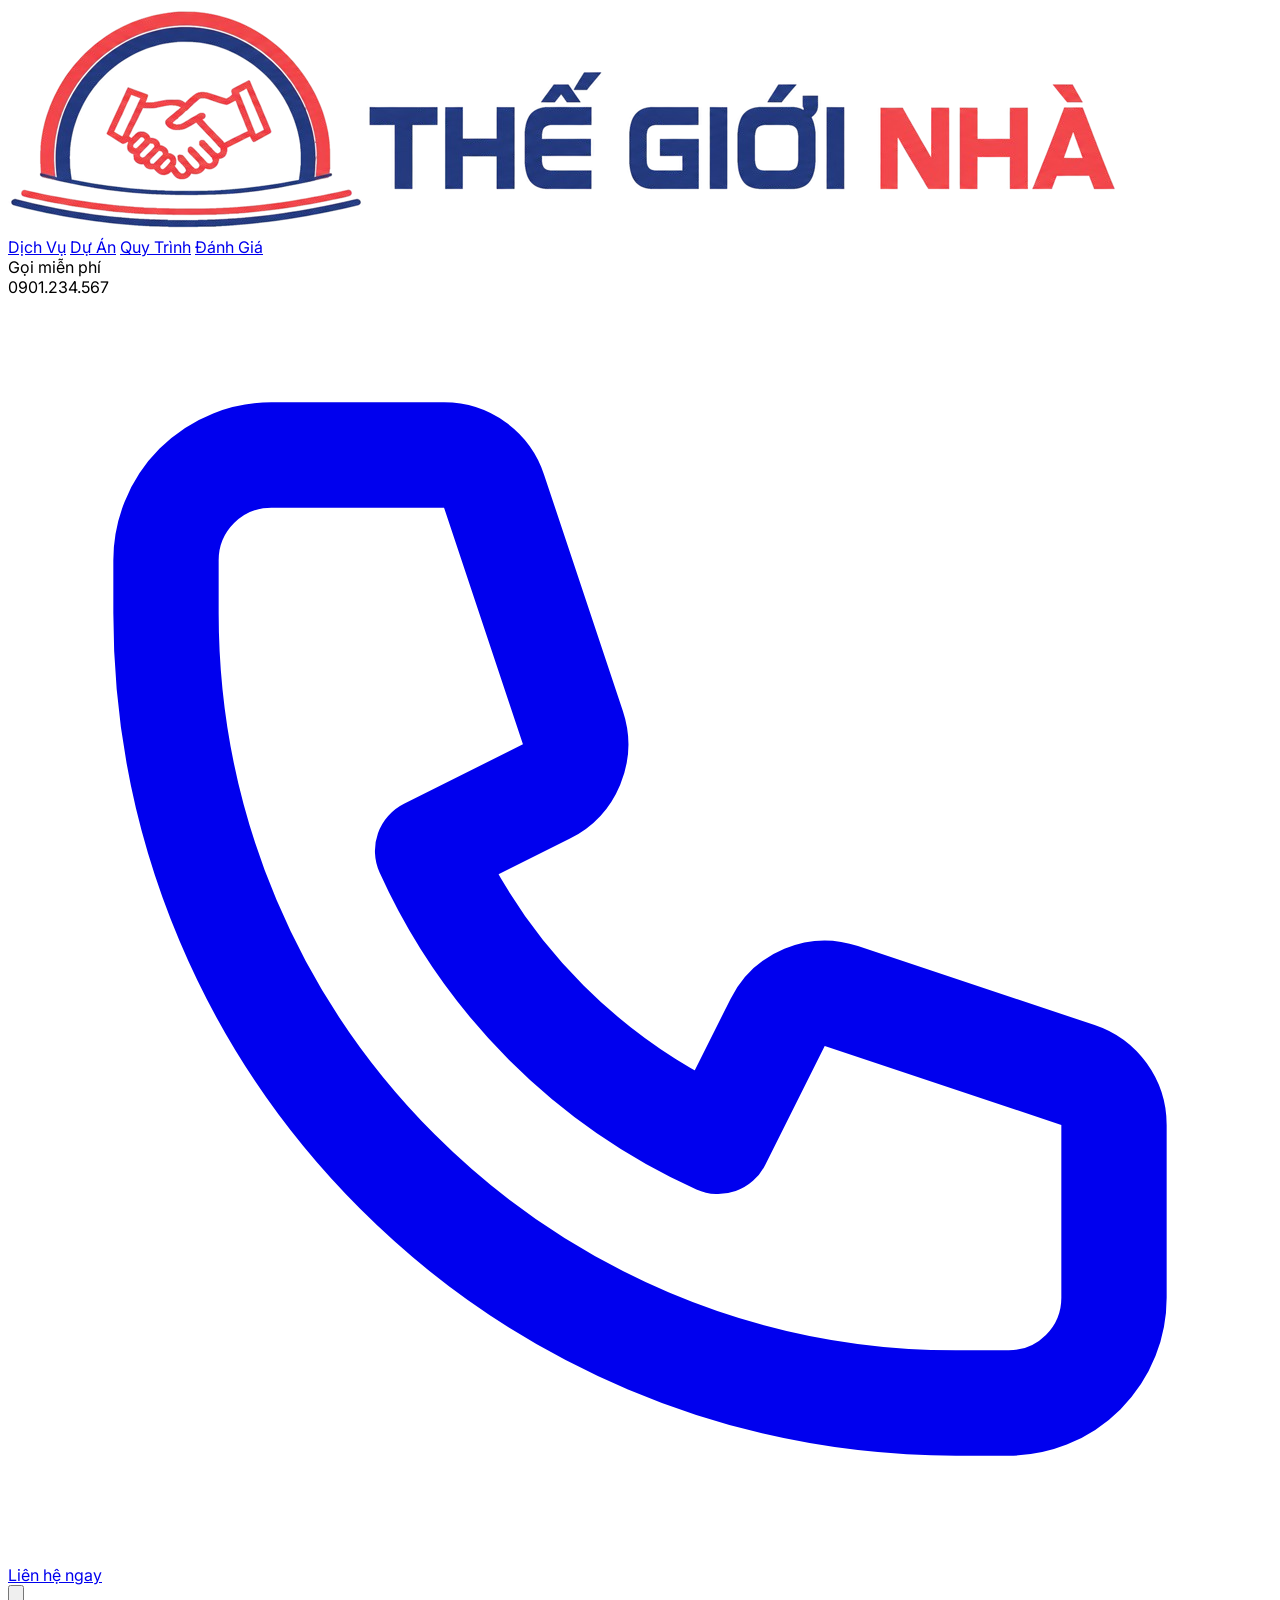
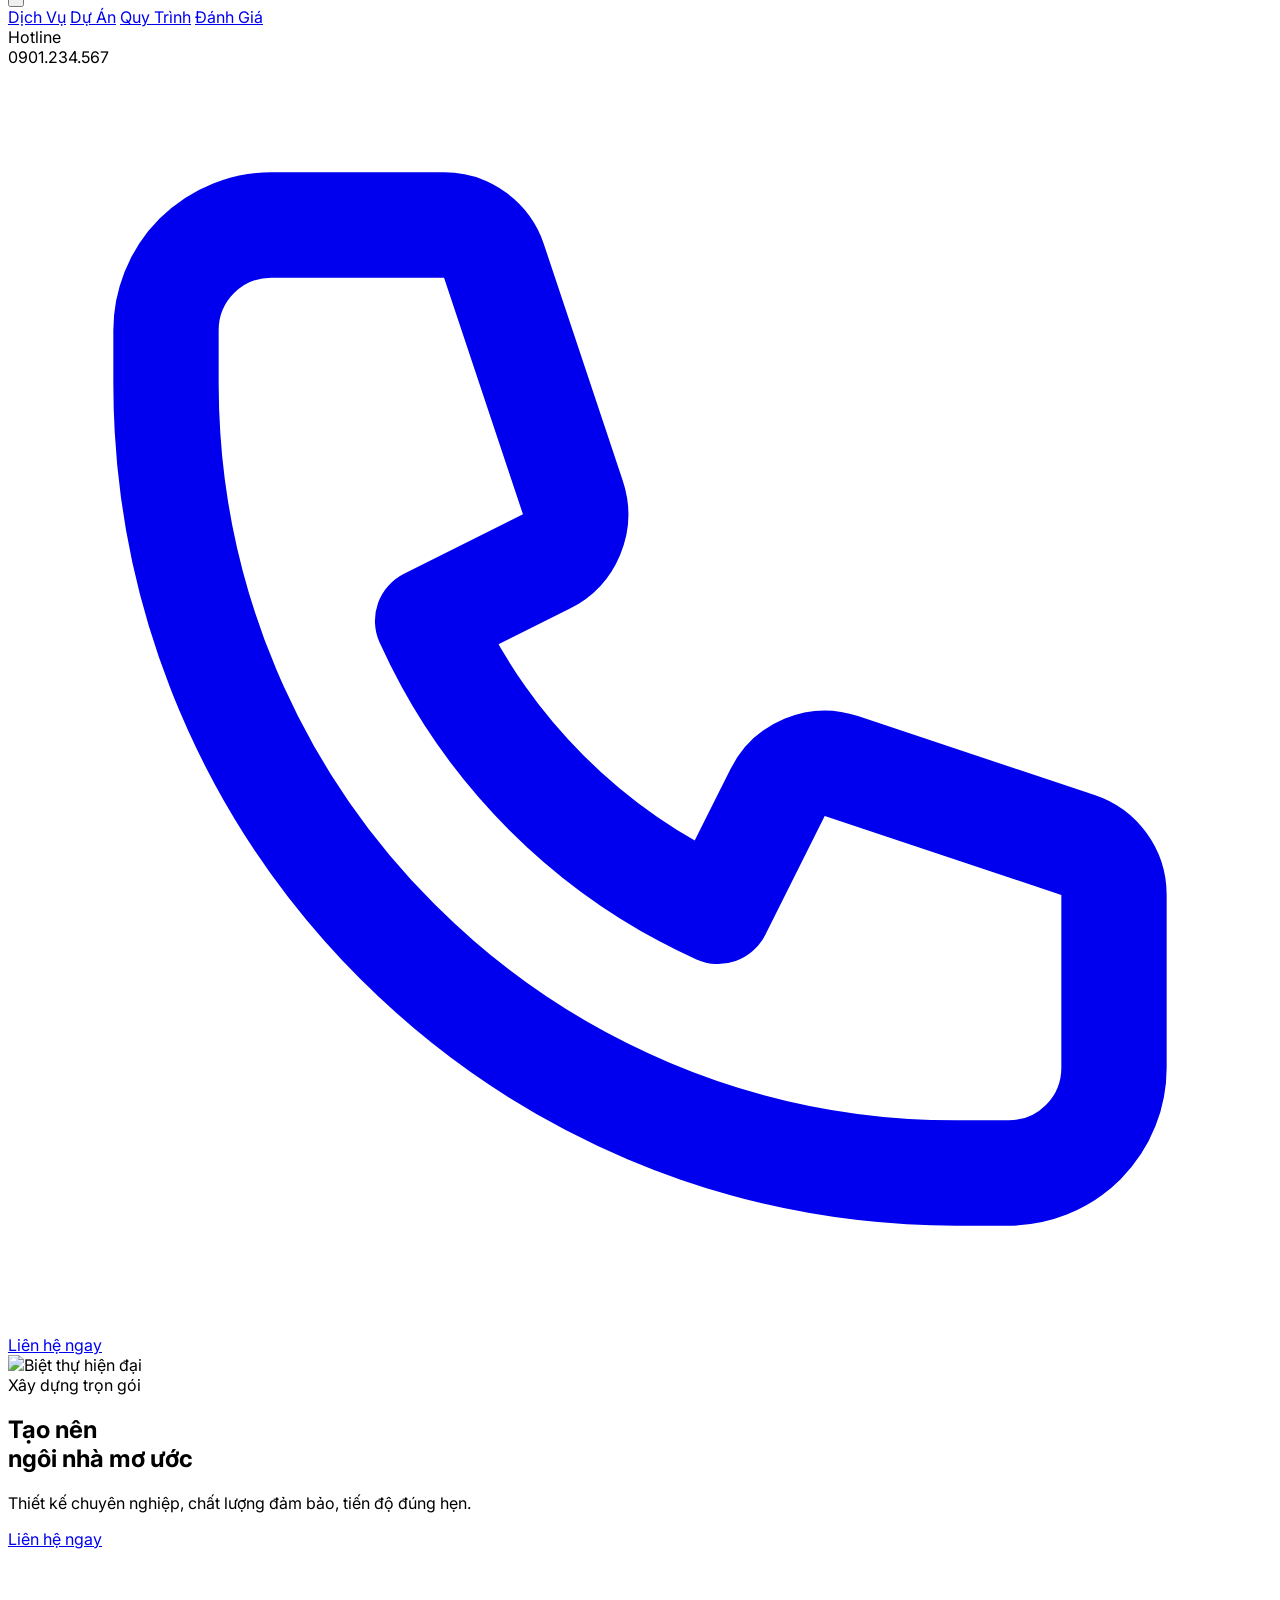
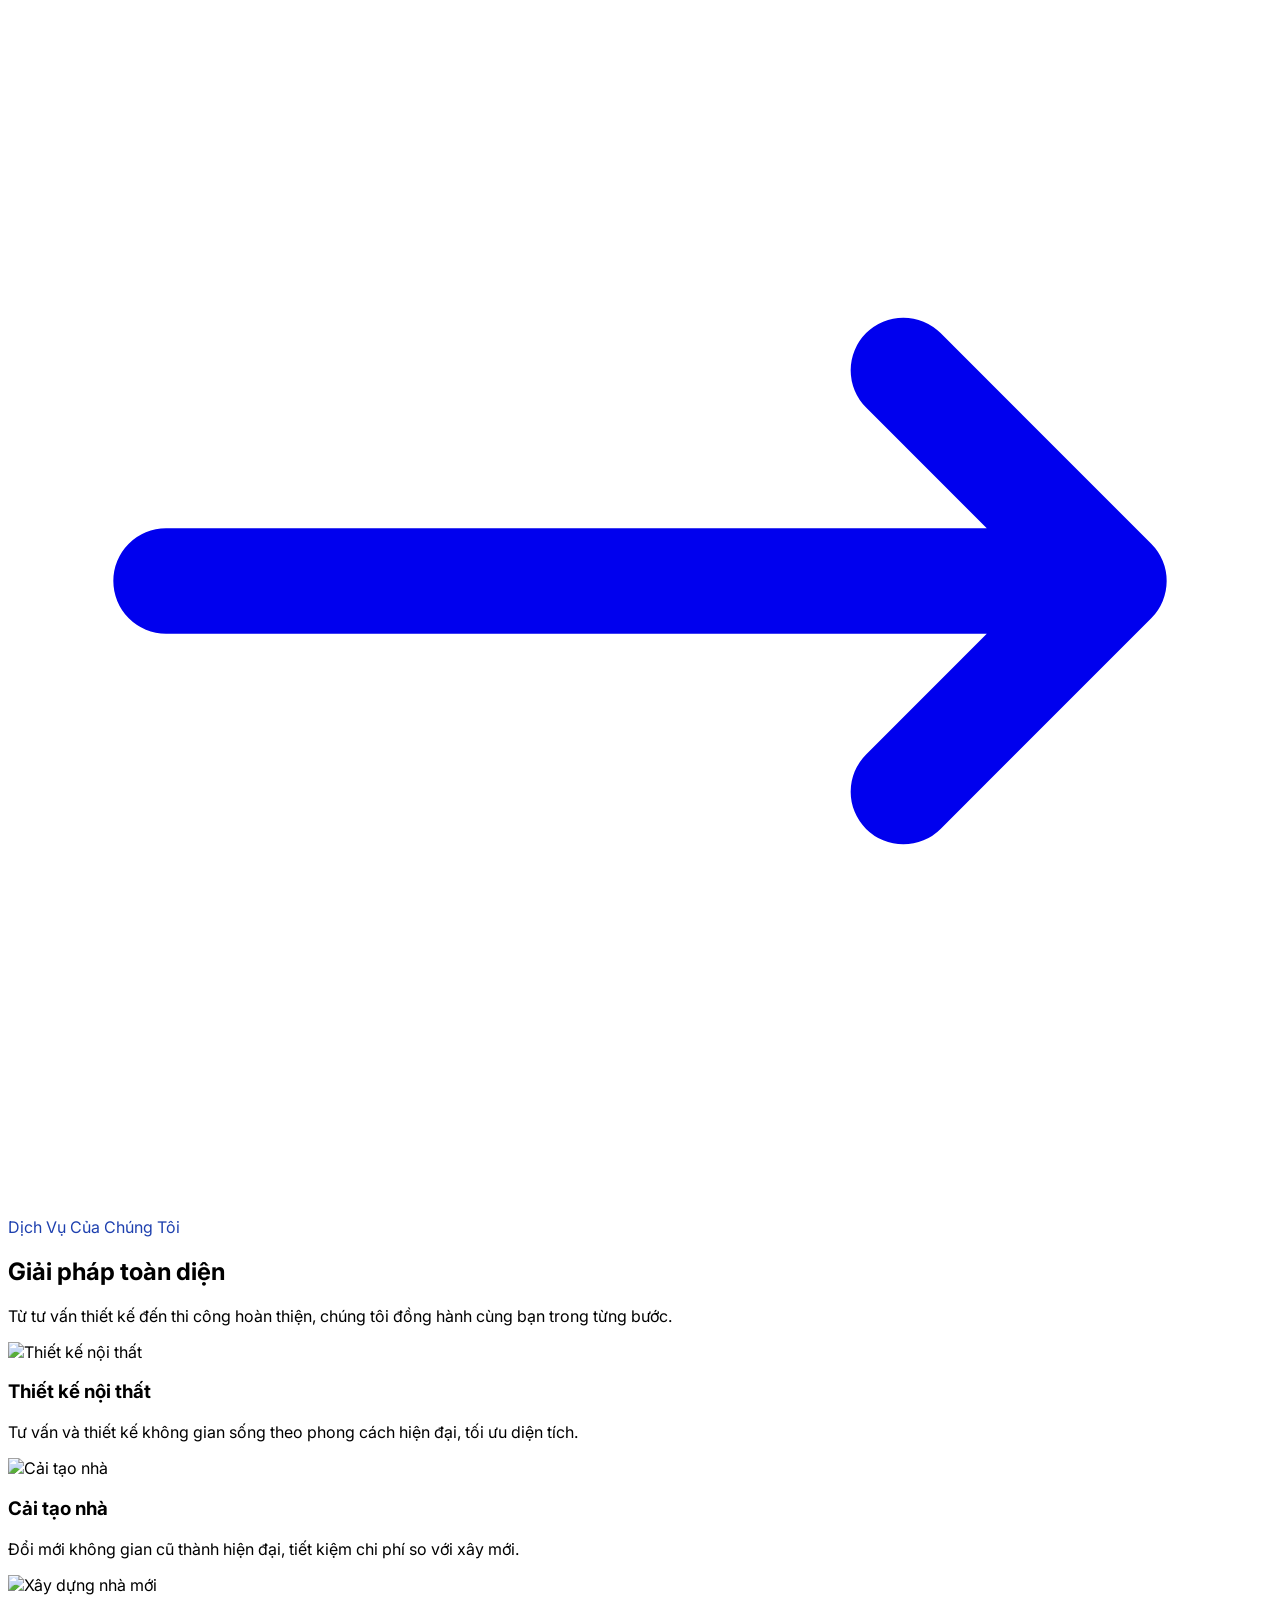
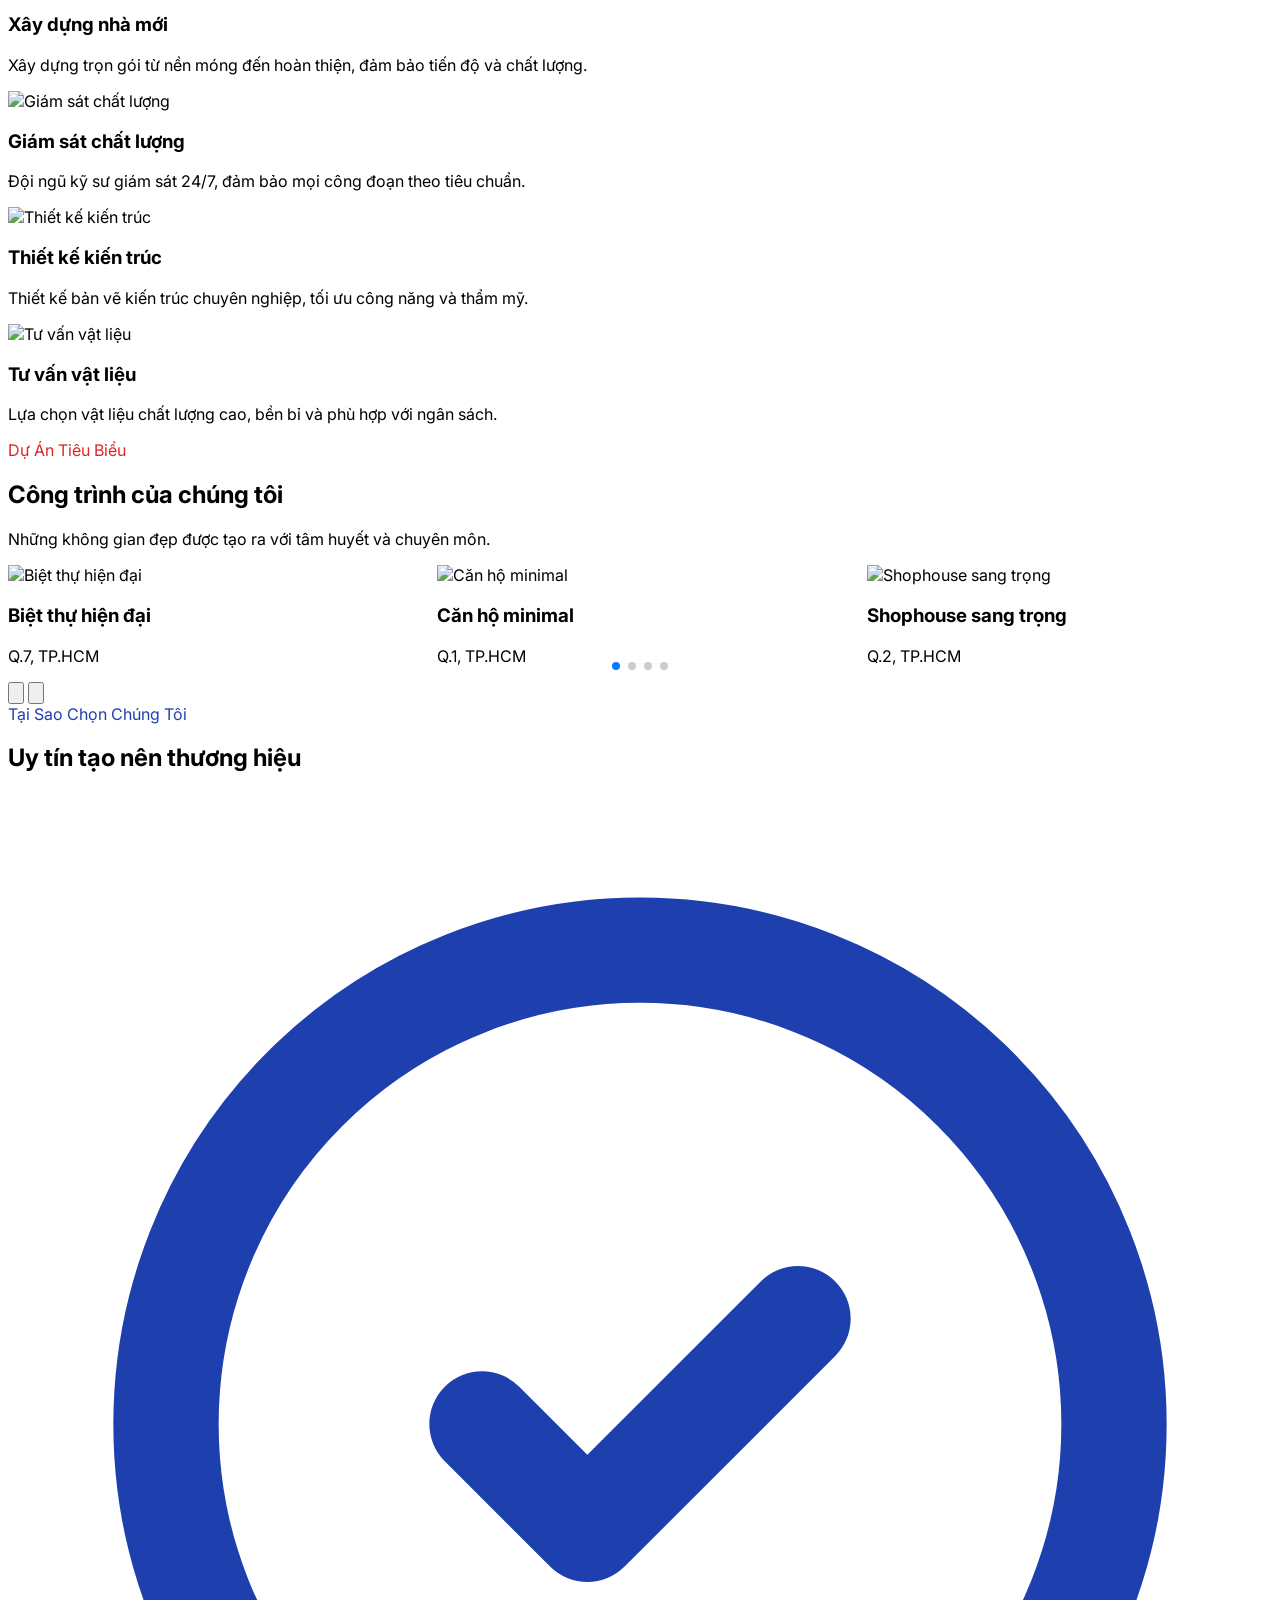
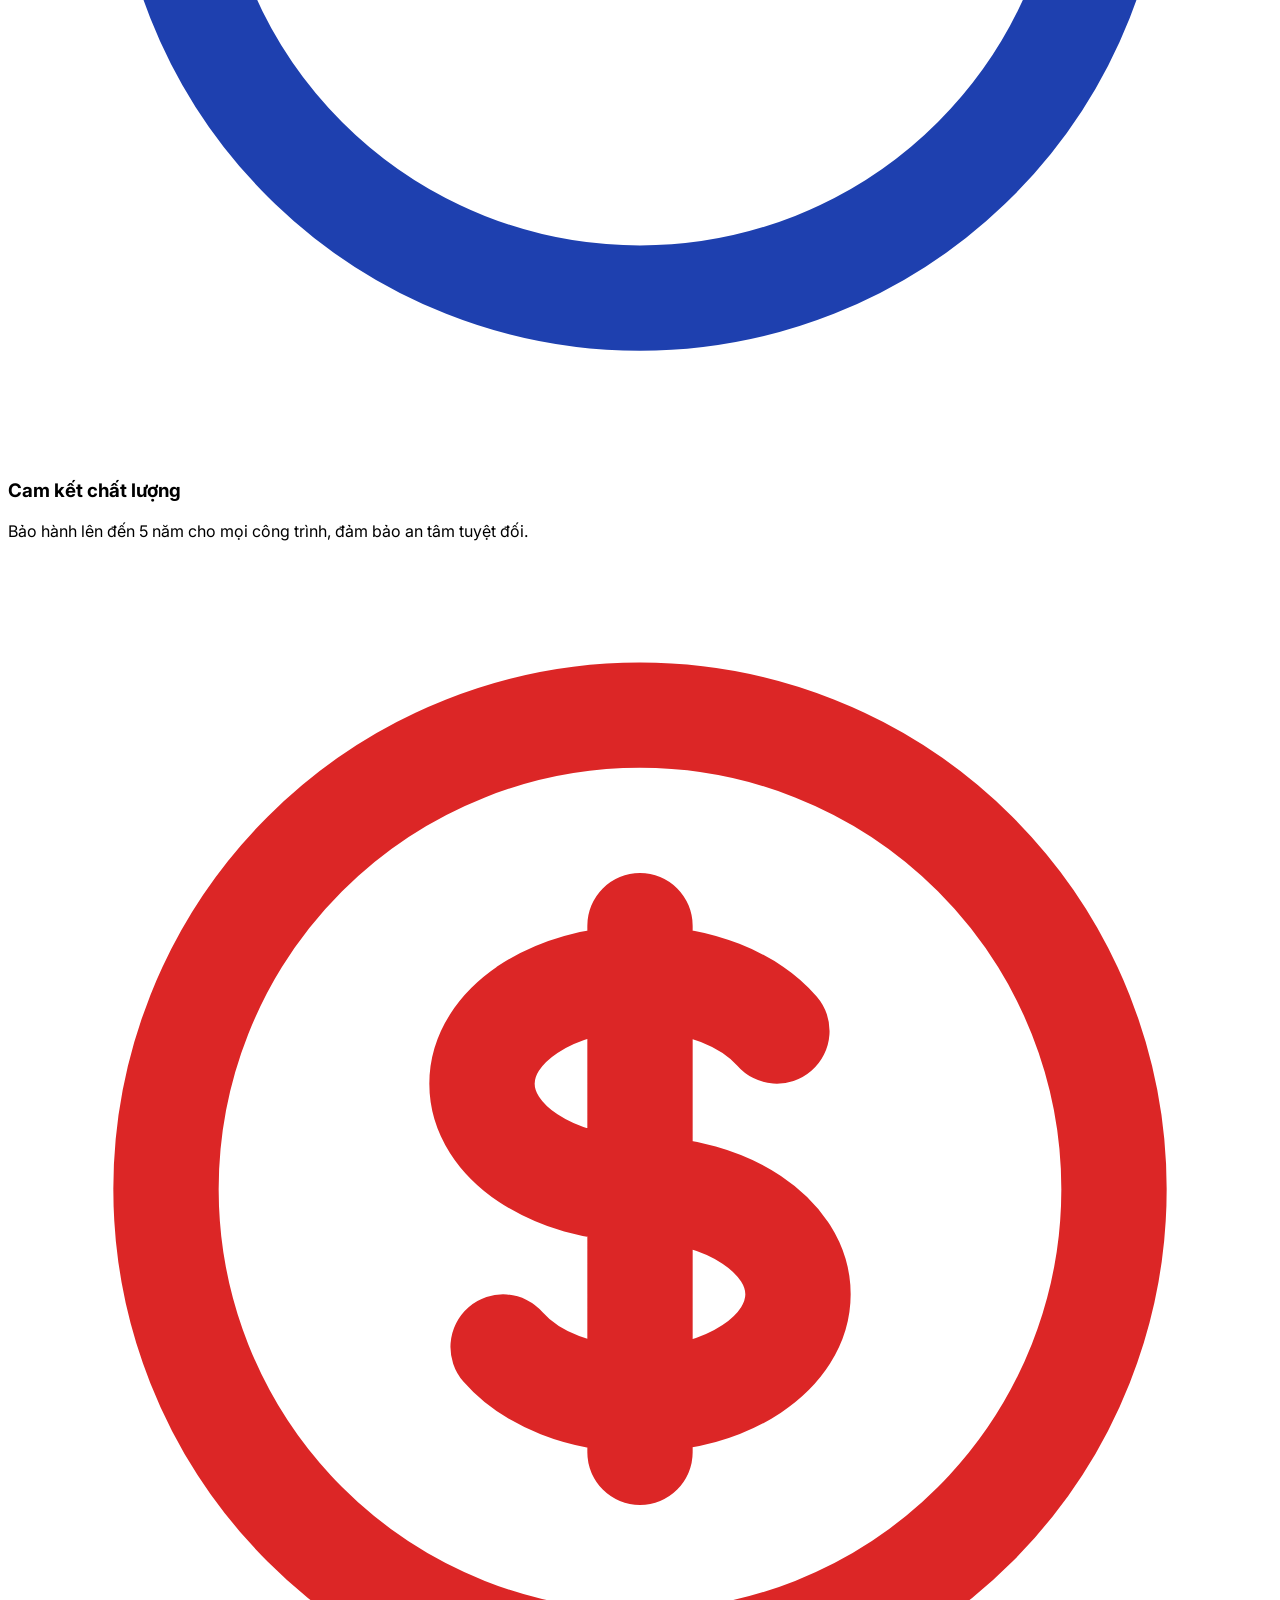
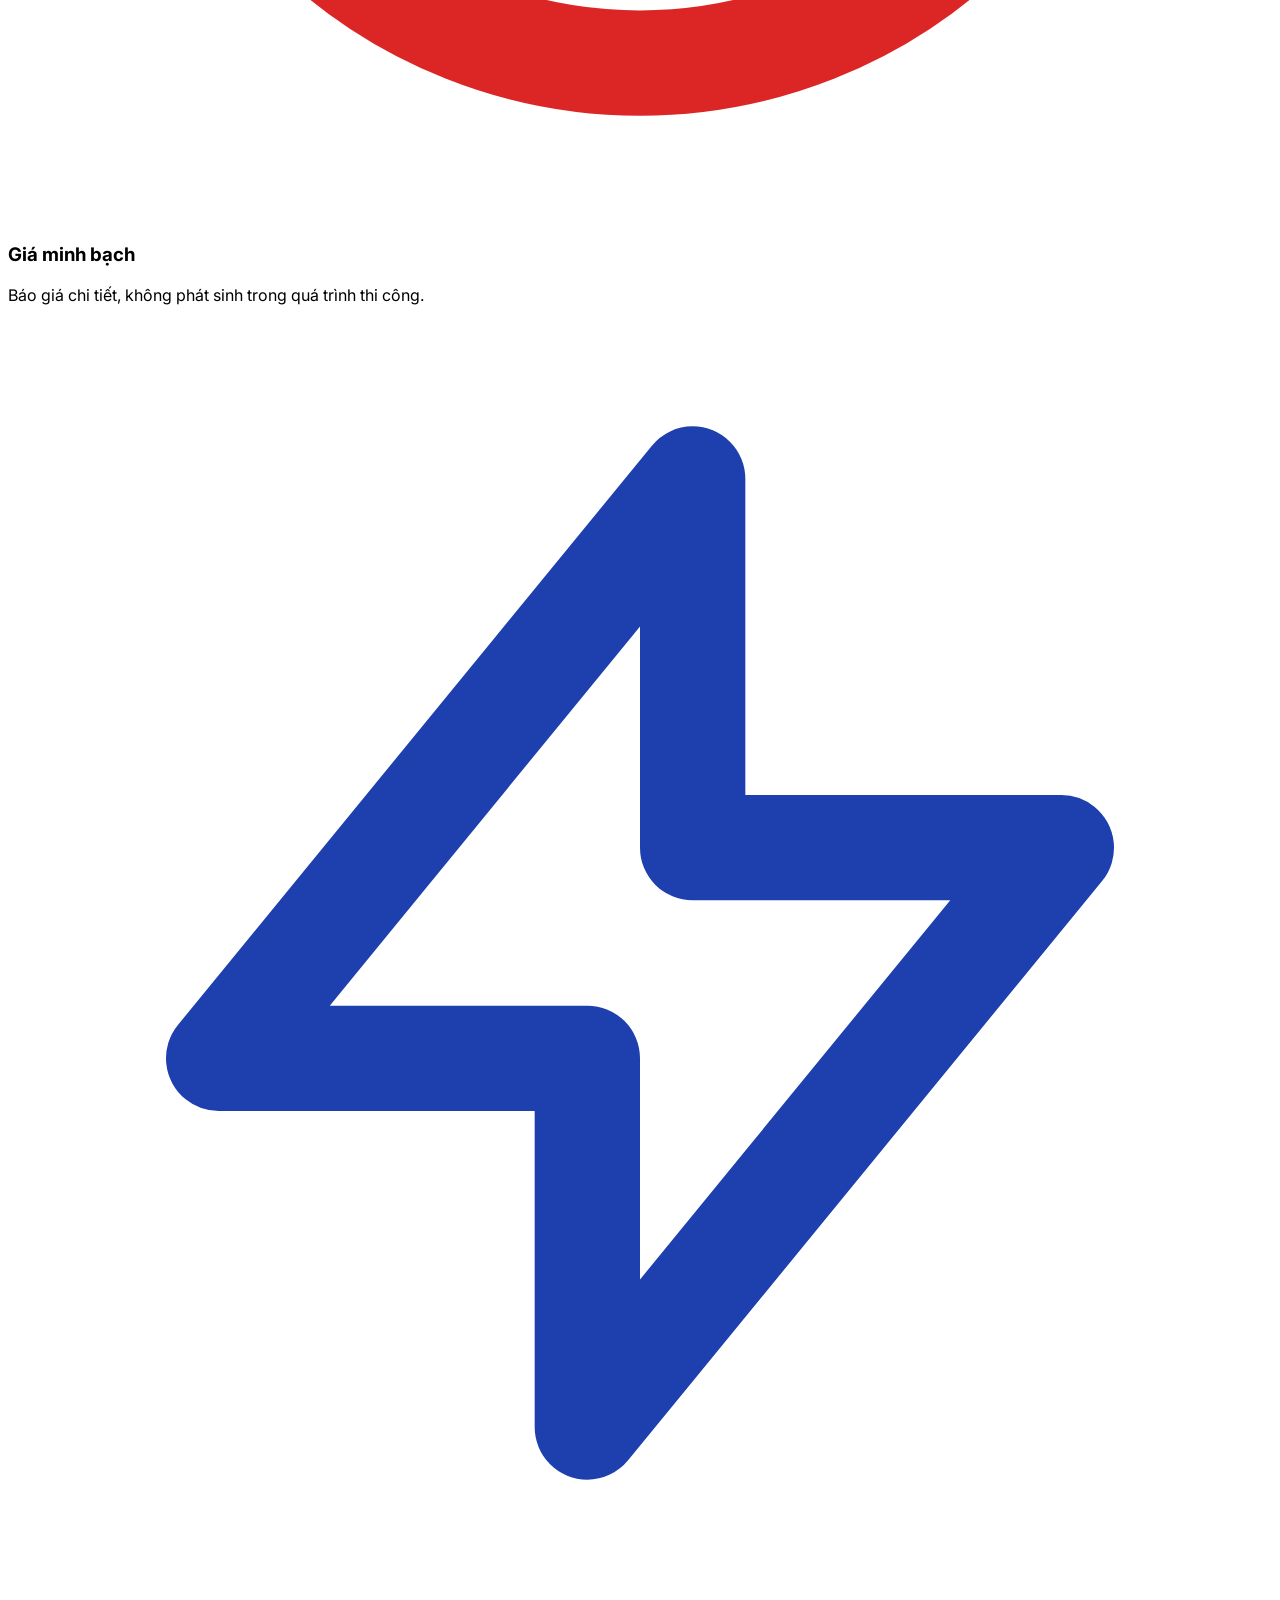
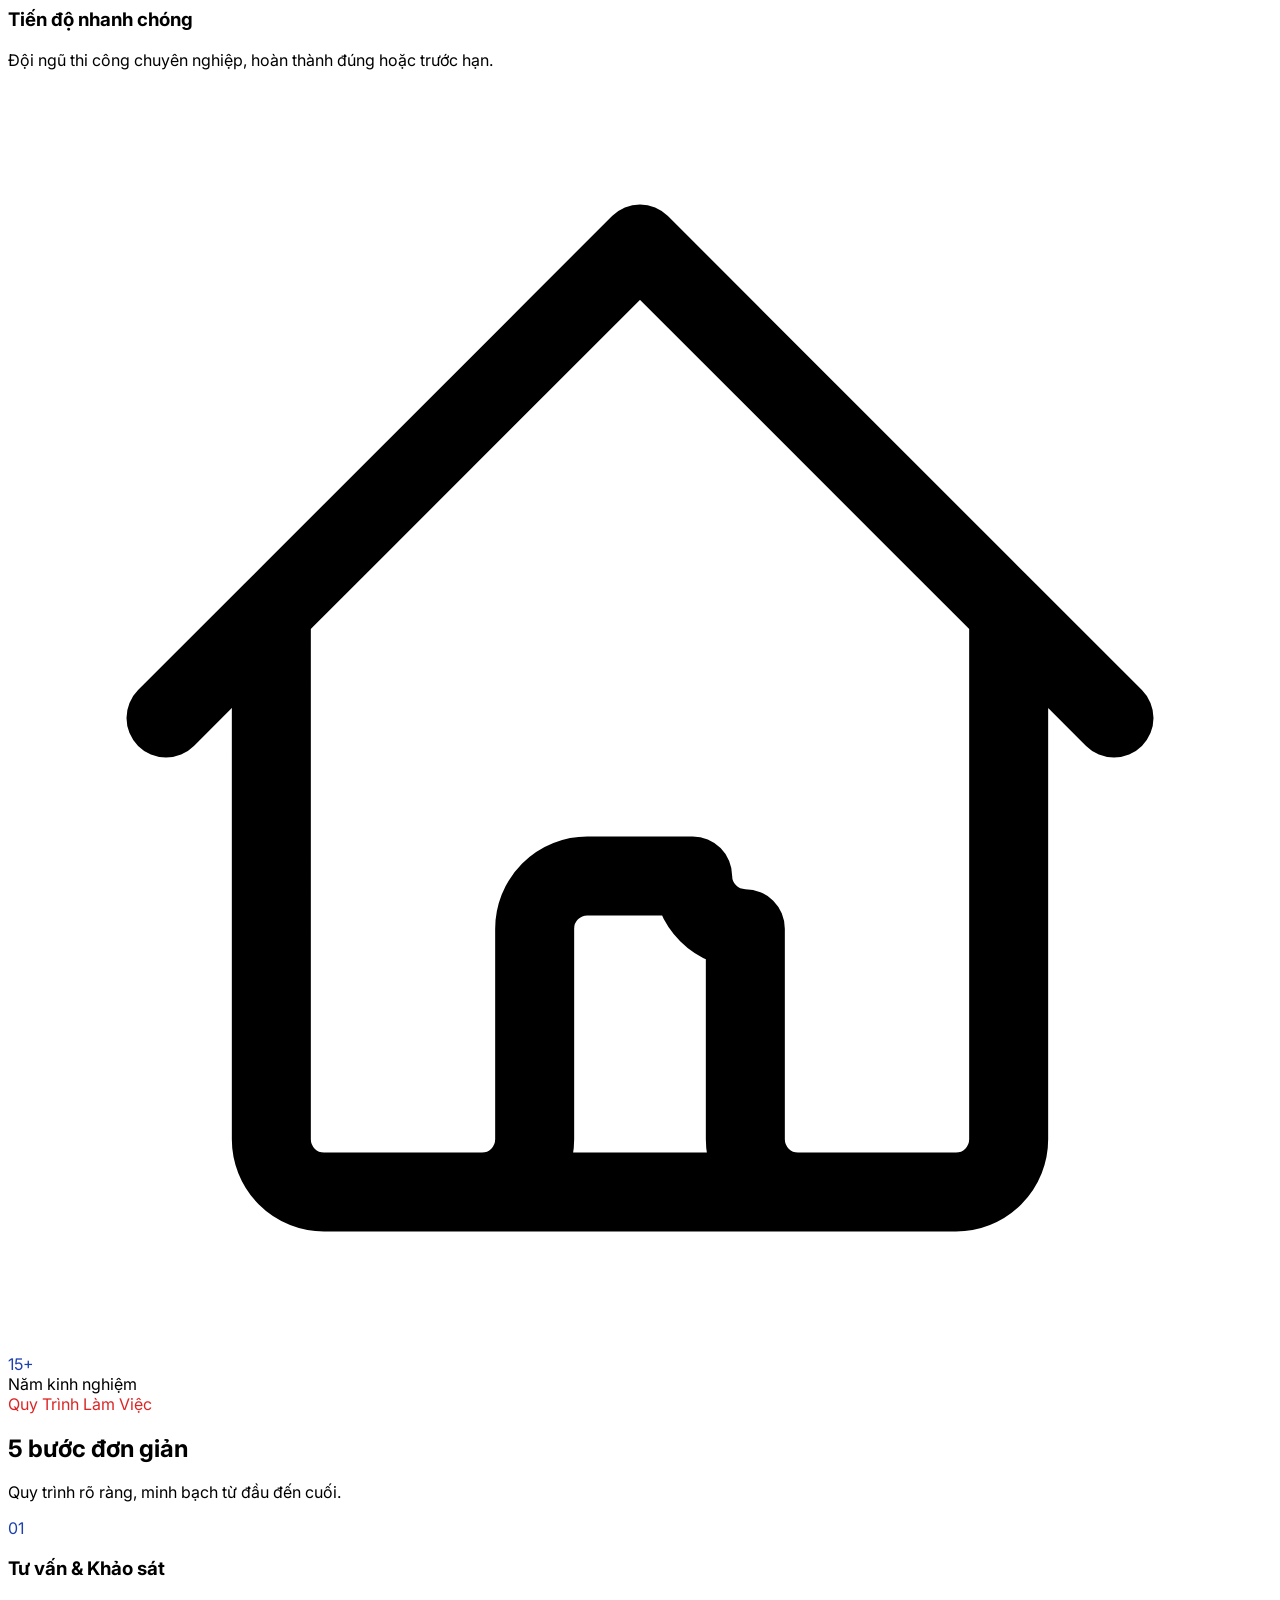
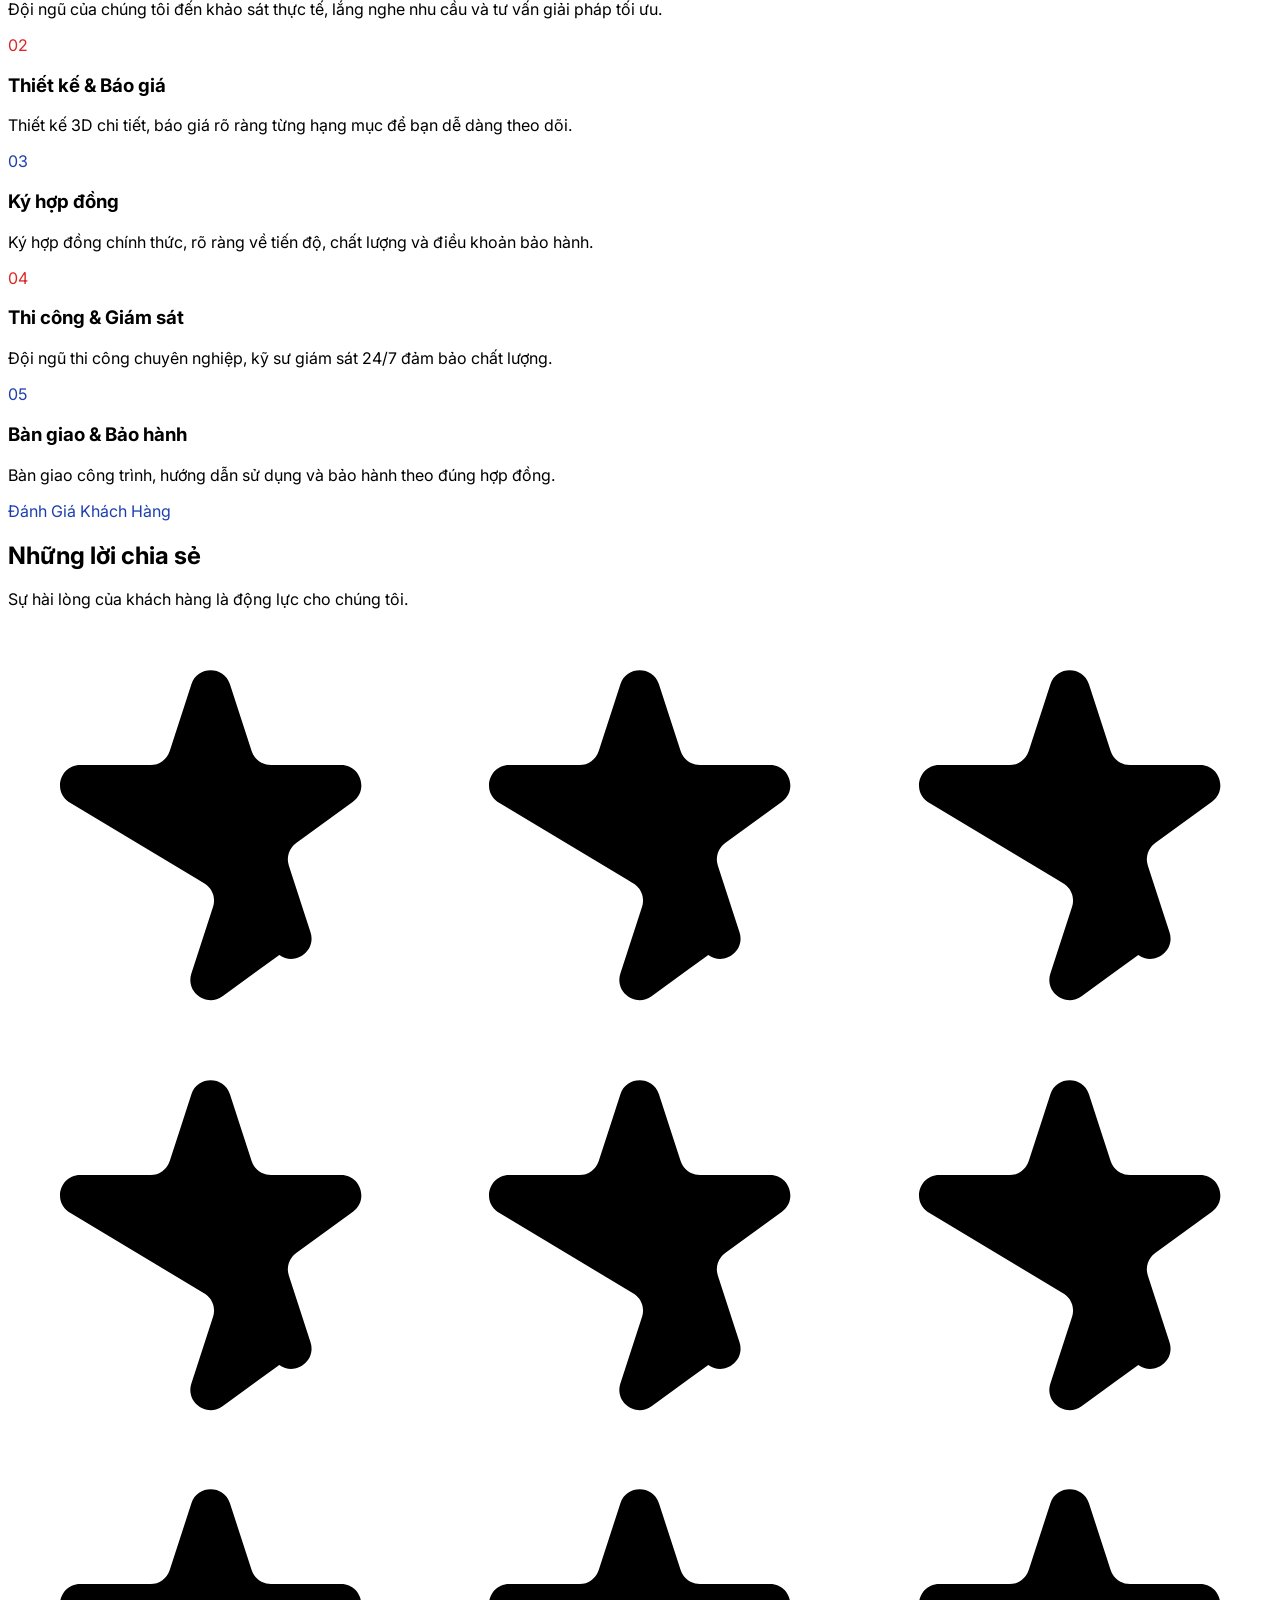
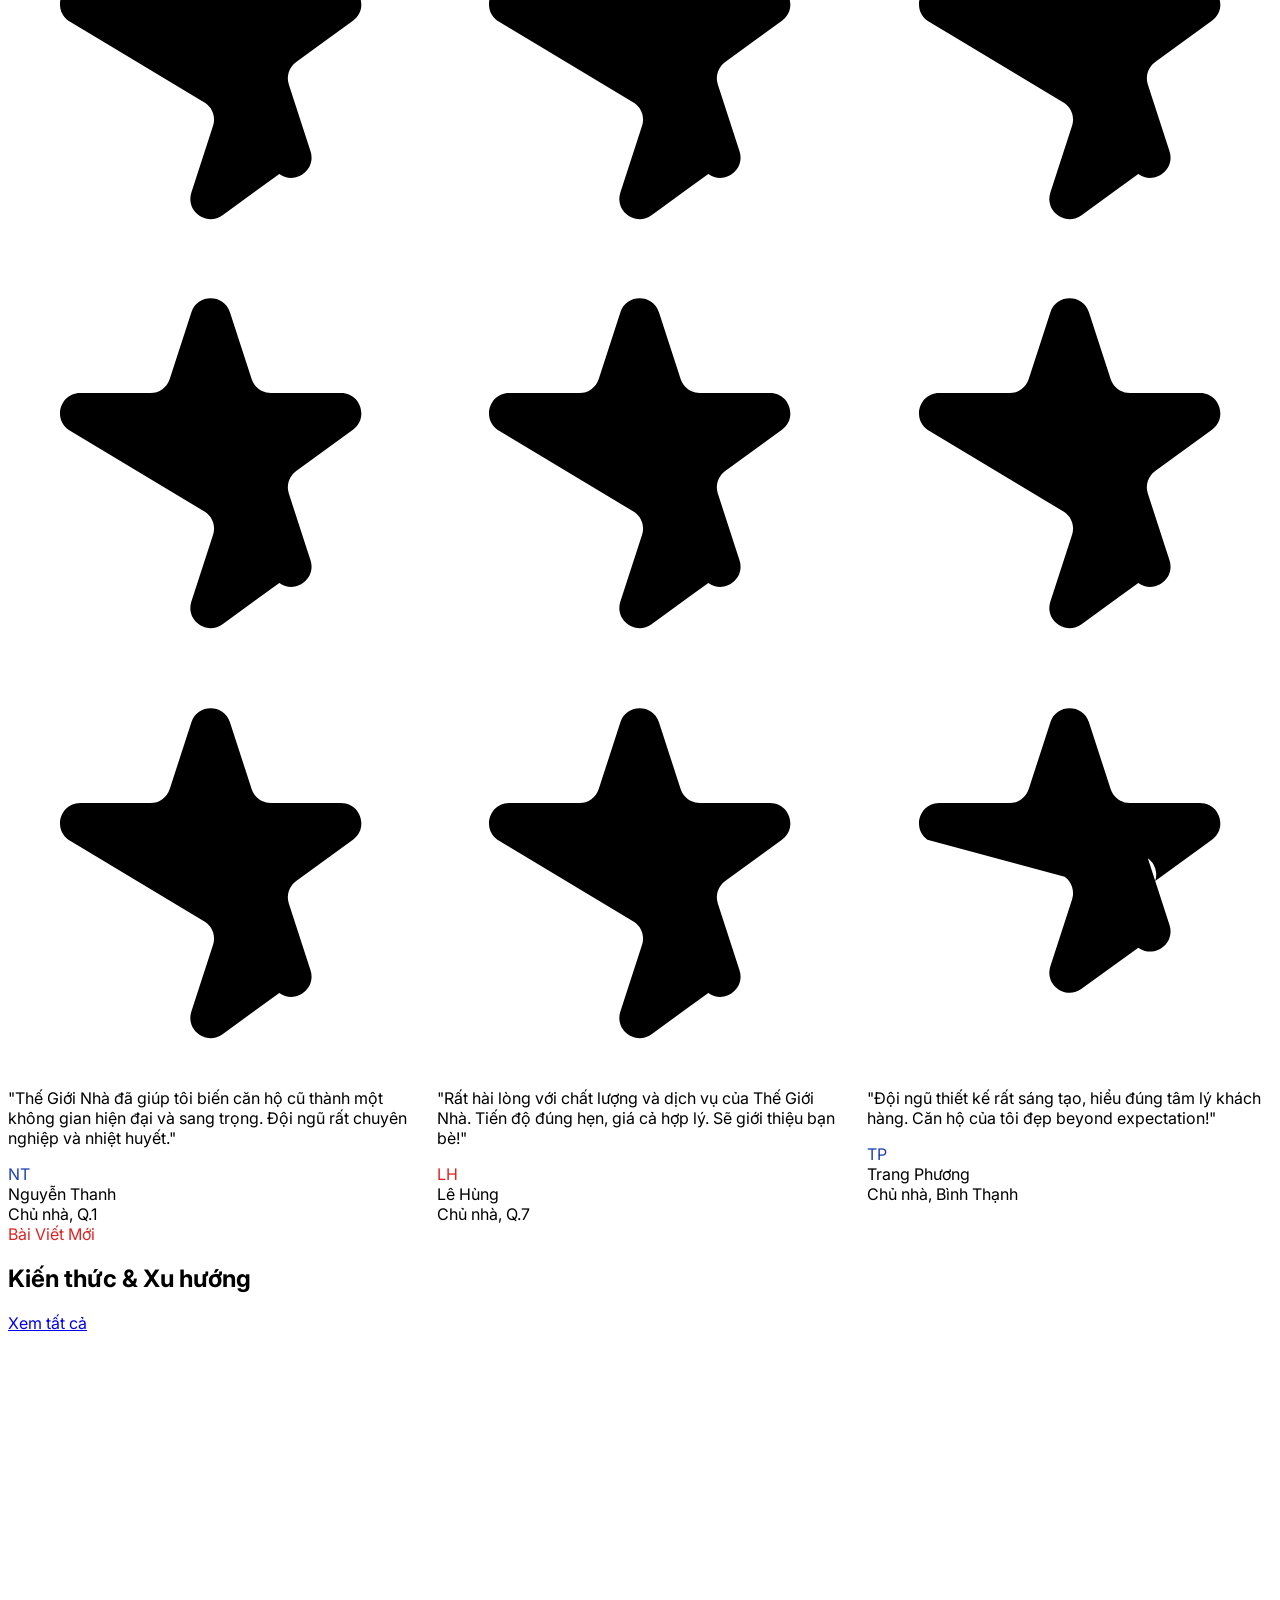
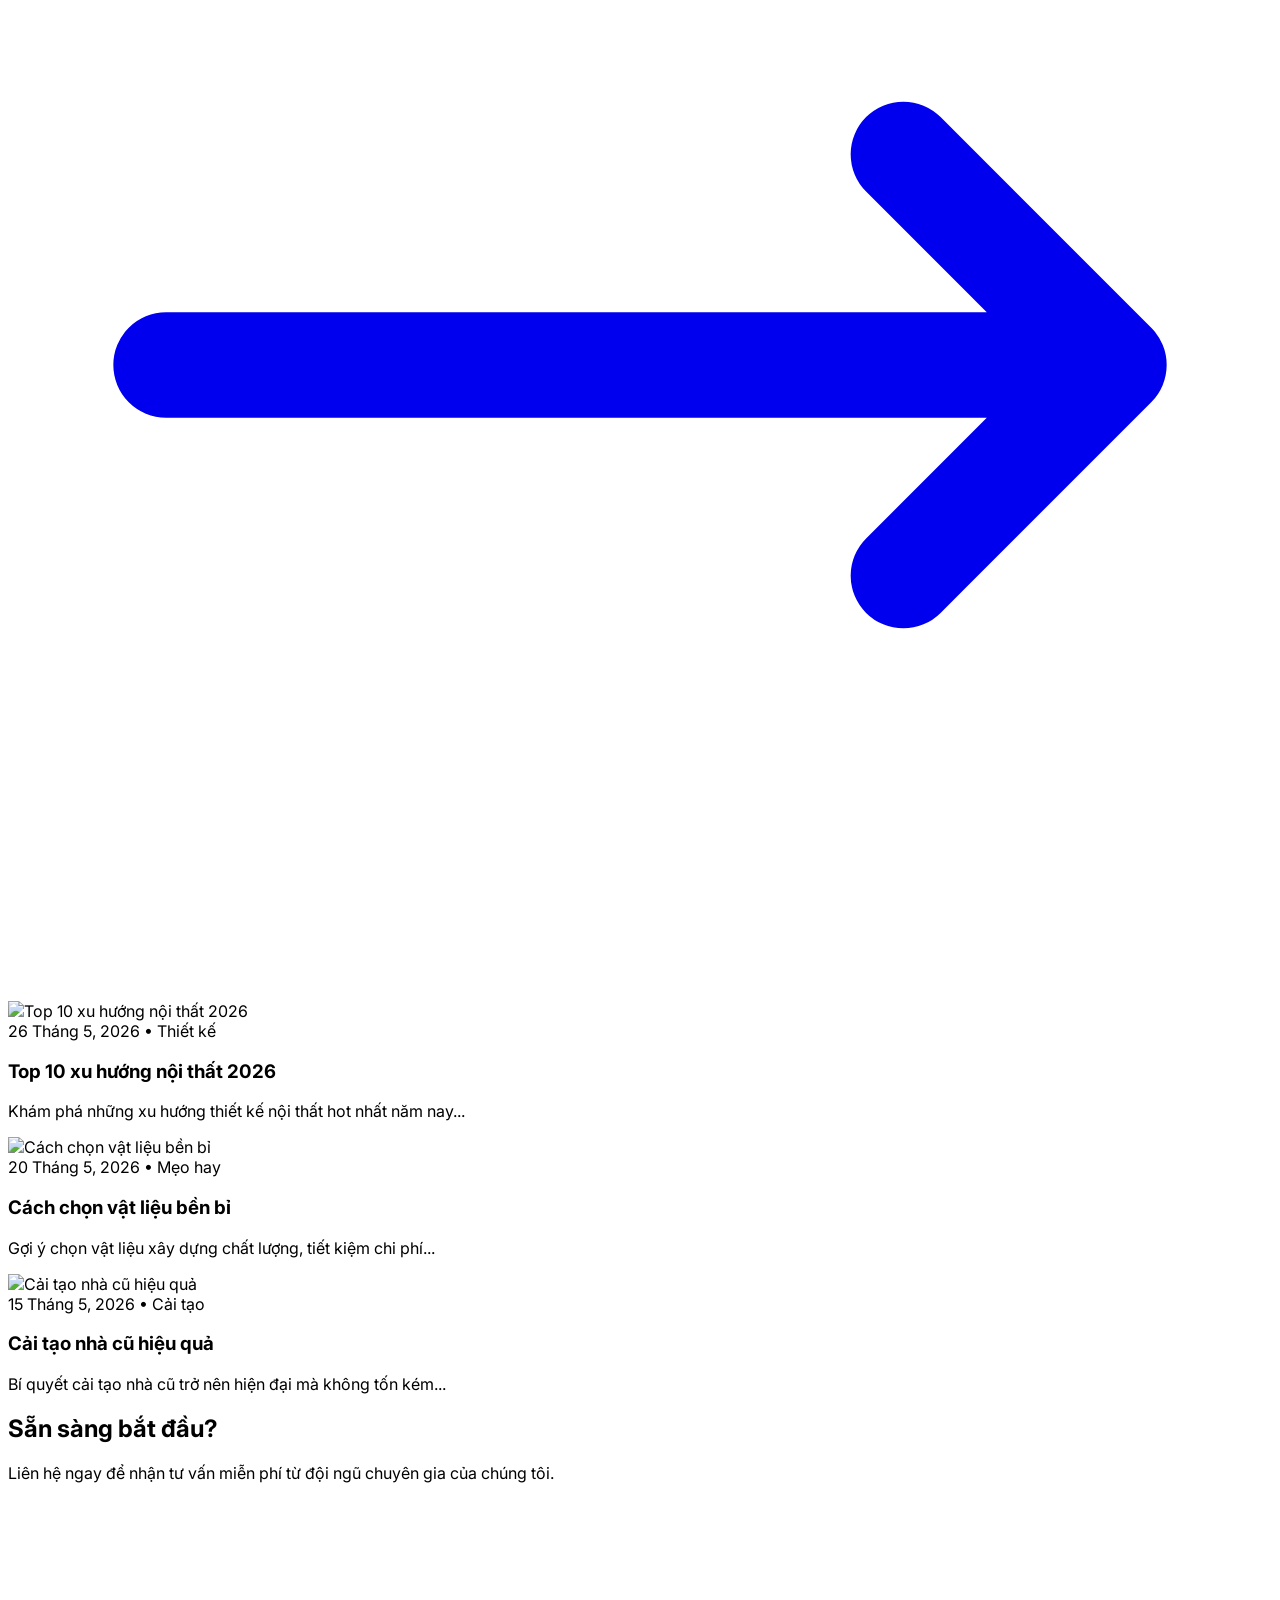
==== index.html @ 0f02825f "first commit" ====
<!DOCTYPE html>
<html lang="vi">
<head>
    <meta charset="UTF-8">
    <meta name="viewport" content="width=device-width, initial-scale=1.0">
    <title>Thế Giới Nhà - Xây Dựng & Cải Tạo Nhà</title>
    <script src="https://cdn.tailwindcss.com"></script>
    <link rel="stylesheet" href="https://cdn.jsdelivr.net/npm/swiper@11/swiper-bundle.min.css" />
    <script src="https://cdn.jsdelivr.net/npm/swiper@11/swiper-bundle.min.js"></script>
    <link rel="preconnect" href="https://fonts.googleapis.com">
    <link rel="preconnect" href="https://fonts.gstatic.com" crossorigin>
    <link href="https://fonts.googleapis.com/css2?family=Inter:wght@300;400;500;600;700&display=swap" rel="stylesheet">
    <style>
        * {
            font-family: 'Inter', -apple-system, BlinkMacSystemFont, sans-serif;
        }
        
        html {
            scroll-behavior: smooth;
        }
        
        .fade-in {
            opacity: 0;
            transform: translateY(30px);
            transition: opacity 0.8s ease-out, transform 0.8s ease-out;
        }
        
        .fade-in.visible {
            opacity: 1;
            transform: translateY(0);
        }
        
        .image-zoom {
            transition: transform 0.5s ease-out;
        }
        
        .image-zoom:hover {
            transform: scale(1.05);
        }
        
        .card-hover {
            transition: all 0.3s ease-out;
        }
        
        .card-hover:hover {
            transform: translateY(-4px);
            box-shadow: 0 20px 40px rgba(0, 0, 0, 0.08);
        }
        
        .nav-link {
            position: relative;
        }
        
        .nav-link::after {
            content: '';
            position: absolute;
            bottom: -4px;
            left: 0;
            width: 0;
            height: 2px;
            background: #1e40af;
            transition: width 0.3s ease;
        }
        
        .nav-link:hover::after {
            width: 100%;
        }
        
        .accent-blue {
            color: #1e40af;
        }
        
        .accent-red {
            color: #dc2626;
        }
        
        .bg-accent-blue {
            background: #1e40af;
        }
        
        .bg-accent-red {
            background: #dc2626;
        }
        
        .border-accent-blue {
            border-color: #1e40af;
        }
        
        .gradient-border {
            position: relative;
        }
        
        .gradient-border::before {
            content: '';
            position: absolute;
            inset: 0;
            border-radius: inherit;
            padding: 1px;
            background: linear-gradient(135deg, #1e40af, #dc2626);
            -webkit-mask: linear-gradient(#fff 0 0) content-box, linear-gradient(#fff 0 0);
            -webkit-mask-composite: xor;
            mask-composite: exclude;
        }
        
        .timeline-dot {
            position: relative;
        }
        
        .timeline-dot::before {
            content: '';
            position: absolute;
            left: -28px;
            top: 8px;
            width: 12px;
            height: 12px;
            background: #1e40af;
            border-radius: 50%;
            border: 3px solid white;
            box-shadow: 0 0 0 3px #1e40af;
        }
        
        .heroSwiper {
            --swiper-theme-color: #ffffff;
            --swiper-pagination-color: #ffffff;
            --swiper-pagination-bullet-width: 12px;
            --swiper-pagination-bullet-height: 12px;
            --swiper-pagination-bullet-inactive-color: rgba(255,255,255,0.5);
        }
        
        .hero-prev, .hero-next {
            color: white;
            background: rgba(255,255,255,0.2);
            backdrop-filter: blur(10px);
            width: 56px;
            height: 56px;
            border-radius: 50%;
            transition: all 0.3s ease;
        }
        
        .hero-prev:hover, .hero-next:hover {
            background: rgba(255,255,255,0.3);
            transform: scale(1.1);
        }
        
        .hero-prev::after, .hero-next::after {
            font-size: 20px;
            font-weight: bold;
        }
    </style>
</head>
<body class="bg-white text-gray-900 antialiased">
    <!-- Header -->
    <header id="header" class="fixed top-0 left-0 right-0 z-50 transition-all duration-300 bg-white backdrop-blur-md">
        <div class="max-w-7xl mx-auto px-6 lg:px-8">
            <div class="flex items-center justify-between h-24">
                <!-- Logo -->
                <a href="#" class="flex items-center space-x-3">
                    <img src="logo-sua-nha-uytin-removebg-preview.png" alt="" class="h-[60px]">
                </a>

                <!-- Navigation (Desktop) -->
                <nav class="hidden lg:flex items-center space-x-1">
                    <a href="#services" class="px-5 py-3 text-gray-700 hover:text-blue-900 font-medium text-sm transition-all hover:bg-blue-50 rounded-full">Dịch Vụ</a>
                    <a href="#projects" class="px-5 py-3 text-gray-700 hover:text-blue-900 font-medium text-sm transition-all hover:bg-blue-50 rounded-full">Dự Án</a>
                    <a href="#process" class="px-5 py-3 text-gray-700 hover:text-blue-900 font-medium text-sm transition-all hover:bg-blue-50 rounded-full">Quy Trình</a>
                    <a href="#testimonials" class="px-5 py-3 text-gray-700 hover:text-blue-900 font-medium text-sm transition-all hover:bg-blue-50 rounded-full">Đánh Giá</a>
                </nav>

                <!-- Contact Section -->
                <div class="hidden lg:flex items-center gap-4">
                    <div class="text-right">
                        <div class="text-xs text-gray-500 font-medium">Gọi miễn phí</div>
                        <div class="text-lg font-bold text-blue-900">0901.234.567</div>
                    </div>
                    <a href="#contact" class="group bg-gradient-to-r from-blue-900 to-red-600 text-white px-8 py-3 rounded-full text-sm font-medium hover:shadow-lg hover:shadow-blue-900/20 transition-all flex items-center gap-2">
                        <svg class="w-5 h-5" fill="none" stroke="currentColor" viewBox="0 0 24 24">
                            <path stroke-linecap="round" stroke-linejoin="round" stroke-width="2" d="M3 5a2 2 0 012-2h3.28a1 1 0 01.948.684l1.498 4.493a1 1 0 01-.502 1.21l-2.257 1.13a11.042 11.042 0 005.516 5.516l1.13-2.257a1 1 0 011.21-.502l4.493 1.498a1 1 0 01.684.949V19a2 2 0 01-2 2h-1C9.716 21 3 14.284 3 6V5z"></path>
                        </svg>
                        Liên hệ ngay
                    </a>
                </div>

                <!-- Mobile Menu Button -->
                <button id="mobileMenuBtn" class="lg:hidden p-3 rounded-2xl bg-gray-100 hover:bg-gray-200 transition-colors">
                    <svg class="w-6 h-6" fill="none" stroke="currentColor" viewBox="0 0 24 24">
                        <path stroke-linecap="round" stroke-linejoin="round" stroke-width="2" d="M4 6h16M4 12h16M4 18h16"></path>
                    </svg>
                </button>
            </div>
        </div>
        
        <!-- Mobile Menu -->
        <div id="mobileMenu" class="hidden lg:hidden bg-white border-t border-gray-100 shadow-xl">
            <div class="px-6 py-8 space-y-6">
                <nav class="space-y-3">
                    <a href="#services" class="block px-5 py-4 text-gray-700 hover:text-blue-900 font-medium bg-gray-50 rounded-2xl">Dịch Vụ</a>
                    <a href="#projects" class="block px-5 py-4 text-gray-700 hover:text-blue-900 font-medium bg-gray-50 rounded-2xl">Dự Án</a>
                    <a href="#process" class="block px-5 py-4 text-gray-700 hover:text-blue-900 font-medium bg-gray-50 rounded-2xl">Quy Trình</a>
                    <a href="#testimonials" class="block px-5 py-4 text-gray-700 hover:text-blue-900 font-medium bg-gray-50 rounded-2xl">Đánh Giá</a>
                </nav>
                <div class="pt-4 border-t border-gray-100">
                    <div class="text-sm text-gray-500 mb-2">Hotline</div>
                    <div class="text-xl font-bold text-blue-900 mb-4">0901.234.567</div>
                    <a href="#contact" class="group w-full bg-gradient-to-r from-blue-900 to-red-600 text-white px-8 py-4 rounded-2xl text-sm font-medium text-center flex items-center justify-center gap-2">
                        <svg class="w-5 h-5" fill="none" stroke="currentColor" viewBox="0 0 24 24">
                            <path stroke-linecap="round" stroke-linejoin="round" stroke-width="2" d="M3 5a2 2 0 012-2h3.28a1 1 0 01.948.684l1.498 4.493a1 1 0 01-.502 1.21l-2.257 1.13a11.042 11.042 0 005.516 5.516l1.13-2.257a1 1 0 011.21-.502l4.493 1.498a1 1 0 01.684.949V19a2 2 0 01-2 2h-1C9.716 21 3 14.284 3 6V5z"></path>
                        </svg>
                        Liên hệ ngay
                    </a>
                </div>
            </div>
        </div>
    </header>

    <!-- Hero Section -->
    <section class="min-h-screen pt-20 relative overflow-hidden">
        <div class="swiper heroSwiper h-screen">
            <div class="swiper-wrapper">
                <!-- Slide 1 -->
                <div class="swiper-slide relative">
                    <div class="absolute inset-0">
                        <img src="https://images.unsplash.com/photo-1600596542815-ffad4c1539a9?w=1920&q=80" alt="Biệt thự hiện đại" class="w-full h-full object-cover">
                        <div class="absolute inset-0 bg-gradient-to-r from-black/70 via-black/50 to-transparent"></div>
                    </div>
                    <div class="absolute inset-0 flex items-center">
                        <div class="max-w-7xl mx-auto px-6 lg:px-8 w-full">
                            <div class="max-w-2xl">
                                <span class="inline-block px-4 py-2 bg-white/20 backdrop-blur-md rounded-full text-white text-sm font-medium mb-6">Xây dựng trọn gói</span>
                                <h2 class="text-4xl md:text-6xl lg:text-7xl font-bold text-white mb-6 leading-tight">Tạo nên<br><span class="text-blue-400">ngôi nhà mơ ước</span></h2>
                                <p class="text-lg text-white/80 mb-8">Thiết kế chuyên nghiệp, chất lượng đảm bảo, tiến độ đúng hẹn.</p>
                                <a href="#contact" class="inline-flex items-center px-8 py-4 bg-white text-gray-900 rounded-full font-medium hover:bg-gray-100 transition-all">
                                    Liên hệ ngay
                                    <svg class="w-5 h-5 ml-2" fill="none" stroke="currentColor" viewBox="0 0 24 24">
                                        <path stroke-linecap="round" stroke-linejoin="round" stroke-width="2" d="M17 8l4 4m0 0l-4 4m4-4H3"></path>
                                    </svg>
                                </a>
                            </div>
                        </div>
                    </div>
                </div>
                <!-- Slide 2 -->
                <div class="swiper-slide relative">
                    <div class="absolute inset-0">
                        <img src="https://images.unsplash.com/photo-1616486338812-3dadae4b4acec?w=1920&q=80" alt="Nội thất hiện đại" class="w-full h-full object-cover">
                        <div class="absolute inset-0 bg-gradient-to-r from-black/70 via-black/50 to-transparent"></div>
                    </div>
                    <div class="absolute inset-0 flex items-center">
                        <div class="max-w-7xl mx-auto px-6 lg:px-8 w-full">
                            <div class="max-w-2xl">
                                <span class="inline-block px-4 py-2 bg-white/20 backdrop-blur-md rounded-full text-white text-sm font-medium mb-6">Thiết kế nội thất</span>
                                <h2 class="text-4xl md:text-6xl lg:text-7xl font-bold text-white mb-6 leading-tight">Không gian<br><span class="text-red-400">đẳng cấp</span></h2>
                                <p class="text-lg text-white/80 mb-8">Tối ưu diện tích, phong cách hiện đại, chi tiết hoàn hảo.</p>
                                <a href="#projects" class="inline-flex items-center px-8 py-4 bg-white text-gray-900 rounded-full font-medium hover:bg-gray-100 transition-all">
                                    Xem dự án
                                    <svg class="w-5 h-5 ml-2" fill="none" stroke="currentColor" viewBox="0 0 24 24">
                                        <path stroke-linecap="round" stroke-linejoin="round" stroke-width="2" d="M9 5l7 7-7 7"></path>
                                    </svg>
                                </a>
                            </div>
                        </div>
                    </div>
                </div>
                <!-- Slide 3 -->
                <div class="swiper-slide relative">
                    <div class="absolute inset-0">
                        <img src="https://images.unsplash.com/photo-1556911220-e15b29be8c8f?w=1920&q=80" alt="Cải tạo nhà" class="w-full h-full object-cover">
                        <div class="absolute inset-0 bg-gradient-to-r from-black/70 via-black/50 to-transparent"></div>
                    </div>
                    <div class="absolute inset-0 flex items-center">
                        <div class="max-w-7xl mx-auto px-6 lg:px-8 w-full">
                            <div class="max-w-2xl">
                                <span class="inline-block px-4 py-2 bg-white/20 backdrop-blur-md rounded-full text-white text-sm font-medium mb-6">Cải tạo nhà</span>
                                <h2 class="text-4xl md:text-6xl lg:text-7xl font-bold text-white mb-6 leading-tight">Biến đổi<br><span class="text-blue-400">không gian cũ</span></h2>
                                <p class="text-lg text-white/80 mb-8">Tiết kiệm chi phí, nâng tầm giá trị, phong cách mới mẻ.</p>
                                <a href="#services" class="inline-flex items-center px-8 py-4 bg-white text-gray-900 rounded-full font-medium hover:bg-gray-100 transition-all">
                                    Khám phá dịch vụ
                                    <svg class="w-5 h-5 ml-2" fill="none" stroke="currentColor" viewBox="0 0 24 24">
                                        <path stroke-linecap="round" stroke-linejoin="round" stroke-width="2" d="M17 8l4 4m0 0l-4 4m4-4H3"></path>
                                    </svg>
                                </a>
                            </div>
                        </div>
                    </div>
                </div>
            </div>
            <div class="swiper-pagination hero-pagination"></div>
            <div class="swiper-button-prev hero-prev"></div>
            <div class="swiper-button-next hero-next"></div>
        </div>
    </section>

    <!-- Services Section -->
    <section id="services" class="py-32 bg-gray-50">
        <div class="max-w-7xl mx-auto px-6 lg:px-8">
            <div class="text-center mb-20 fade-in">
                <span class="text-sm font-semibold uppercase tracking-wider accent-blue">Dịch Vụ Của Chúng Tôi</span>
                <h2 class="text-4xl md:text-5xl font-bold mt-4 mb-6">Giải pháp toàn diện</h2>
                <p class="text-xl text-gray-500 max-w-2xl mx-auto">Từ tư vấn thiết kế đến thi công hoàn thiện, chúng tôi đồng hành cùng bạn trong từng bước.</p>
            </div>
            
            <div class="grid md:grid-cols-2 lg:grid-cols-3 gap-8">
                <div class="card-hover bg-white rounded-3xl border border-gray-100 overflow-hidden fade-in">
                    <div class="aspect-[4/3] overflow-hidden">
                        <img src="https://images.unsplash.com/photo-1616486338812-3dadae4b4acec?w=800&q=80" alt="Thiết kế nội thất" class="w-full h-full object-cover image-zoom">
                    </div>
                    <div class="p-8">
                        <h3 class="text-xl font-bold mb-4">Thiết kế nội thất</h3>
                        <p class="text-gray-500 leading-relaxed">Tư vấn và thiết kế không gian sống theo phong cách hiện đại, tối ưu diện tích.</p>
                    </div>
                </div>
                
                <div class="card-hover bg-white rounded-3xl border border-gray-100 overflow-hidden fade-in">
                    <div class="aspect-[4/3] overflow-hidden">
                        <img src="https://images.unsplash.com/photo-1556911220-e15b29be8c8f?w=800&q=80" alt="Cải tạo nhà" class="w-full h-full object-cover image-zoom">
                    </div>
                    <div class="p-8">
                        <h3 class="text-xl font-bold mb-4">Cải tạo nhà</h3>
                        <p class="text-gray-500 leading-relaxed">Đổi mới không gian cũ thành hiện đại, tiết kiệm chi phí so với xây mới.</p>
                    </div>
                </div>
                
                <div class="card-hover bg-white rounded-3xl border border-gray-100 overflow-hidden fade-in">
                    <div class="aspect-[4/3] overflow-hidden">
                        <img src="https://images.unsplash.com/photo-1504307651254-35680f356dfd?w=800&q=80" alt="Xây dựng nhà mới" class="w-full h-full object-cover image-zoom">
                    </div>
                    <div class="p-8">
                        <h3 class="text-xl font-bold mb-4">Xây dựng nhà mới</h3>
                        <p class="text-gray-500 leading-relaxed">Xây dựng trọn gói từ nền móng đến hoàn thiện, đảm bảo tiến độ và chất lượng.</p>
                    </div>
                </div>
                
                <div class="card-hover bg-white rounded-3xl border border-gray-100 overflow-hidden fade-in">
                    <div class="aspect-[4/3] overflow-hidden">
                        <img src="https://images.unsplash.com/photo-1581094794329-c8112a89af12?w=800&q=80" alt="Giám sát chất lượng" class="w-full h-full object-cover image-zoom">
                    </div>
                    <div class="p-8">
                        <h3 class="text-xl font-bold mb-4">Giám sát chất lượng</h3>
                        <p class="text-gray-500 leading-relaxed">Đội ngũ kỹ sư giám sát 24/7, đảm bảo mọi công đoạn theo tiêu chuẩn.</p>
                    </div>
                </div>
                
                <div class="card-hover bg-white rounded-3xl border border-gray-100 overflow-hidden fade-in">
                    <div class="aspect-[4/3] overflow-hidden">
                        <img src="https://images.unsplash.com/photo-1487958449943-2429e8be8625?w=800&q=80" alt="Thiết kế kiến trúc" class="w-full h-full object-cover image-zoom">
                    </div>
                    <div class="p-8">
                        <h3 class="text-xl font-bold mb-4">Thiết kế kiến trúc</h3>
                        <p class="text-gray-500 leading-relaxed">Thiết kế bản vẽ kiến trúc chuyên nghiệp, tối ưu công năng và thẩm mỹ.</p>
                    </div>
                </div>
                
                <div class="card-hover bg-white rounded-3xl border border-gray-100 overflow-hidden fade-in">
                    <div class="aspect-[4/3] overflow-hidden">
                        <img src="https://images.unsplash.com/photo-1503387762-592deb58ef4e?w=800&q=80" alt="Tư vấn vật liệu" class="w-full h-full object-cover image-zoom">
                    </div>
                    <div class="p-8">
                        <h3 class="text-xl font-bold mb-4">Tư vấn vật liệu</h3>
                        <p class="text-gray-500 leading-relaxed">Lựa chọn vật liệu chất lượng cao, bền bỉ và phù hợp với ngân sách.</p>
                    </div>
                </div>
            </div>
        </div>
    </section>

    <!-- Projects Section -->
    <section id="projects" class="py-32 bg-white">
        <div class="max-w-7xl mx-auto px-6 lg:px-8">
            <div class="text-center mb-20 fade-in">
                <span class="text-sm font-semibold uppercase tracking-wider accent-red">Dự Án Tiêu Biểu</span>
                <h2 class="text-4xl md:text-5xl font-bold mt-4 mb-6">Công trình của chúng tôi</h2>
                <p class="text-xl text-gray-500 max-w-2xl mx-auto">Những không gian đẹp được tạo ra với tâm huyết và chuyên môn.</p>
            </div>
            
            <div class="swiper projectSwiper mb-12">
                <div class="swiper-wrapper">
                    <div class="swiper-slide">
                        <div class="group relative overflow-hidden rounded-3xl aspect-[4/3]">
                            <img src="https://images.unsplash.com/photo-1600596542815-ffad4c1539a9?w=800&q=80" alt="Biệt thự hiện đại" class="w-full h-full object-cover image-zoom">
                            <div class="absolute inset-0 bg-gradient-to-t from-black/70 via-transparent to-transparent opacity-0 group-hover:opacity-100 transition-opacity duration-500"></div>
                            <div class="absolute bottom-0 left-0 right-0 p-8 translate-y-4 group-hover:translate-y-0 transition-transform duration-500">
                                <div class="text-white">
                                    <h3 class="text-2xl font-bold mb-2">Biệt thự hiện đại</h3>
                                    <p class="text-white/80">Q.7, TP.HCM</p>
                                </div>
                            </div>
                        </div>
                    </div>
                    <div class="swiper-slide">
                        <div class="group relative overflow-hidden rounded-3xl aspect-[4/3]">
                            <img src="https://images.unsplash.com/photo-1600607687939-ce8a6c25118c?w=800&q=80" alt="Căn hộ minimal" class="w-full h-full object-cover image-zoom">
                            <div class="absolute inset-0 bg-gradient-to-t from-black/70 via-transparent to-transparent opacity-0 group-hover:opacity-100 transition-opacity duration-500"></div>
                            <div class="absolute bottom-0 left-0 right-0 p-8 translate-y-4 group-hover:translate-y-0 transition-transform duration-500">
                                <div class="text-white">
                                    <h3 class="text-2xl font-bold mb-2">Căn hộ minimal</h3>
                                    <p class="text-white/80">Q.1, TP.HCM</p>
                                </div>
                            </div>
                        </div>
                    </div>
                    <div class="swiper-slide">
                        <div class="group relative overflow-hidden rounded-3xl aspect-[4/3]">
                            <img src="https://images.unsplash.com/photo-1600566753086-00f18fb6b3ea?w=800&q=80" alt="Shophouse sang trọng" class="w-full h-full object-cover image-zoom">
                            <div class="absolute inset-0 bg-gradient-to-t from-black/70 via-transparent to-transparent opacity-0 group-hover:opacity-100 transition-opacity duration-500"></div>
                            <div class="absolute bottom-0 left-0 right-0 p-8 translate-y-4 group-hover:translate-y-0 transition-transform duration-500">
                                <div class="text-white">
                                    <h3 class="text-2xl font-bold mb-2">Shophouse sang trọng</h3>
                                    <p class="text-white/80">Q.2, TP.HCM</p>
                                </div>
                            </div>
                        </div>
                    </div>
                    <div class="swiper-slide">
                        <div class="group relative overflow-hidden rounded-3xl aspect-[4/3]">
                            <img src="https://images.unsplash.com/photo-1613490493576-7fde63acd811?w=800&q=80" alt="Villa resort" class="w-full h-full object-cover image-zoom">
                            <div class="absolute inset-0 bg-gradient-to-t from-black/70 via-transparent to-transparent opacity-0 group-hover:opacity-100 transition-opacity duration-500"></div>
                            <div class="absolute bottom-0 left-0 right-0 p-8 translate-y-4 group-hover:translate-y-0 transition-transform duration-500">
                                <div class="text-white">
                                    <h3 class="text-2xl font-bold mb-2">Villa resort</h3>
                                    <p class="text-white/80">Vũng Tàu</p>
                                </div>
                            </div>
                        </div>
                    </div>
                </div>
                <div class="swiper-pagination"></div>
            </div>
            
            <div class="flex justify-center gap-4">
                <button class="project-prev w-12 h-12 rounded-full border border-gray-200 flex items-center justify-center hover:bg-gray-900 hover:text-white hover:border-gray-900 transition-all">
                    <svg class="w-5 h-5" fill="none" stroke="currentColor" viewBox="0 0 24 24">
                        <path stroke-linecap="round" stroke-linejoin="round" stroke-width="2" d="M15 19l-7-7 7-7"></path>
                    </svg>
                </button>
                <button class="project-next w-12 h-12 rounded-full border border-gray-200 flex items-center justify-center hover:bg-gray-900 hover:text-white hover:border-gray-900 transition-all">
                    <svg class="w-5 h-5" fill="none" stroke="currentColor" viewBox="0 0 24 24">
                        <path stroke-linecap="round" stroke-linejoin="round" stroke-width="2" d="M9 5l7 7-7 7"></path>
                    </svg>
                </button>
            </div>
        </div>
    </section>

    <!-- Why Choose Us Section -->
    <section class="py-32 bg-gray-50">
        <div class="max-w-7xl mx-auto px-6 lg:px-8">
            <div class="grid lg:grid-cols-2 gap-16 items-center">
                <div class="fade-in">
                    <span class="text-sm font-semibold uppercase tracking-wider accent-blue">Tại Sao Chọn Chúng Tôi</span>
                    <h2 class="text-4xl md:text-5xl font-bold mt-4 mb-8">Uy tín tạo nên thương hiệu</h2>
                    
                    <div class="space-y-8">
                        <div class="flex gap-6">
                            <div class="flex-shrink-0 w-12 h-12 bg-white rounded-2xl flex items-center justify-center shadow-sm">
                                <svg class="w-6 h-6 accent-blue" fill="none" stroke="currentColor" viewBox="0 0 24 24">
                                    <path stroke-linecap="round" stroke-linejoin="round" stroke-width="2" d="M9 12l2 2 4-4m6 2a9 9 0 11-18 0 9 9 0 0118 0z"></path>
                                </svg>
                            </div>
                            <div>
                                <h3 class="text-xl font-bold mb-2">Cam kết chất lượng</h3>
                                <p class="text-gray-500">Bảo hành lên đến 5 năm cho mọi công trình, đảm bảo an tâm tuyệt đối.</p>
                            </div>
                        </div>
                        
                        <div class="flex gap-6">
                            <div class="flex-shrink-0 w-12 h-12 bg-white rounded-2xl flex items-center justify-center shadow-sm">
                                <svg class="w-6 h-6 accent-red" fill="none" stroke="currentColor" viewBox="0 0 24 24">
                                    <path stroke-linecap="round" stroke-linejoin="round" stroke-width="2" d="M12 8c-1.657 0-3 .895-3 2s1.343 2 3 2 3 .895 3 2-1.343 2-3 2m0-8c1.11 0 2.08.402 2.599 1M12 8V7m0 1v8m0 0v1m0-1c-1.11 0-2.08-.402-2.599-1M21 12a9 9 0 11-18 0 9 9 0 0118 0z"></path>
                                </svg>
                            </div>
                            <div>
                                <h3 class="text-xl font-bold mb-2">Giá minh bạch</h3>
                                <p class="text-gray-500">Báo giá chi tiết, không phát sinh trong quá trình thi công.</p>
                            </div>
                        </div>
                        
                        <div class="flex gap-6">
                            <div class="flex-shrink-0 w-12 h-12 bg-white rounded-2xl flex items-center justify-center shadow-sm">
                                <svg class="w-6 h-6 accent-blue" fill="none" stroke="currentColor" viewBox="0 0 24 24">
                                    <path stroke-linecap="round" stroke-linejoin="round" stroke-width="2" d="M13 10V3L4 14h7v7l9-11h-7z"></path>
                                </svg>
                            </div>
                            <div>
                                <h3 class="text-xl font-bold mb-2">Tiến độ nhanh chóng</h3>
                                <p class="text-gray-500">Đội ngũ thi công chuyên nghiệp, hoàn thành đúng hoặc trước hạn.</p>
                            </div>
                        </div>
                    </div>
                </div>
                
                <div class="relative fade-in">
                    <div class="aspect-square rounded-3xl bg-gradient-to-br from-gray-100 to-gray-200 relative overflow-hidden">
                        <div class="absolute inset-8 bg-white rounded-2xl shadow-xl"></div>
                        <div class="absolute top-1/2 left-1/2 -translate-x-1/2 -translate-y-1/2">
                            <div class="w-48 h-48 bg-gradient-to-br from-blue-900 to-red-600 rounded-3xl flex items-center justify-center">
                                <svg class="w-20 h-20 text-white" fill="none" stroke="currentColor" viewBox="0 0 24 24">
                                    <path stroke-linecap="round" stroke-linejoin="round" stroke-width="1.5" d="M3 12l2-2m0 0l7-7 7 7M5 10v10a1 1 0 001 1h3m10-11l2 2m-2-2v10a1 1 0 01-1 1h-3m-6 0a1 1 0 001-1v-4a1 1 0 011-1h2a1 1 0 001 1v4a1 1 0 001 1m-6 0h6"></path>
                                </svg>
                            </div>
                        </div>
                    </div>
                    <div class="absolute -bottom-8 -left-8 w-32 h-32 bg-white rounded-2xl shadow-xl flex items-center justify-center">
                        <div class="text-center">
                            <div class="text-3xl font-bold accent-blue">15+</div>
                            <div class="text-xs text-gray-500">Năm kinh nghiệm</div>
                        </div>
                    </div>
                </div>
            </div>
        </div>
    </section>

    <!-- Process Section -->
    <section id="process" class="py-32 bg-white">
        <div class="max-w-7xl mx-auto px-6 lg:px-8">
            <div class="text-center mb-20 fade-in">
                <span class="text-sm font-semibold uppercase tracking-wider accent-red">Quy Trình Làm Việc</span>
                <h2 class="text-4xl md:text-5xl font-bold mt-4 mb-6">5 bước đơn giản</h2>
                <p class="text-xl text-gray-500 max-w-2xl mx-auto">Quy trình rõ ràng, minh bạch từ đầu đến cuối.</p>
            </div>
            
            <div class="relative">
                <div class="hidden lg:block absolute left-1/2 top-0 bottom-0 w-px bg-gray-200 -translate-x-1/2"></div>
                
                <div class="space-y-16">
                    <div class="grid lg:grid-cols-2 gap-8 items-center fade-in">
                        <div class="lg:text-right">
                            <div class="inline-flex items-center justify-center w-12 h-12 bg-blue-50 rounded-full text-lg font-bold accent-blue mb-4">01</div>
                            <h3 class="text-2xl font-bold mb-4">Tư vấn & Khảo sát</h3>
                            <p class="text-gray-500 text-lg">Đội ngũ của chúng tôi đến khảo sát thực tế, lắng nghe nhu cầu và tư vấn giải pháp tối ưu.</p>
                        </div>
                        <div class="hidden lg:block"></div>
                    </div>
                    
                    <div class="grid lg:grid-cols-2 gap-8 items-center fade-in">
                        <div class="hidden lg:block"></div>
                        <div>
                            <div class="inline-flex items-center justify-center w-12 h-12 bg-red-50 rounded-full text-lg font-bold accent-red mb-4">02</div>
                            <h3 class="text-2xl font-bold mb-4">Thiết kế & Báo giá</h3>
                            <p class="text-gray-500 text-lg">Thiết kế 3D chi tiết, báo giá rõ ràng từng hạng mục để bạn dễ dàng theo dõi.</p>
                        </div>
                    </div>
                    
                    <div class="grid lg:grid-cols-2 gap-8 items-center fade-in">
                        <div class="lg:text-right">
                            <div class="inline-flex items-center justify-center w-12 h-12 bg-blue-50 rounded-full text-lg font-bold accent-blue mb-4">03</div>
                            <h3 class="text-2xl font-bold mb-4">Ký hợp đồng</h3>
                            <p class="text-gray-500 text-lg">Ký hợp đồng chính thức, rõ ràng về tiến độ, chất lượng và điều khoản bảo hành.</p>
                        </div>
                        <div class="hidden lg:block"></div>
                    </div>
                    
                    <div class="grid lg:grid-cols-2 gap-8 items-center fade-in">
                        <div class="hidden lg:block"></div>
                        <div>
                            <div class="inline-flex items-center justify-center w-12 h-12 bg-red-50 rounded-full text-lg font-bold accent-red mb-4">04</div>
                            <h3 class="text-2xl font-bold mb-4">Thi công & Giám sát</h3>
                            <p class="text-gray-500 text-lg">Đội ngũ thi công chuyên nghiệp, kỹ sư giám sát 24/7 đảm bảo chất lượng.</p>
                        </div>
                    </div>
                    
                    <div class="grid lg:grid-cols-2 gap-8 items-center fade-in">
                        <div class="lg:text-right">
                            <div class="inline-flex items-center justify-center w-12 h-12 bg-blue-50 rounded-full text-lg font-bold accent-blue mb-4">05</div>
                            <h3 class="text-2xl font-bold mb-4">Bàn giao & Bảo hành</h3>
                            <p class="text-gray-500 text-lg">Bàn giao công trình, hướng dẫn sử dụng và bảo hành theo đúng hợp đồng.</p>
                        </div>
                        <div class="hidden lg:block"></div>
                    </div>
                </div>
            </div>
        </div>
    </section>

    <!-- Testimonials Section -->
    <section id="testimonials" class="py-32 bg-gray-50">
        <div class="max-w-7xl mx-auto px-6 lg:px-8">
            <div class="text-center mb-20 fade-in">
                <span class="text-sm font-semibold uppercase tracking-wider accent-blue">Đánh Giá Khách Hàng</span>
                <h2 class="text-4xl md:text-5xl font-bold mt-4 mb-6">Những lời chia sẻ</h2>
                <p class="text-xl text-gray-500 max-w-2xl mx-auto">Sự hài lòng của khách hàng là động lực cho chúng tôi.</p>
            </div>
            
            <div class="swiper testimonialSwiper">
                <div class="swiper-wrapper">
                    <div class="swiper-slide">
                        <div class="bg-white p-10 rounded-3xl border border-gray-100 h-full">
                            <div class="flex items-center gap-1 mb-6">
                                <svg class="w-6 h-6 text-yellow-400" fill="currentColor" viewBox="0 0 20 20"><path d="M9.049 2.927c.3-.921 1.603-.921 1.902 0l1.07 3.292a1 1 0 00.95.69h3.462c.969 0 1.371 1.24.588 1.81l-2.8 2.034a1 1 0 00-.364 1.118l1.07 3.292c.3.921-.755 1.688-1.54 1.118l-2.8 2.034c-.784.57-1.838-.197-1.539-1.118l1.07-3.292a1 1 0 00-.364-1.118L2.98 8.72c-.783-.57-.38-1.81.588-1.81h3.461a1 1 0 00.951-.69l1.07-3.292z"></path></svg>
                                <svg class="w-6 h-6 text-yellow-400" fill="currentColor" viewBox="0 0 20 20"><path d="M9.049 2.927c.3-.921 1.603-.921 1.902 0l1.07 3.292a1 1 0 00.95.69h3.462c.969 0 1.371 1.24.588 1.81l-2.8 2.034a1 1 0 00-.364 1.118l1.07 3.292c.3.921-.755 1.688-1.54 1.118l-2.8 2.034c-.784.57-1.838-.197-1.539-1.118l1.07-3.292a1 1 0 00-.364-1.118L2.98 8.72c-.783-.57-.38-1.81.588-1.81h3.461a1 1 0 00.951-.69l1.07-3.292z"></path></svg>
                                <svg class="w-6 h-6 text-yellow-400" fill="currentColor" viewBox="0 0 20 20"><path d="M9.049 2.927c.3-.921 1.603-.921 1.902 0l1.07 3.292a1 1 0 00.95.69h3.462c.969 0 1.371 1.24.588 1.81l-2.8 2.034a1 1 0 00-.364 1.118l1.07 3.292c.3.921-.755 1.688-1.54 1.118l-2.8 2.034c-.784.57-1.838-.197-1.539-1.118l1.07-3.292a1 1 0 00-.364-1.118L2.98 8.72c-.783-.57-.38-1.81.588-1.81h3.461a1 1 0 00.951-.69l1.07-3.292z"></path></svg>
                                <svg class="w-6 h-6 text-yellow-400" fill="currentColor" viewBox="0 0 20 20"><path d="M9.049 2.927c.3-.921 1.603-.921 1.902 0l1.07 3.292a1 1 0 00.95.69h3.462c.969 0 1.371 1.24.588 1.81l-2.8 2.034a1 1 0 00-.364 1.118l1.07 3.292c.3.921-.755 1.688-1.54 1.118l-2.8 2.034c-.784.57-1.838-.197-1.539-1.118l1.07-3.292a1 1 0 00-.364-1.118L2.98 8.72c-.783-.57-.38-1.81.588-1.81h3.461a1 1 0 00.951-.69l1.07-3.292z"></path></svg>
                                <svg class="w-6 h-6 text-yellow-400" fill="currentColor" viewBox="0 0 20 20"><path d="M9.049 2.927c.3-.921 1.603-.921 1.902 0l1.07 3.292a1 1 0 00.95.69h3.462c.969 0 1.371 1.24.588 1.81l-2.8 2.034a1 1 0 00-.364 1.118l1.07 3.292c.3.921-.755 1.688-1.54 1.118l-2.8 2.034c-.784.57-1.838-.197-1.539-1.118l1.07-3.292a1 1 0 00-.364-1.118L2.98 8.72c-.783-.57-.38-1.81.588-1.81h3.461a1 1 0 00.951-.69l1.07-3.292z"></path></svg>
                            </div>
                            <p class="text-lg text-gray-600 mb-8 leading-relaxed">"Thế Giới Nhà đã giúp tôi biến căn hộ cũ thành một không gian hiện đại và sang trọng. Đội ngũ rất chuyên nghiệp và nhiệt huyết."</p>
                            <div class="flex items-center gap-4">
                                <div class="w-14 h-14 bg-gradient-to-br from-blue-100 to-blue-200 rounded-full flex items-center justify-center">
                                    <span class="text-xl font-bold accent-blue">NT</span>
                                </div>
                                <div>
                                    <div class="font-bold">Nguyễn Thanh</div>
                                    <div class="text-sm text-gray-500">Chủ nhà, Q.1</div>
                                </div>
                            </div>
                        </div>
                    </div>
                    <div class="swiper-slide">
                        <div class="bg-white p-10 rounded-3xl border border-gray-100 h-full">
                            <div class="flex items-center gap-1 mb-6">
                                <svg class="w-6 h-6 text-yellow-400" fill="currentColor" viewBox="0 0 20 20"><path d="M9.049 2.927c.3-.921 1.603-.921 1.902 0l1.07 3.292a1 1 0 00.95.69h3.462c.969 0 1.371 1.24.588 1.81l-2.8 2.034a1 1 0 00-.364 1.118l1.07 3.292c.3.921-.755 1.688-1.54 1.118l-2.8 2.034c-.784.57-1.838-.197-1.539-1.118l1.07-3.292a1 1 0 00-.364-1.118L2.98 8.72c-.783-.57-.38-1.81.588-1.81h3.461a1 1 0 00.951-.69l1.07-3.292z"></path></svg>
                                <svg class="w-6 h-6 text-yellow-400" fill="currentColor" viewBox="0 0 20 20"><path d="M9.049 2.927c.3-.921 1.603-.921 1.902 0l1.07 3.292a1 1 0 00.95.69h3.462c.969 0 1.371 1.24.588 1.81l-2.8 2.034a1 1 0 00-.364 1.118l1.07 3.292c.3.921-.755 1.688-1.54 1.118l-2.8 2.034c-.784.57-1.838-.197-1.539-1.118l1.07-3.292a1 1 0 00-.364-1.118L2.98 8.72c-.783-.57-.38-1.81.588-1.81h3.461a1 1 0 00.951-.69l1.07-3.292z"></path></svg>
                                <svg class="w-6 h-6 text-yellow-400" fill="currentColor" viewBox="0 0 20 20"><path d="M9.049 2.927c.3-.921 1.603-.921 1.902 0l1.07 3.292a1 1 0 00.95.69h3.462c.969 0 1.371 1.24.588 1.81l-2.8 2.034a1 1 0 00-.364 1.118l1.07 3.292c.3.921-.755 1.688-1.54 1.118l-2.8 2.034c-.784.57-1.838-.197-1.539-1.118l1.07-3.292a1 1 0 00-.364-1.118L2.98 8.72c-.783-.57-.38-1.81.588-1.81h3.461a1 1 0 00.951-.69l1.07-3.292z"></path></svg>
                                <svg class="w-6 h-6 text-yellow-400" fill="currentColor" viewBox="0 0 20 20"><path d="M9.049 2.927c.3-.921 1.603-.921 1.902 0l1.07 3.292a1 1 0 00.95.69h3.462c.969 0 1.371 1.24.588 1.81l-2.8 2.034a1 1 0 00-.364 1.118l1.07 3.292c.3.921-.755 1.688-1.54 1.118l-2.8 2.034c-.784.57-1.838-.197-1.539-1.118l1.07-3.292a1 1 0 00-.364-1.118L2.98 8.72c-.783-.57-.38-1.81.588-1.81h3.461a1 1 0 00.951-.69l1.07-3.292z"></path></svg>
                                <svg class="w-6 h-6 text-yellow-400" fill="currentColor" viewBox="0 0 20 20"><path d="M9.049 2.927c.3-.921 1.603-.921 1.902 0l1.07 3.292a1 1 0 00.95.69h3.462c.969 0 1.371 1.24.588 1.81l-2.8 2.034a1 1 0 00-.364 1.118l1.07 3.292c.3.921-.755 1.688-1.54 1.118l-2.8 2.034c-.784.57-1.838-.197-1.539-1.118l1.07-3.292a1 1 0 00-.364-1.118L2.98 8.72c-.783-.57-.38-1.81.588-1.81h3.461a1 1 0 00.951-.69l1.07-3.292z"></path></svg>
                            </div>
                            <p class="text-lg text-gray-600 mb-8 leading-relaxed">"Rất hài lòng với chất lượng và dịch vụ của Thế Giới Nhà. Tiến độ đúng hẹn, giá cả hợp lý. Sẽ giới thiệu bạn bè!"</p>
                            <div class="flex items-center gap-4">
                                <div class="w-14 h-14 bg-gradient-to-br from-red-100 to-red-200 rounded-full flex items-center justify-center">
                                    <span class="text-xl font-bold accent-red">LH</span>
                                </div>
                                <div>
                                    <div class="font-bold">Lê Hùng</div>
                                    <div class="text-sm text-gray-500">Chủ nhà, Q.7</div>
                                </div>
                            </div>
                        </div>
                    </div>
                    <div class="swiper-slide">
                        <div class="bg-white p-10 rounded-3xl border border-gray-100 h-full">
                            <div class="flex items-center gap-1 mb-6">
                                <svg class="w-6 h-6 text-yellow-400" fill="currentColor" viewBox="0 0 20 20"><path d="M9.049 2.927c.3-.921 1.603-.921 1.902 0l1.07 3.292a1 1 0 00.95.69h3.462c.969 0 1.371 1.24.588 1.81l-2.8 2.034a1 1 0 00-.364 1.118l1.07 3.292c.3.921-.755 1.688-1.54 1.118l-2.8 2.034c-.784.57-1.838-.197-1.539-1.118l1.07-3.292a1 1 0 00-.364-1.118L2.98 8.72c-.783-.57-.38-1.81.588-1.81h3.461a1 1 0 00.951-.69l1.07-3.292z"></path></svg>
                                <svg class="w-6 h-6 text-yellow-400" fill="currentColor" viewBox="0 0 20 20"><path d="M9.049 2.927c.3-.921 1.603-.921 1.902 0l1.07 3.292a1 1 0 00.95.69h3.462c.969 0 1.371 1.24.588 1.81l-2.8 2.034a1 1 0 00-.364 1.118l1.07 3.292c.3.921-.755 1.688-1.54 1.118l-2.8 2.034c-.784.57-1.838-.197-1.539-1.118l1.07-3.292a1 1 0 00-.364-1.118L2.98 8.72c-.783-.57-.38-1.81.588-1.81h3.461a1 1 0 00.951-.69l1.07-3.292z"></path></svg>
                                <svg class="w-6 h-6 text-yellow-400" fill="currentColor" viewBox="0 0 20 20"><path d="M9.049 2.927c.3-.921 1.603-.921 1.902 0l1.07 3.292a1 1 0 00.95.69h3.462c.969 0 1.371 1.24.588 1.81l-2.8 2.034a1 1 0 00-.364 1.118l1.07 3.292c.3.921-.755 1.688-1.54 1.118l-2.8 2.034c-.784.57-1.838-.197-1.539-1.118l1.07-3.292a1 1 0 00-.364-1.118L2.98 8.72c-.783-.57-.38-1.81.588-1.81h3.461a1 1 0 00.951-.69l1.07-3.292z"></path></svg>
                                <svg class="w-6 h-6 text-yellow-400" fill="currentColor" viewBox="0 0 20 20"><path d="M9.049 2.927c.3-.921 1.603-.921 1.902 0l1.07 3.292a1 1 0 00.95.69h3.462c.969 0 1.371 1.24.588 1.81l-2.8 2.034a1 1 0 00-.364 1.118l1.07 3.292c.3.921-.755 1.688-1.54 1.118l-2.8 2.034c-.784.57-1.838-.197-1.539-1.118l1.07-3.292a1 1 0 00-.364-1.118L2.98 8.72c-.783-.57-.38-1.81.588-1.81h3.461a1 1 0 00.951-.69l1.07-3.292z"></path></svg>
                                <svg class="w-6 h-6 text-yellow-400" fill="currentColor" viewBox="0 0 20 20"><path d="M9.049 2.927c.3-.921 1.603-.921 1.902 0l1.07 3.292a1 1 0 00.95.69h3.462c.969 0 1.371 1.24.588 1.81l-2.8 2.034a1 1 0 00-.364-1.118l1.07 3.292c.3.921-.755 1.688-1.54 1.118l-2.8 2.034c-.784.57-1.838-.197-1.539-1.118l1.07-3.292a1 1 0 00-.364-1.118L2.98 8.72c-.783-.57-.38-1.81.588-1.81h3.461a1 1 0 00.951-.69l1.07-3.292z"></path></svg>
                            </div>
                            <p class="text-lg text-gray-600 mb-8 leading-relaxed">"Đội ngũ thiết kế rất sáng tạo, hiểu đúng tâm lý khách hàng. Căn hộ của tôi đẹp beyond expectation!"</p>
                            <div class="flex items-center gap-4">
                                <div class="w-14 h-14 bg-gradient-to-br from-blue-100 to-blue-200 rounded-full flex items-center justify-center">
                                    <span class="text-xl font-bold accent-blue">TP</span>
                                </div>
                                <div>
                                    <div class="font-bold">Trang Phương</div>
                                    <div class="text-sm text-gray-500">Chủ nhà, Bình Thạnh</div>
                                </div>
                            </div>
                        </div>
                    </div>
                </div>
                <div class="swiper-pagination mt-8"></div>
            </div>
        </div>
    </section>

    <!-- News Section -->
    <section class="py-32 bg-white">
        <div class="max-w-7xl mx-auto px-6 lg:px-8">
            <div class="flex flex-col md:flex-row md:items-end justify-between mb-16 fade-in">
                <div>
                    <span class="text-sm font-semibold uppercase tracking-wider accent-red">Bài Viết Mới</span>
                    <h2 class="text-4xl md:text-5xl font-bold mt-4">Kiến thức & Xu hướng</h2>
                </div>
                <a href="#" class="mt-6 md:mt-0 inline-flex items-center text-gray-900 font-medium hover:accent-blue transition-colors">
                    Xem tất cả
                    <svg class="w-5 h-5 ml-2" fill="none" stroke="currentColor" viewBox="0 0 24 24">
                        <path stroke-linecap="round" stroke-linejoin="round" stroke-width="2" d="M17 8l4 4m0 0l-4 4m4-4H3"></path>
                    </svg>
                </a>
            </div>
            
            <div class="grid md:grid-cols-2 lg:grid-cols-3 gap-8">
                <article class="card-hover group fade-in">
                    <div class="aspect-[4/3] bg-gray-100 rounded-3xl mb-6 overflow-hidden">
                        <img src="https://images.unsplash.com/photo-1618221195710-dd6b41faaea6?w=800&q=80" alt="Top 10 xu hướng nội thất 2026" class="w-full h-full object-cover image-zoom">
                    </div>
                    <div class="flex items-center gap-4 text-sm text-gray-500 mb-3">
                        <span>26 Tháng 5, 2026</span>
                        <span>•</span>
                        <span>Thiết kế</span>
                    </div>
                    <h3 class="text-xl font-bold mb-3 group-hover:accent-blue transition-colors">Top 10 xu hướng nội thất 2026</h3>
                    <p class="text-gray-500">Khám phá những xu hướng thiết kế nội thất hot nhất năm nay...</p>
                </article>
                
                <article class="card-hover group fade-in">
                    <div class="aspect-[4/3] bg-gray-100 rounded-3xl mb-6 overflow-hidden">
                        <img src="https://images.unsplash.com/photo-1503387762-592deb58ef4e?w=800&q=80" alt="Cách chọn vật liệu bền bỉ" class="w-full h-full object-cover image-zoom">
                    </div>
                    <div class="flex items-center gap-4 text-sm text-gray-500 mb-3">
                        <span>20 Tháng 5, 2026</span>
                        <span>•</span>
                        <span>Mẹo hay</span>
                    </div>
                    <h3 class="text-xl font-bold mb-3 group-hover:accent-blue transition-colors">Cách chọn vật liệu bền bỉ</h3>
                    <p class="text-gray-500">Gợi ý chọn vật liệu xây dựng chất lượng, tiết kiệm chi phí...</p>
                </article>
                
                <article class="card-hover group fade-in">
                    <div class="aspect-[4/3] bg-gray-100 rounded-3xl mb-6 overflow-hidden">
                        <img src="https://images.unsplash.com/photo-1581858619704-7b95b6be8eb5?w=800&q=80" alt="Cải tạo nhà cũ hiệu quả" class="w-full h-full object-cover image-zoom">
                    </div>
                    <div class="flex items-center gap-4 text-sm text-gray-500 mb-3">
                        <span>15 Tháng 5, 2026</span>
                        <span>•</span>
                        <span>Cải tạo</span>
                    </div>
                    <h3 class="text-xl font-bold mb-3 group-hover:accent-blue transition-colors">Cải tạo nhà cũ hiệu quả</h3>
                    <p class="text-gray-500">Bí quyết cải tạo nhà cũ trở nên hiện đại mà không tốn kém...</p>
                </article>
            </div>
        </div>
    </section>

    <!-- CTA Section -->
    <section id="contact" class="py-32 bg-gray-900 relative overflow-hidden">
        <div class="absolute inset-0 opacity-10">
            <div class="absolute top-0 left-0 w-96 h-96 bg-blue-500 rounded-full blur-3xl"></div>
            <div class="absolute bottom-0 right-0 w-96 h-96 bg-red-500 rounded-full blur-3xl"></div>
        </div>
        
        <div class="max-w-4xl mx-auto px-6 lg:px-8 text-center relative z-10 fade-in">
            <h2 class="text-4xl md:text-6xl font-bold text-white mb-6">Sẵn sàng bắt đầu?</h2>
            <p class="text-xl text-gray-400 mb-12 max-w-2xl mx-auto">Liên hệ ngay để nhận tư vấn miễn phí từ đội ngũ chuyên gia của chúng tôi.</p>
            
            <div class="flex flex-col sm:flex-row items-center justify-center gap-4">
                <a href="tel:0901234567" class="group bg-white text-gray-900 px-10 py-4 rounded-full text-lg font-medium hover:bg-gray-100 transition-all inline-flex items-center">
                    <svg class="w-6 h-6 mr-3" fill="none" stroke="currentColor" viewBox="0 0 24 24">
                        <path stroke-linecap="round" stroke-linejoin="round" stroke-width="2" d="M3 5a2 2 0 012-2h3.28a1 1 0 01.948.684l1.498 4.493a1 1 0 01-.502 1.21l-2.257 1.13a11.042 11.042 0 005.516 5.516l1.13-2.257a1 1 0 011.21-.502l4.493 1.498a1 1 0 01.684.949V19a2 2 0 01-2 2h-1C9.716 21 3 14.284 3 6V5z"></path>
                    </svg>
                    Gọi ngay: 0901.234.567
                </a>
                <a href="#" class="group px-10 py-4 rounded-full text-lg font-medium text-white border border-gray-700 hover:border-white transition-all inline-flex items-center">
                    <svg class="w-6 h-6 mr-3" fill="none" stroke="currentColor" viewBox="0 0 24 24">
                        <path stroke-linecap="round" stroke-linejoin="round" stroke-width="2" d="M8 12h.01M12 12h.01M16 12h.01M21 12c0 4.418-4.03 8-9 8a9.863 9.863 0 01-8.618 3.04A12.02 12.02 0 003 9c0 5.591 3.824 10.29 9 11.622 5.176-1.332 9-6.03 9-11.622 0-1.042-.133-2.052-.382-3.016z"></path>
                    </svg>
                    Nhắn tin Zalo
                </a>
            </div>
        </div>
    </section>

    <!-- Footer -->
    <footer class="bg-gray-50 border-t border-gray-100 pt-20 pb-8">
        <div class="max-w-7xl mx-auto px-6 lg:px-8">
            <div class="grid md:grid-cols-2 lg:grid-cols-4 gap-12 mb-16">
                <div>
                    <div class="flex items-center space-x-3 mb-6">
                        <div class="w-10 h-10 bg-gradient-to-br from-blue-900 to-red-600 rounded-xl flex items-center justify-center">
                            <svg class="w-6 h-6 text-white" fill="none" stroke="currentColor" viewBox="0 0 24 24">
                                <path stroke-linecap="round" stroke-linejoin="round" stroke-width="2" d="M3 12l2-2m0 0l7-7 7 7M5 10v10a1 1 0 001 1h3m10-11l2 2m-2-2v10a1 1 0 01-1 1h-3m-6 0a1 1 0 001-1v-4a1 1 0 011-1h2a1 1 0 001 1v4a1 1 0 001 1m-6 0h6"></path>
                            </svg>
                        </div>
                        <div>
                            <div class="text-xl font-bold text-gray-900">THẾ GIỚI NHÀ</div>
                            <div class="text-xs text-gray-500 font-medium">Xây Dựng & Cải Tạo</div>
                        </div>
                    </div>
                    <p class="text-gray-500 mb-6">Tạo nên những không gian sống tuyệt vời với chất lượng và thẩm mỹ hàng đầu.</p>
                    <div class="flex gap-4">
                        <a href="#" class="w-10 h-10 bg-white rounded-full flex items-center justify-center border border-gray-200 hover:border-gray-900 transition-colors">
                            <svg class="w-5 h-5" fill="currentColor" viewBox="0 0 24 24"><path d="M24 12.073c0-6.627-5.373-12-12-12s-12 5.373-12 12c0 5.99 4.388 10.954 10.125 11.854v-8.385H7.078v-3.47h3.047V9.43c0-3.007 1.792-4.669 4.533-4.669 1.312 0 2.686.235 2.686.235v2.953H15.83c-1.491 0-1.956.925-1.956 1.874v2.25h3.328l-.532 3.47h-2.796v8.385C19.612 23.027 24 18.062 24 12.073z"></path></svg>
                        </a>
                        <a href="#" class="w-10 h-10 bg-white rounded-full flex items-center justify-center border border-gray-200 hover:border-gray-900 transition-colors">
                            <svg class="w-5 h-5" fill="currentColor" viewBox="0 0 24 24"><path d="M12 2.163c3.204 0 3.584.012 4.85.07 3.252.148 4.771 1.691 4.919 4.919.058 1.265.069 1.645.069 4.849 0 3.205-.012 3.584-.069 4.849-.149 3.225-1.664 4.771-4.919 4.919-1.266.058-1.644.07-4.85.07-3.204 0-3.584-.012-4.849-.07-3.26-.149-4.771-1.699-4.919-4.92-.058-1.28-.073-1.644-.073-4.849 0-3.259.014-3.668.072-4.948.2 4.358 2.618 6.78 6.98 6.98 1.281.058 1.689.072 4.948.072 3.259 0 3.668-.014 4.948-.072 4.354-.2 6.782-2.618 6.979-6.98.059-1.28.073-1.689.073-4.948 0-3.259-.014-3.667-.072-4.947-.196-4.354-2.617-6.78-6.979-6.98-1.281-.059-1.69-.073-4.949-.073zm0 5.838c-3.403 0-6.162 2.759-6.162 6.162s2.759 6.163 6.162 6.163 6.162-2.759 6.162-6.163c0-3.403-2.759-6.162-6.162-6.162zm0 10.162c-2.209 0-4-1.79-4-4 0-2.209 1.791-4 4-4s4 1.791 4 4c0 2.21-1.791 4-4 4zm6.406-11.845c-.796 0-1.441.645-1.441 1.44s.645 1.44 1.441 1.44c.795 0 1.439-.645 1.439-1.44s-.644-1.44-1.439-1.44z"></path></svg>
                        </a>
                        <a href="#" class="w-10 h-10 bg-white rounded-full flex items-center justify-center border border-gray-200 hover:border-gray-900 transition-colors">
                            <svg class="w-5 h-5" fill="currentColor" viewBox="0 0 24 24"><path d="M22.225 0H1.771C.792 0 0 .774 0 1.729v20.542C0 23.227.792 24 1.771 24h20.451C23.2 24 24 23.227 24 22.271V1.729C24 .774 23.2 0 22.222 0h.003z"></path><path d="M7.271 20.451V9.322H3.517v11.129h3.754zm-1.876-12.676c1.307 0 2.117-.868 2.117-1.949-.015-1.097-.805-1.946-2.094-1.946S3.3 4.733 3.3 5.827c0 1.081.809 1.948 2.077 1.948h.018zm13.084 12.676V9.322h-3.689v1.877h-.055c-.535-1.086-1.949-1.949-3.812-1.949-3.926 0-4.939 2.515-4.939 4.91v2.611h3.754v2.03c0 1.595.34 2.347 1.949 2.347 1.054 0 1.671-.311 2.037-.759v-.004h.047v-.005c.353.453.968.764 2.02.764 1.598 0 1.948-.755 1.948-2.347v-2.03h3.687l.006-.001z" fill="currentColor"></path></svg>
                        </a>
                    </div>
                </div>
                
                <div>
                    <h4 class="font-bold text-gray-900 mb-6">Dịch vụ</h4>
                    <ul class="space-y-4">
                        <li><a href="#" class="text-gray-500 hover:text-gray-900 transition-colors">Thiết kế nội thất</a></li>
                        <li><a href="#" class="text-gray-500 hover:text-gray-900 transition-colors">Cải tạo nhà</a></li>
                        <li><a href="#" class="text-gray-500 hover:text-gray-900 transition-colors">Xây dựng nhà mới</a></li>
                        <li><a href="#" class="text-gray-500 hover:text-gray-900 transition-colors">Thiết kế kiến trúc</a></li>
                        <li><a href="#" class="text-gray-500 hover:text-gray-900 transition-colors">Giám sát chất lượng</a></li>
                    </ul>
                </div>
                
                <div>
                    <h4 class="font-bold text-gray-900 mb-6">Về chúng tôi</h4>
                    <ul class="space-y-4">
                        <li><a href="#" class="text-gray-500 hover:text-gray-900 transition-colors">Giới thiệu</a></li>
                        <li><a href="#" class="text-gray-500 hover:text-gray-900 transition-colors">Dự án</a></li>
                        <li><a href="#" class="text-gray-500 hover:text-gray-900 transition-colors">Đội ngũ</a></li>
                        <li><a href="#" class="text-gray-500 hover:text-gray-900 transition-colors">Tin tức</a></li>
                        <li><a href="#" class="text-gray-500 hover:text-gray-900 transition-colors">Tuyển dụng</a></li>
                    </ul>
                </div>
                
                <div>
                    <h4 class="font-bold text-gray-900 mb-6">Liên hệ</h4>
                    <ul class="space-y-4">
                        <li class="flex items-start gap-3">
                            <svg class="w-5 h-5 text-gray-400 mt-0.5 flex-shrink-0" fill="none" stroke="currentColor" viewBox="0 0 24 24">
                                <path stroke-linecap="round" stroke-linejoin="round" stroke-width="2" d="M17.657 16.657L13.414 20.9a1.998 1.998 0 01-2.827 0l-4.244-4.243a8 8 0 1111.314 0z"></path>
                                <path stroke-linecap="round" stroke-linejoin="round" stroke-width="2" d="M15 11a3 3 0 11-6 0 3 3 0 016 0z"></path>
                            </svg>
                            <span class="text-gray-500">123 Đường ABC, Quận 1, TP.HCM</span>
                        </li>
                        <li class="flex items-center gap-3">
                            <svg class="w-5 h-5 text-gray-400 flex-shrink-0" fill="none" stroke="currentColor" viewBox="0 0 24 24">
                                <path stroke-linecap="round" stroke-linejoin="round" stroke-width="2" d="M3 5a2 2 0 012-2h3.28a1 1 0 01.948.684l1.498 4.493a1 1 0 01-.502 1.21l-2.257 1.13a11.042 11.042 0 005.516 5.516l1.13-2.257a1 1 0 011.21-.502l4.493 1.498a1 1 0 01.684.949V19a2 2 0 01-2 2h-1C9.716 21 3 14.284 3 6V5z"></path>
                            </svg>
                            <span class="text-gray-500">0901.234.567</span>
                        </li>
                        <li class="flex items-center gap-3">
                            <svg class="w-5 h-5 text-gray-400 flex-shrink-0" fill="none" stroke="currentColor" viewBox="0 0 24 24">
                                <path stroke-linecap="round" stroke-linejoin="round" stroke-width="2" d="M3 8l7.89 5.26a2 2 0 002.22 0L21 8M5 19h14a2 2 0 002-2V7a2 2 0 00-2-2H5a2 2 0 00-2 2v10a2 2 0 002 2z"></path>
                            </svg>
                            <span class="text-gray-500">info@thegioinh.vn</span>
                        </li>
                    </ul>
                </div>
            </div>
            
            <div class="border-t border-gray-200 pt-8 flex flex-col md:flex-row justify-between items-center gap-4">
                <p class="text-sm text-gray-500">© 2026 Thế Giới Nhà. All rights reserved.</p>
                <div class="flex gap-6 text-sm">
                    <a href="#" class="text-gray-500 hover:text-gray-900 transition-colors">Chính sách bảo mật</a>
                    <a href="#" class="text-gray-500 hover:text-gray-900 transition-colors">Điều khoản sử dụng</a>
                </div>
            </div>
        </div>
    </footer>

    <script>
        // Mobile menu toggle
        const mobileMenuBtn = document.getElementById('mobileMenuBtn');
        const mobileMenu = document.getElementById('mobileMenu');
        
        mobileMenuBtn.addEventListener('click', () => {
            mobileMenu.classList.toggle('hidden');
        });

        // Header scroll effect
        const header = document.getElementById('header');
        let lastScrollY = window.scrollY;

        window.addEventListener('scroll', () => {
            if (window.scrollY > 50) {
                header.classList.add('bg-white/95', 'backdrop-blur-xl', 'shadow-lg', 'shadow-gray-200/50');
            } else {
                header.classList.remove('bg-white/95', 'backdrop-blur-xl', 'shadow-lg', 'shadow-gray-200/50');
            }
            lastScrollY = window.scrollY;
        });

        // Scroll reveal animation
        const fadeElements = document.querySelectorAll('.fade-in');
        
        const observerOptions = {
            threshold: 0.1,
            rootMargin: '0px 0px -50px 0px'
        };

        const observer = new IntersectionObserver((entries) => {
            entries.forEach(entry => {
                if (entry.isIntersecting) {
                    entry.target.classList.add('visible');
                }
            });
        }, observerOptions);

        fadeElements.forEach(el => observer.observe(el));

        // Project Swiper
        const projectSwiper = new Swiper('.projectSwiper', {
            slidesPerView: 1,
            spaceBetween: 24,
            loop: true,
            pagination: {
                el: '.projectSwiper .swiper-pagination',
                clickable: true,
            },
            navigation: {
                nextEl: '.project-next',
                prevEl: '.project-prev',
            },
            breakpoints: {
                640: {
                    slidesPerView: 2,
                },
                1024: {
                    slidesPerView: 3,
                },
            },
        });

        // Testimonial Swiper
        const testimonialSwiper = new Swiper('.testimonialSwiper', {
            slidesPerView: 1,
            spaceBetween: 24,
            loop: true,
            autoplay: {
                delay: 5000,
                disableOnInteraction: false,
            },
            pagination: {
                el: '.testimonialSwiper .swiper-pagination',
                clickable: true,
            },
            breakpoints: {
                640: {
                    slidesPerView: 2,
                },
                1024: {
                    slidesPerView: 3,
                },
            },
        });

        // Hero Swiper
        const heroSwiper = new Swiper('.heroSwiper', {
            slidesPerView: 1,
            spaceBetween: 0,
            loop: true,
            speed: 1000,
            autoplay: {
                delay: 6000,
                disableOnInteraction: false,
            },
            pagination: {
                el: '.hero-pagination',
                clickable: true,
            },
            navigation: {
                nextEl: '.hero-next',
                prevEl: '.hero-prev',
            },
            effect: 'fade',
            fadeEffect: {
                crossFade: true,
            },
        });

        // Smooth scroll for anchor links
        document.querySelectorAll('a[href^="#"]').forEach(anchor => {
            anchor.addEventListener('click', function (e) {
                e.preventDefault();
                const target = document.querySelector(this.getAttribute('href'));
                if (target) {
                    target.scrollIntoView({
                        behavior: 'smooth',
                        block: 'start'
                    });
                    mobileMenu.classList.add('hidden');
                }
            });
        });
    </script>
</body>
</html>
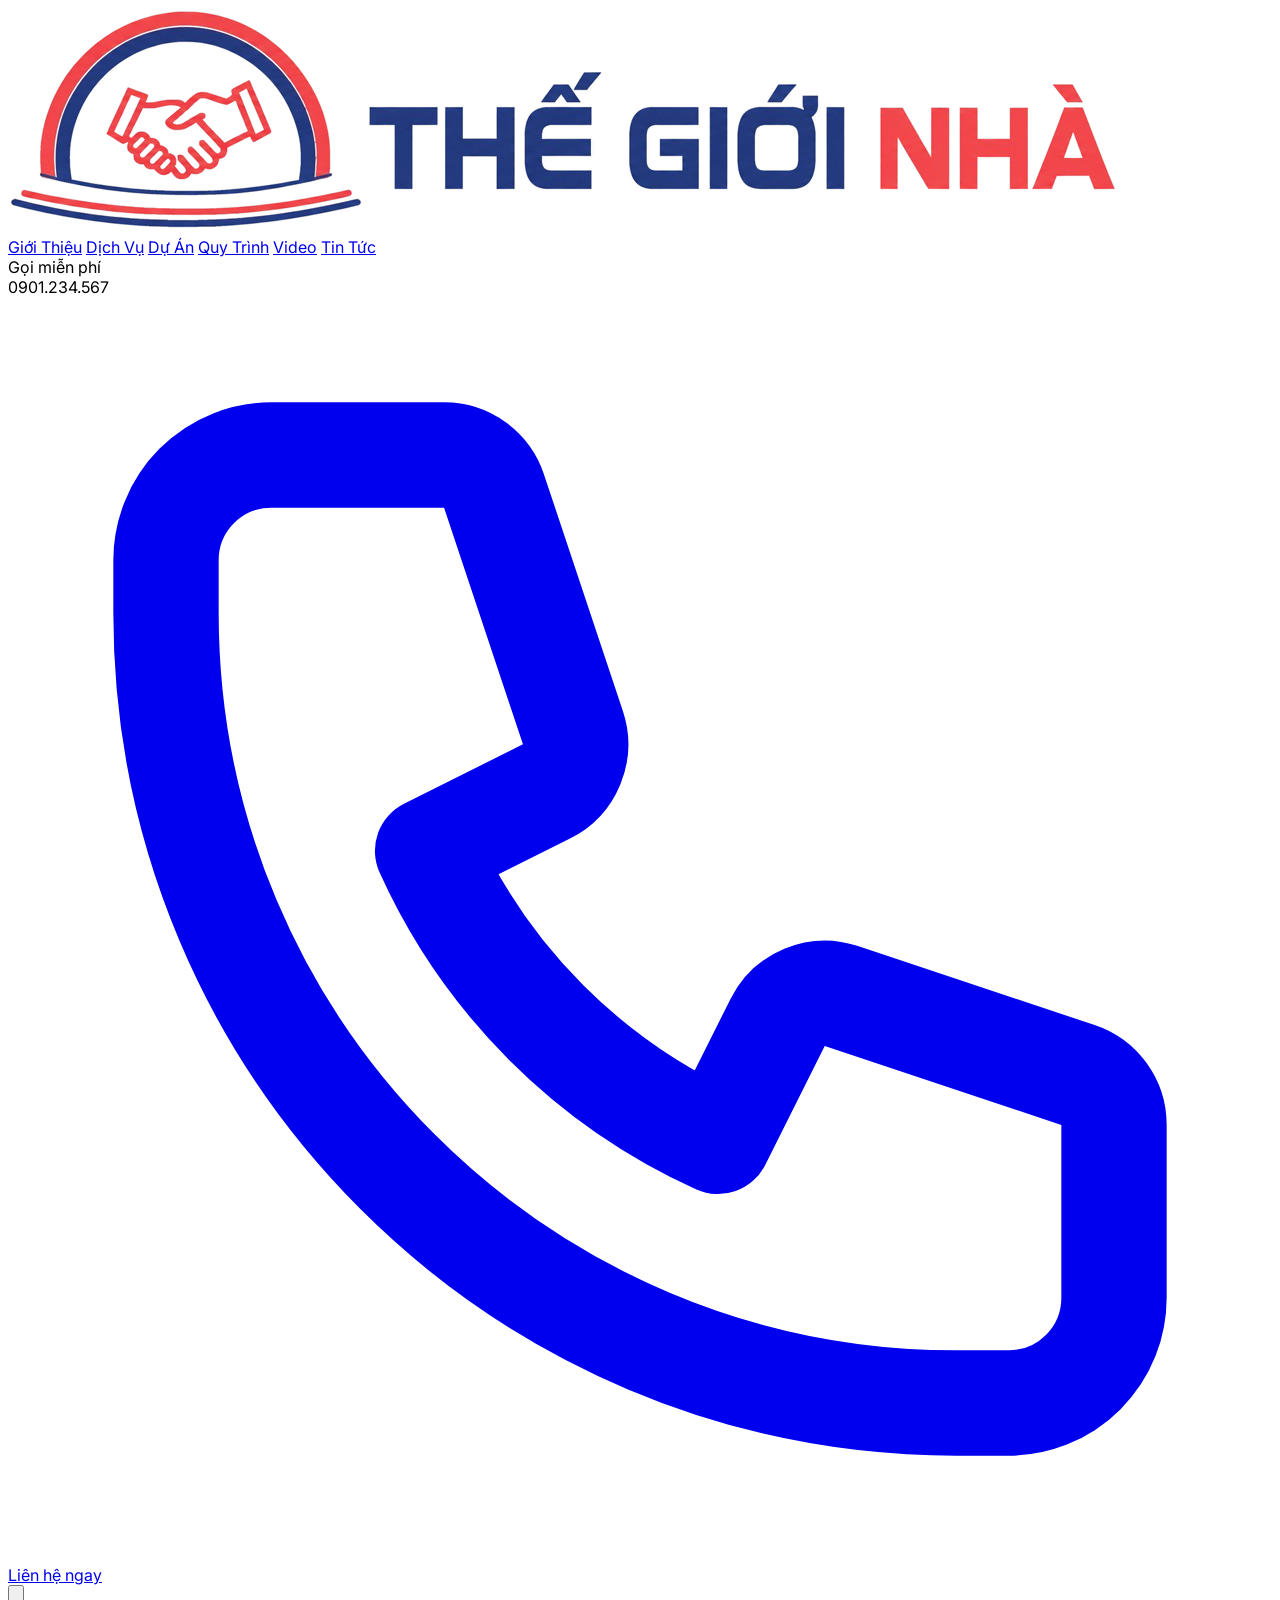
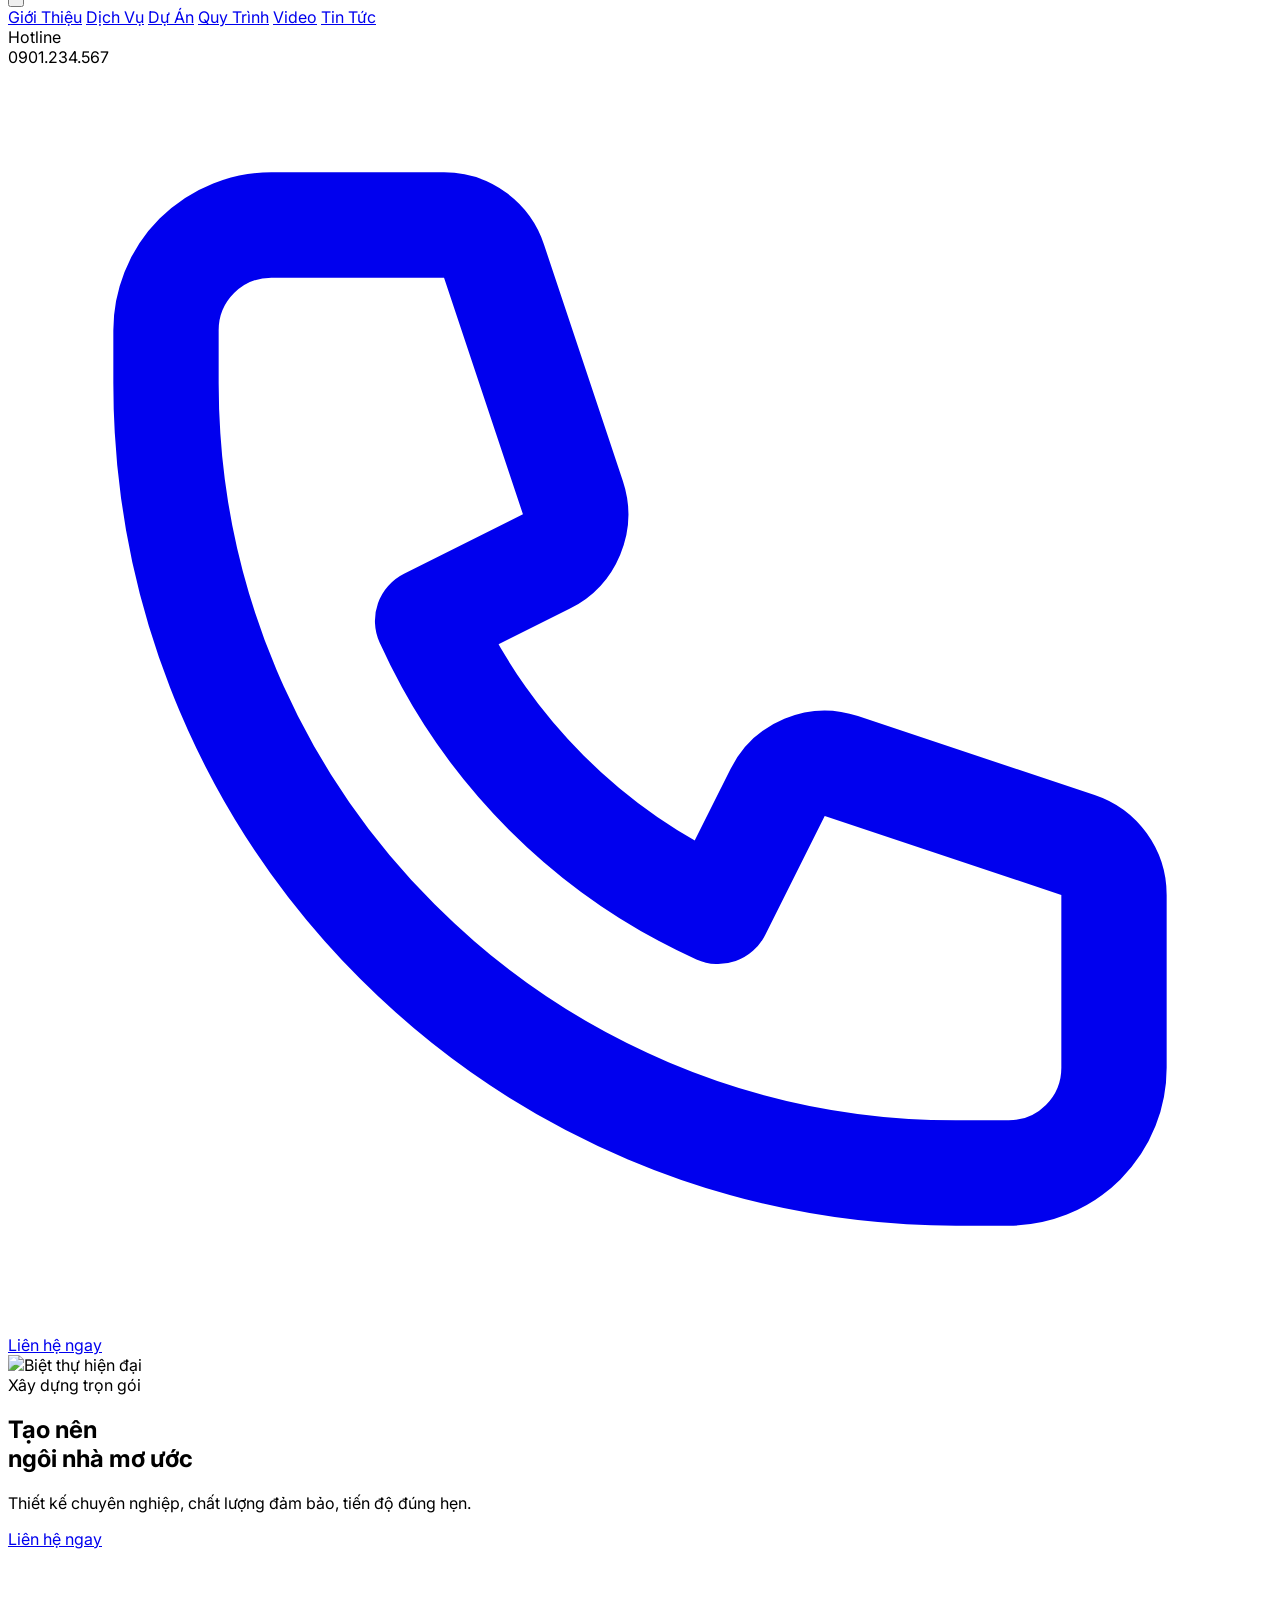
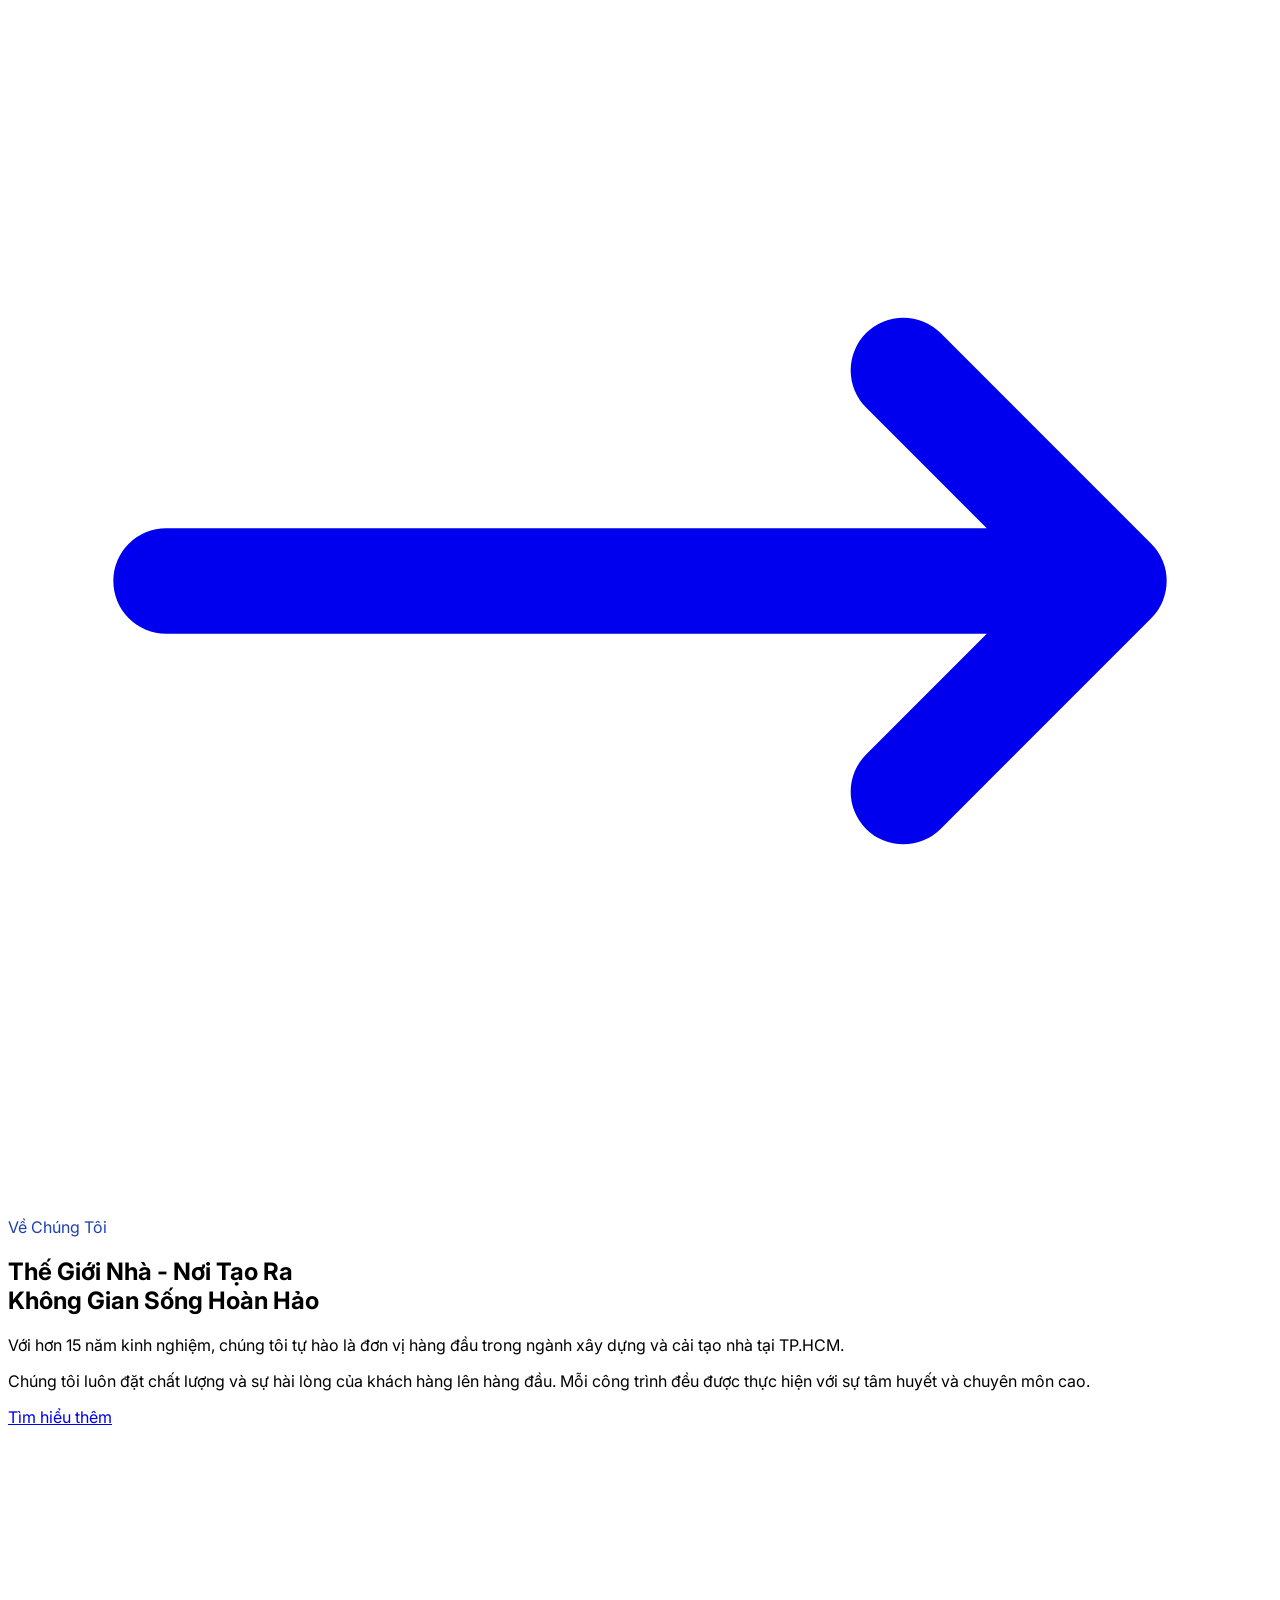
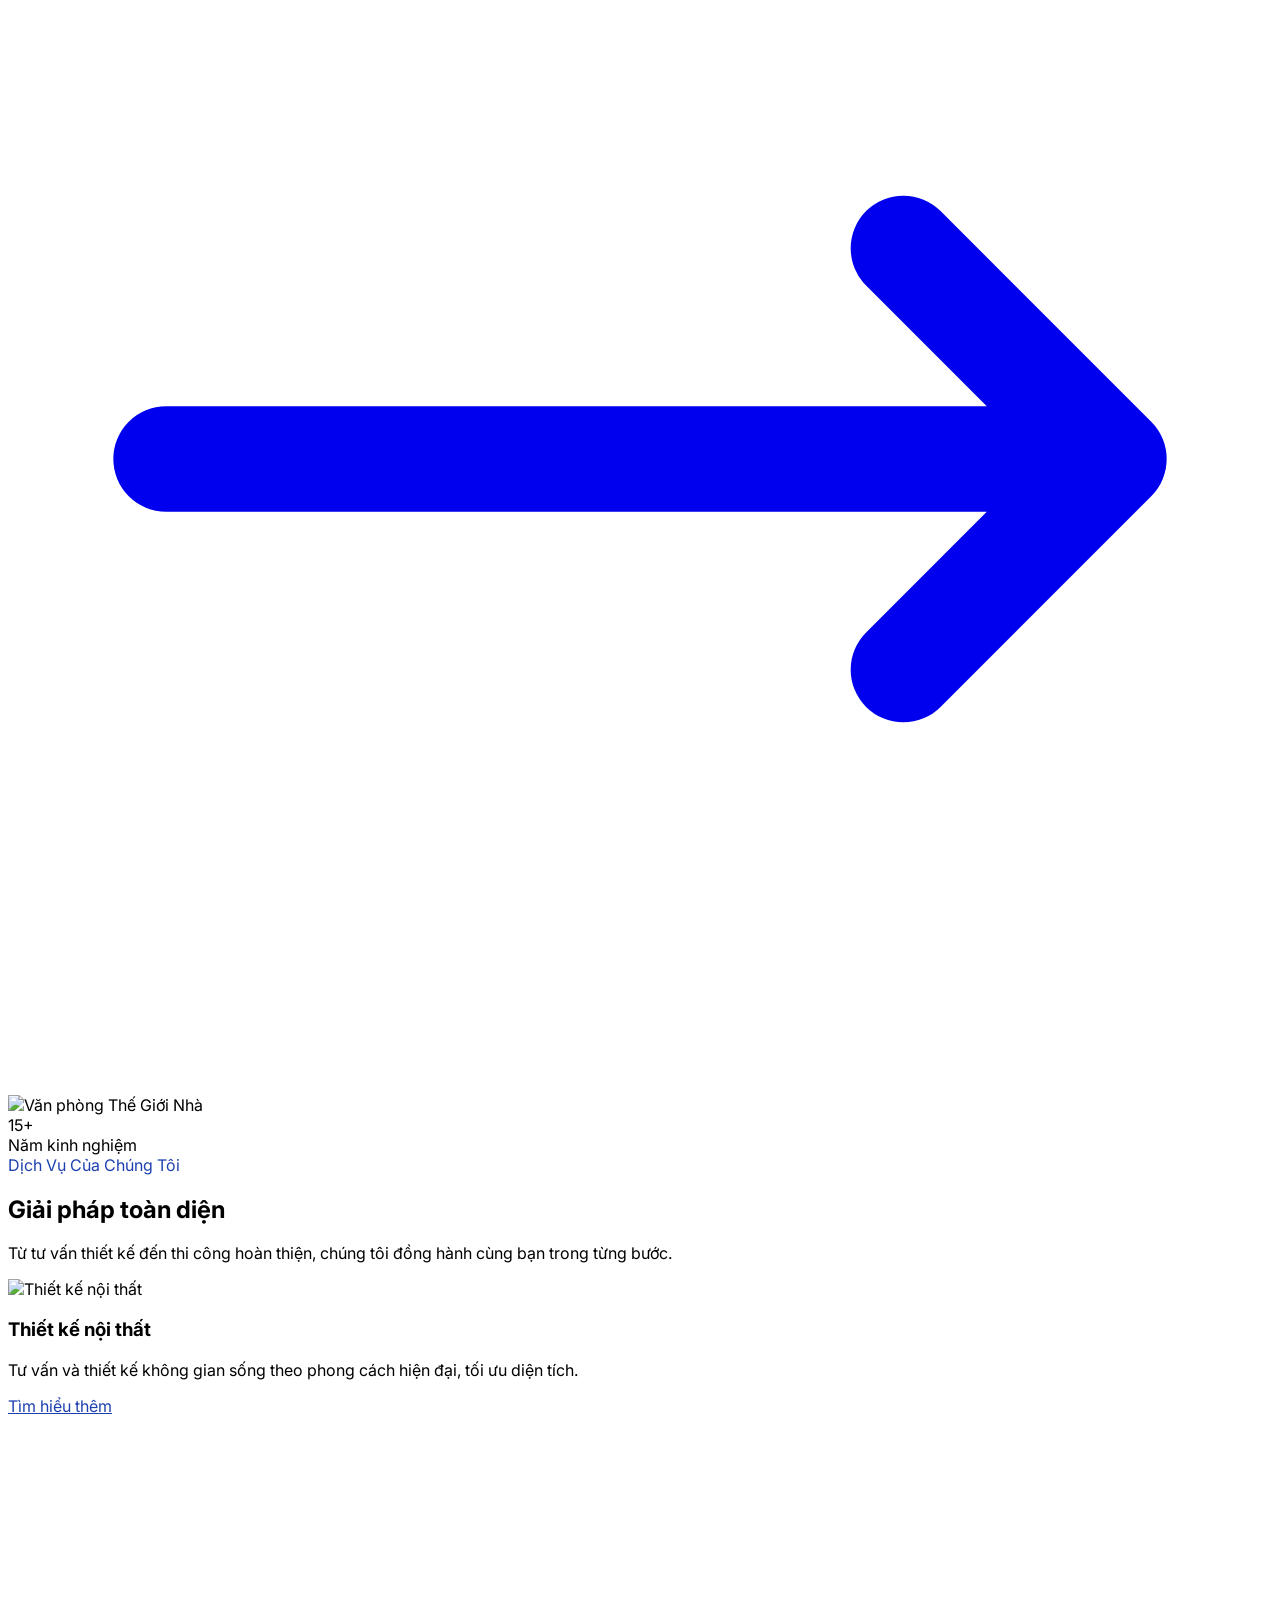
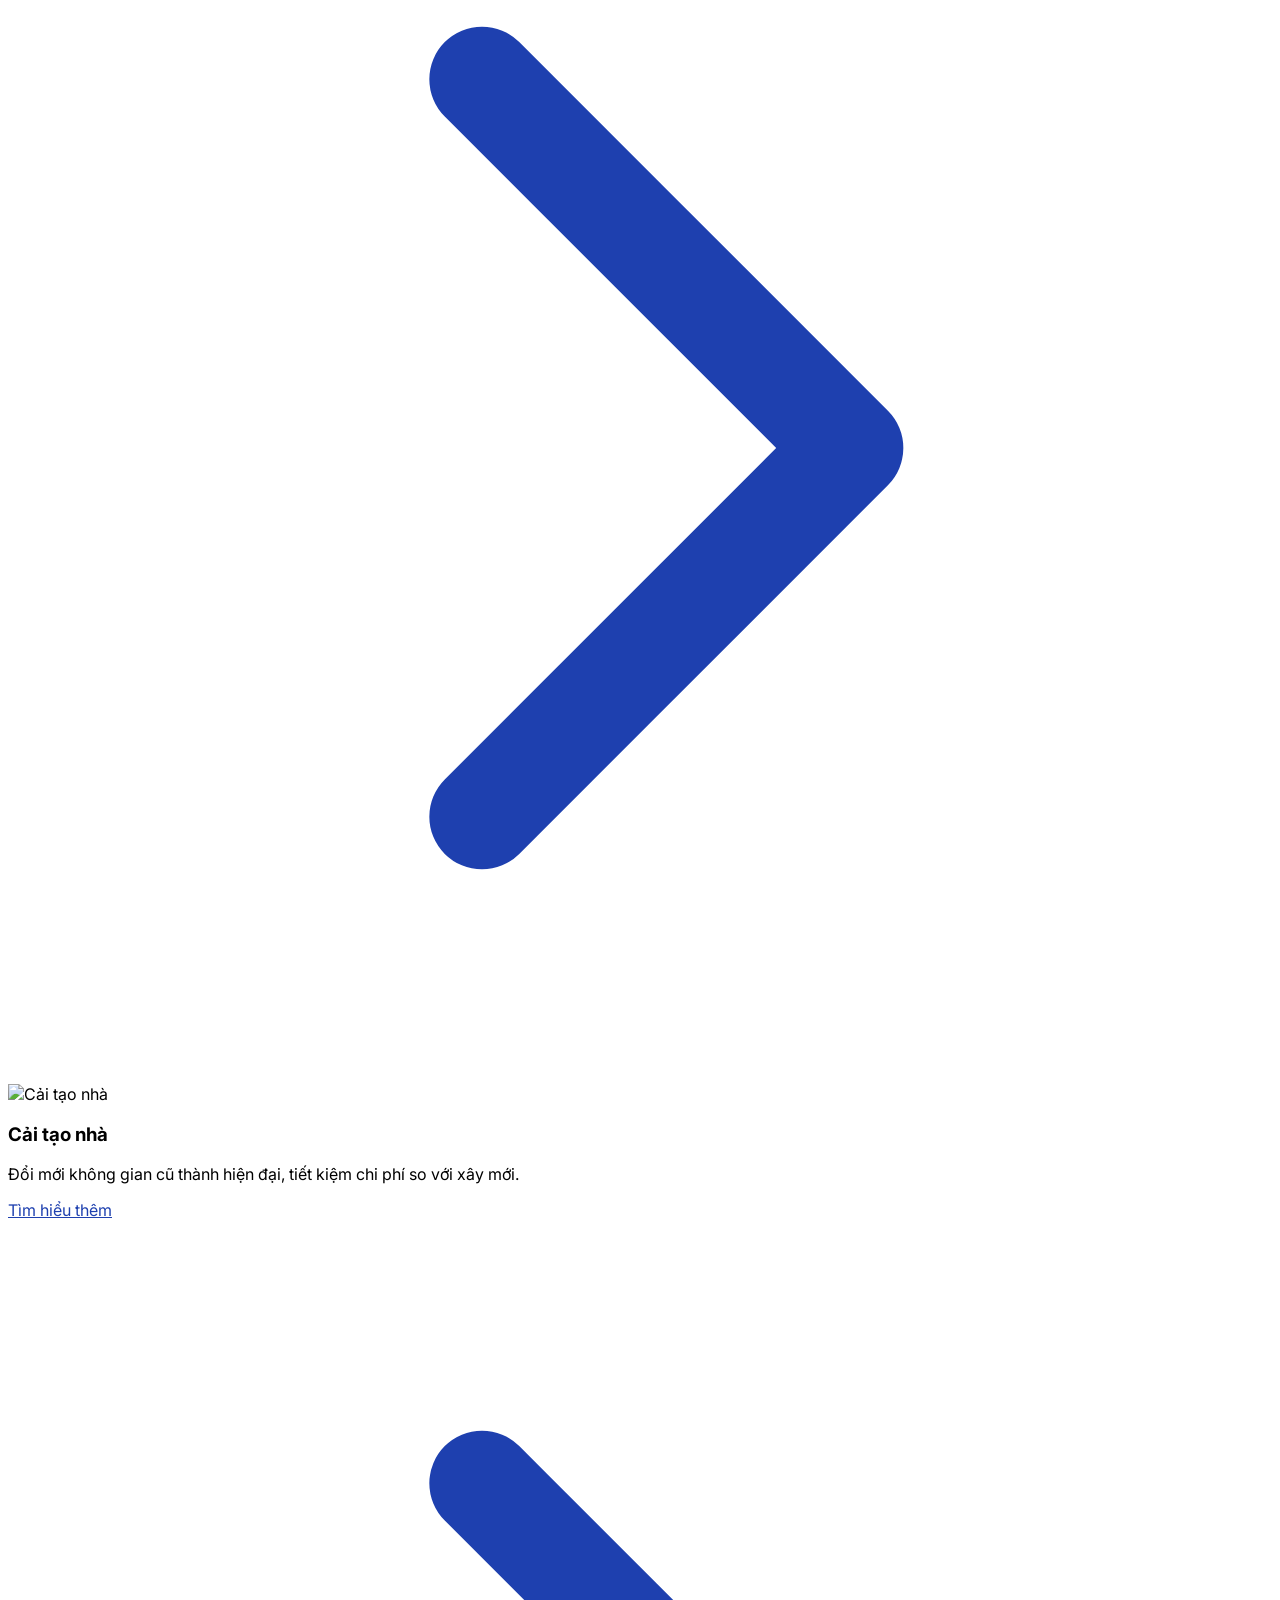
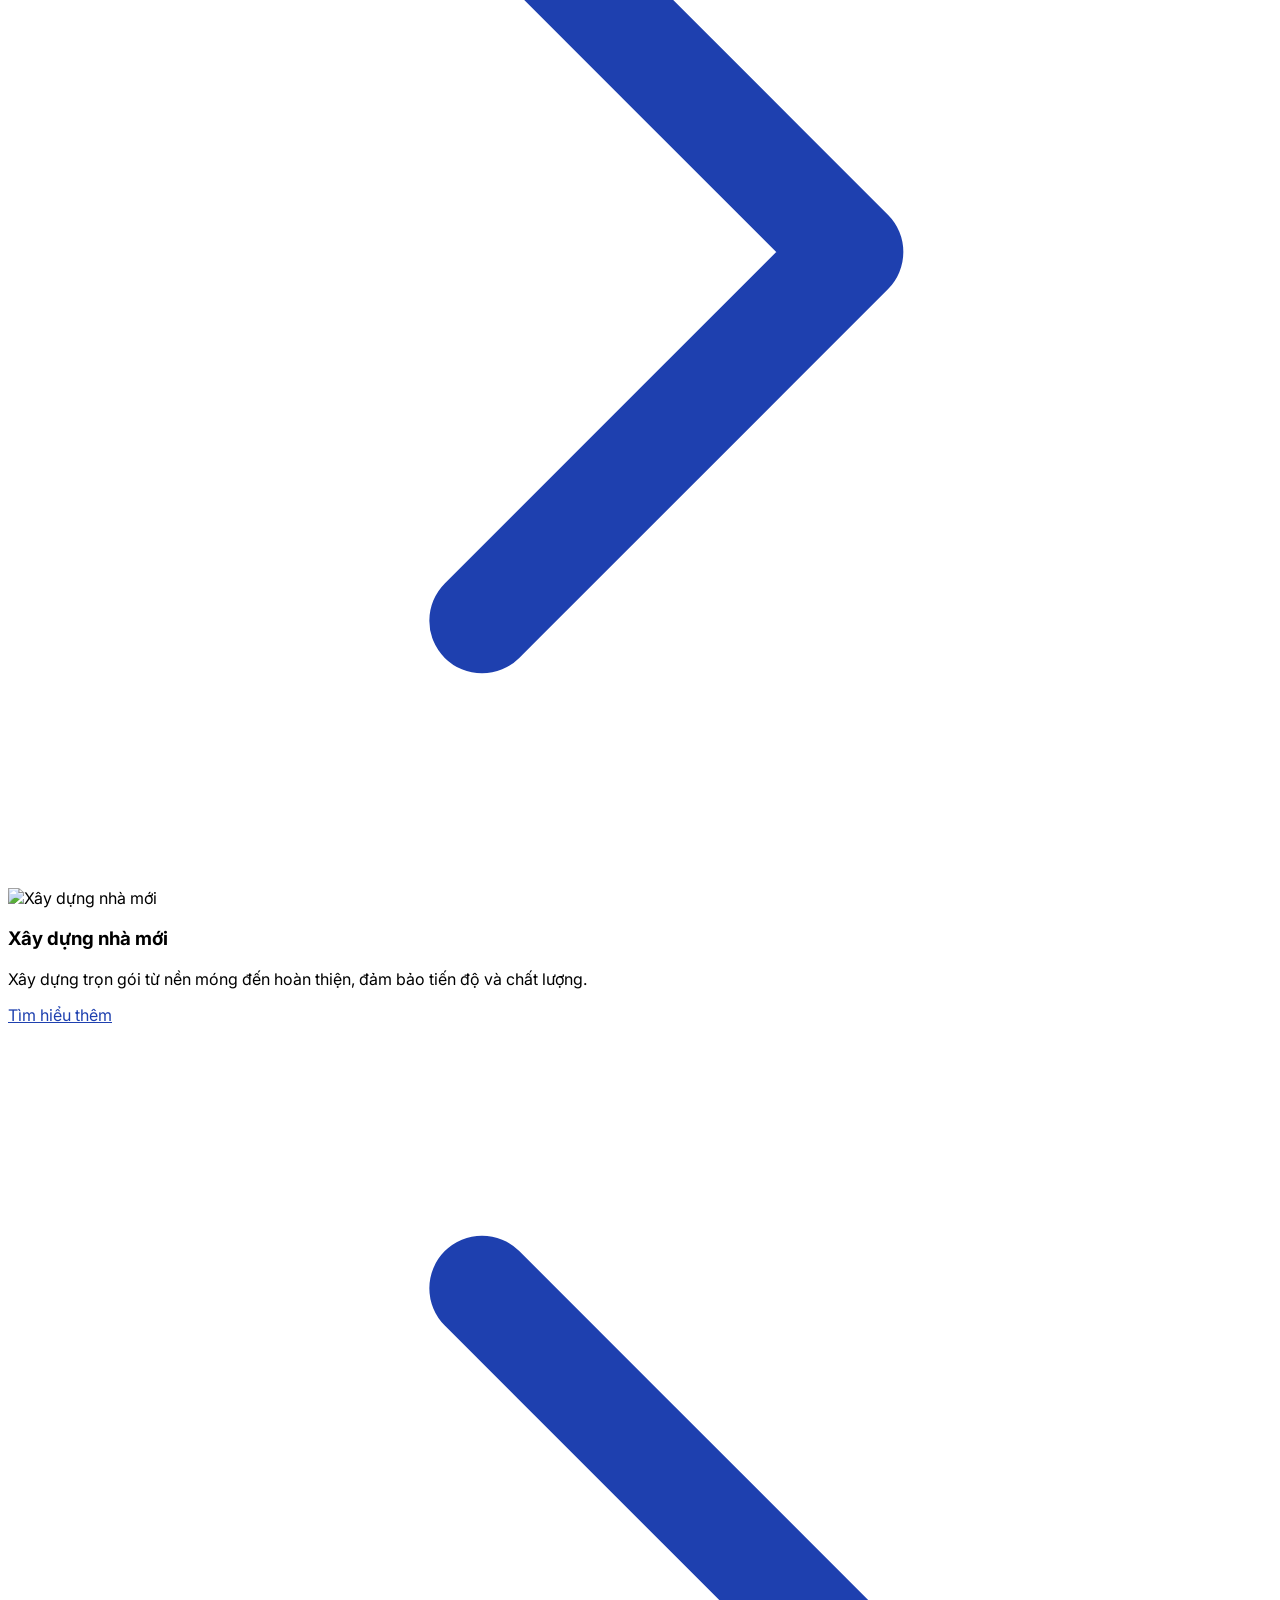
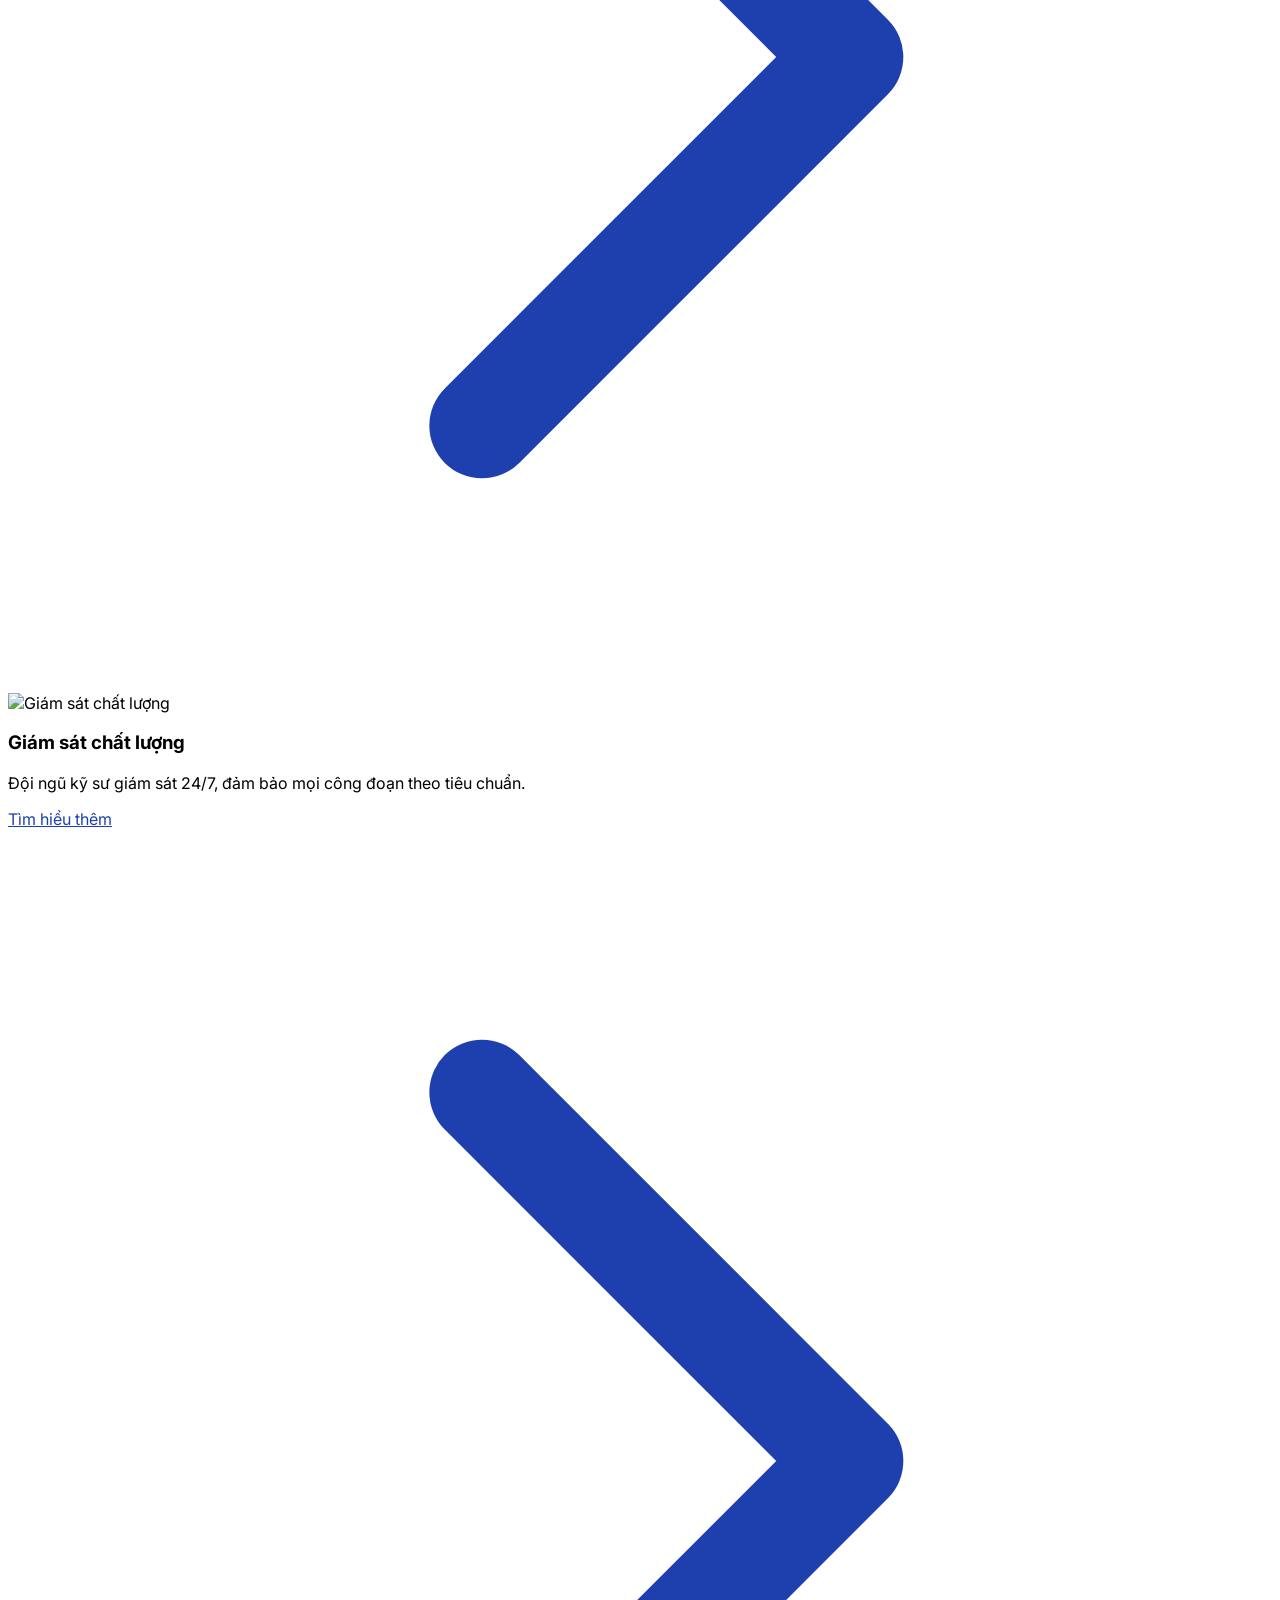
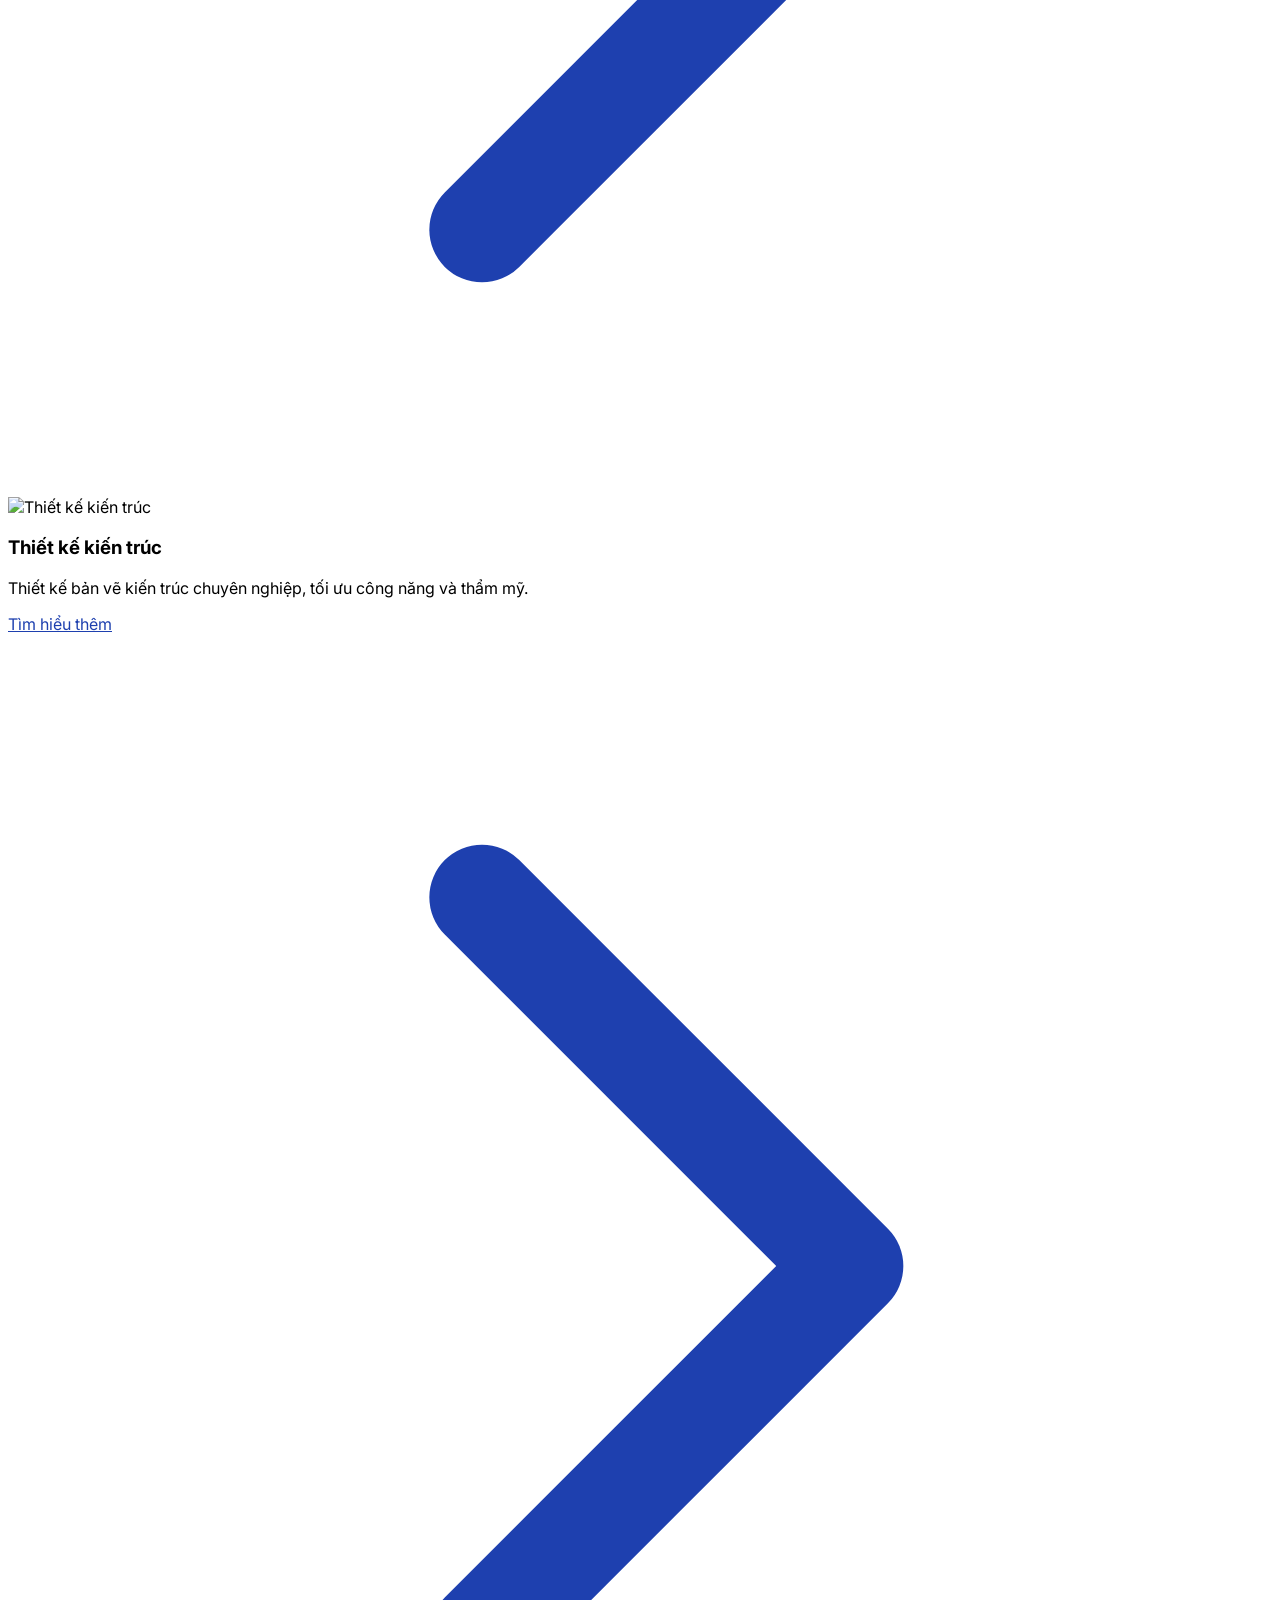
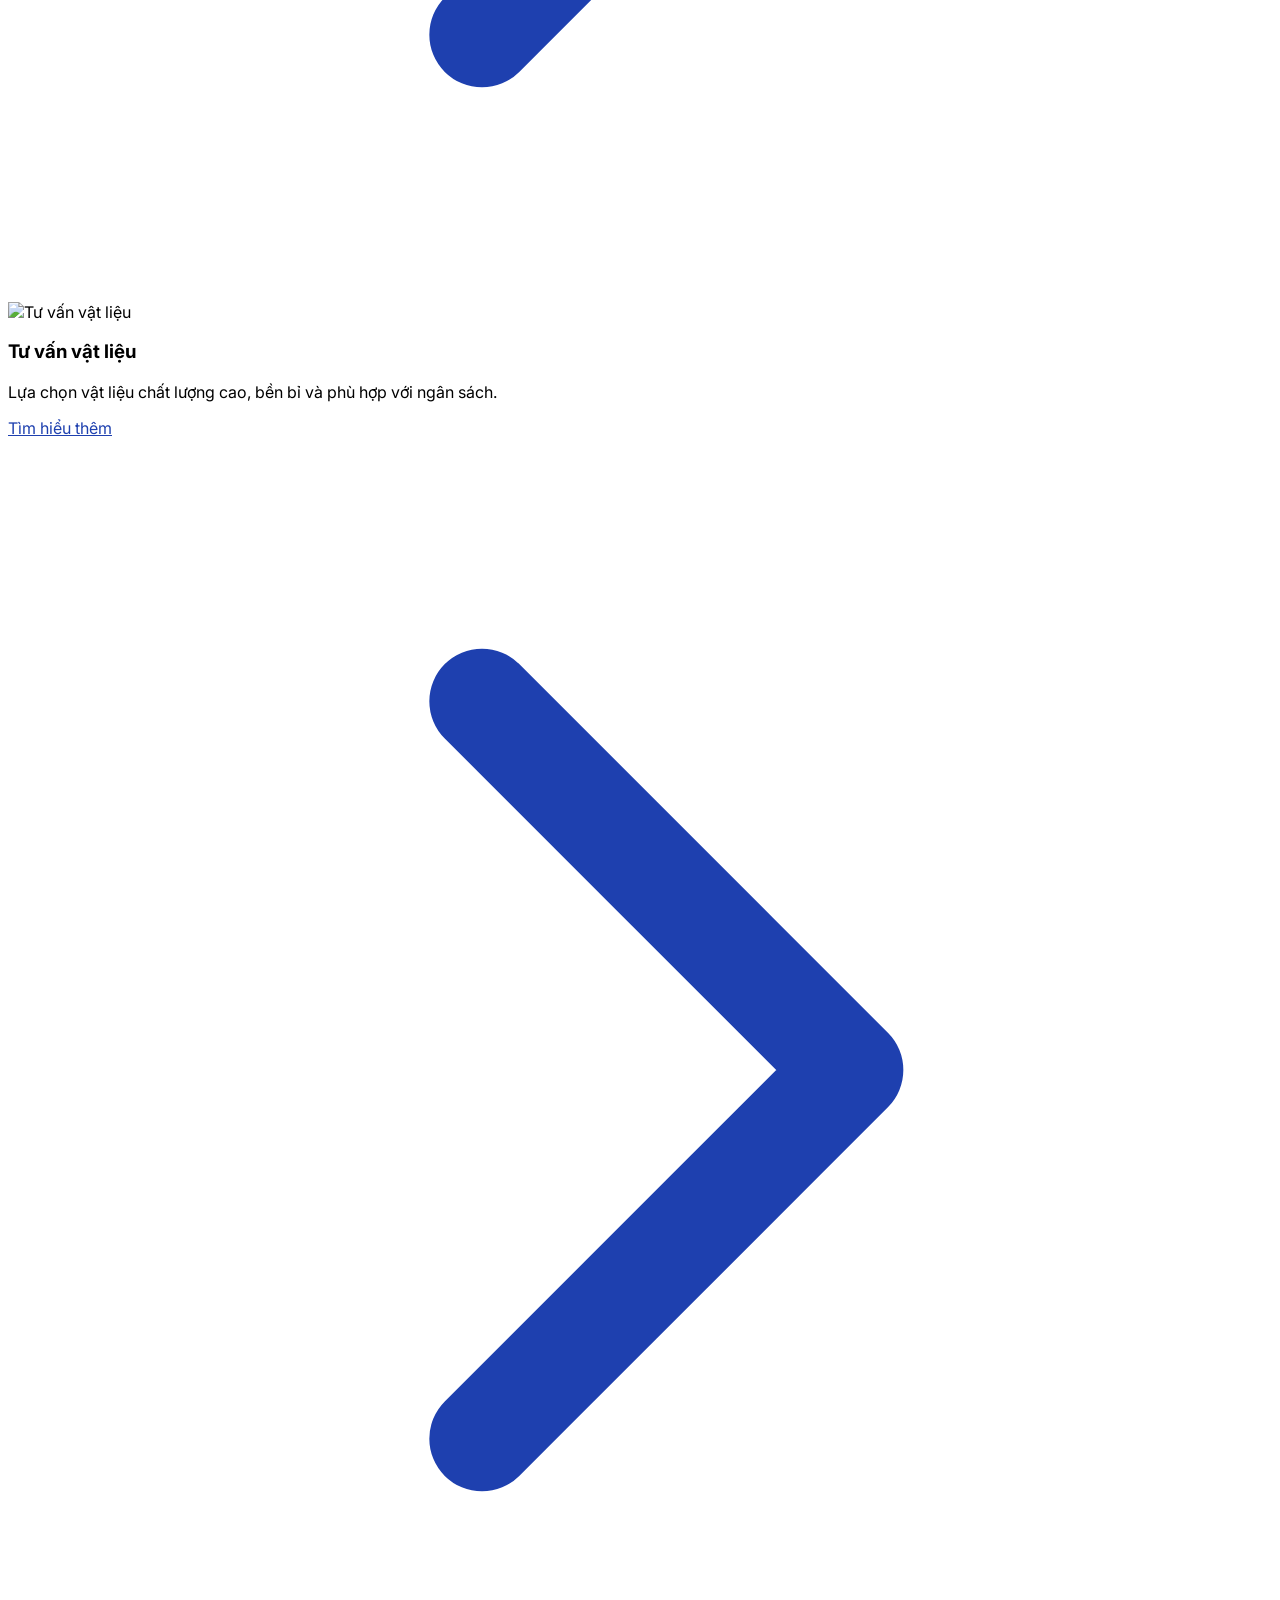
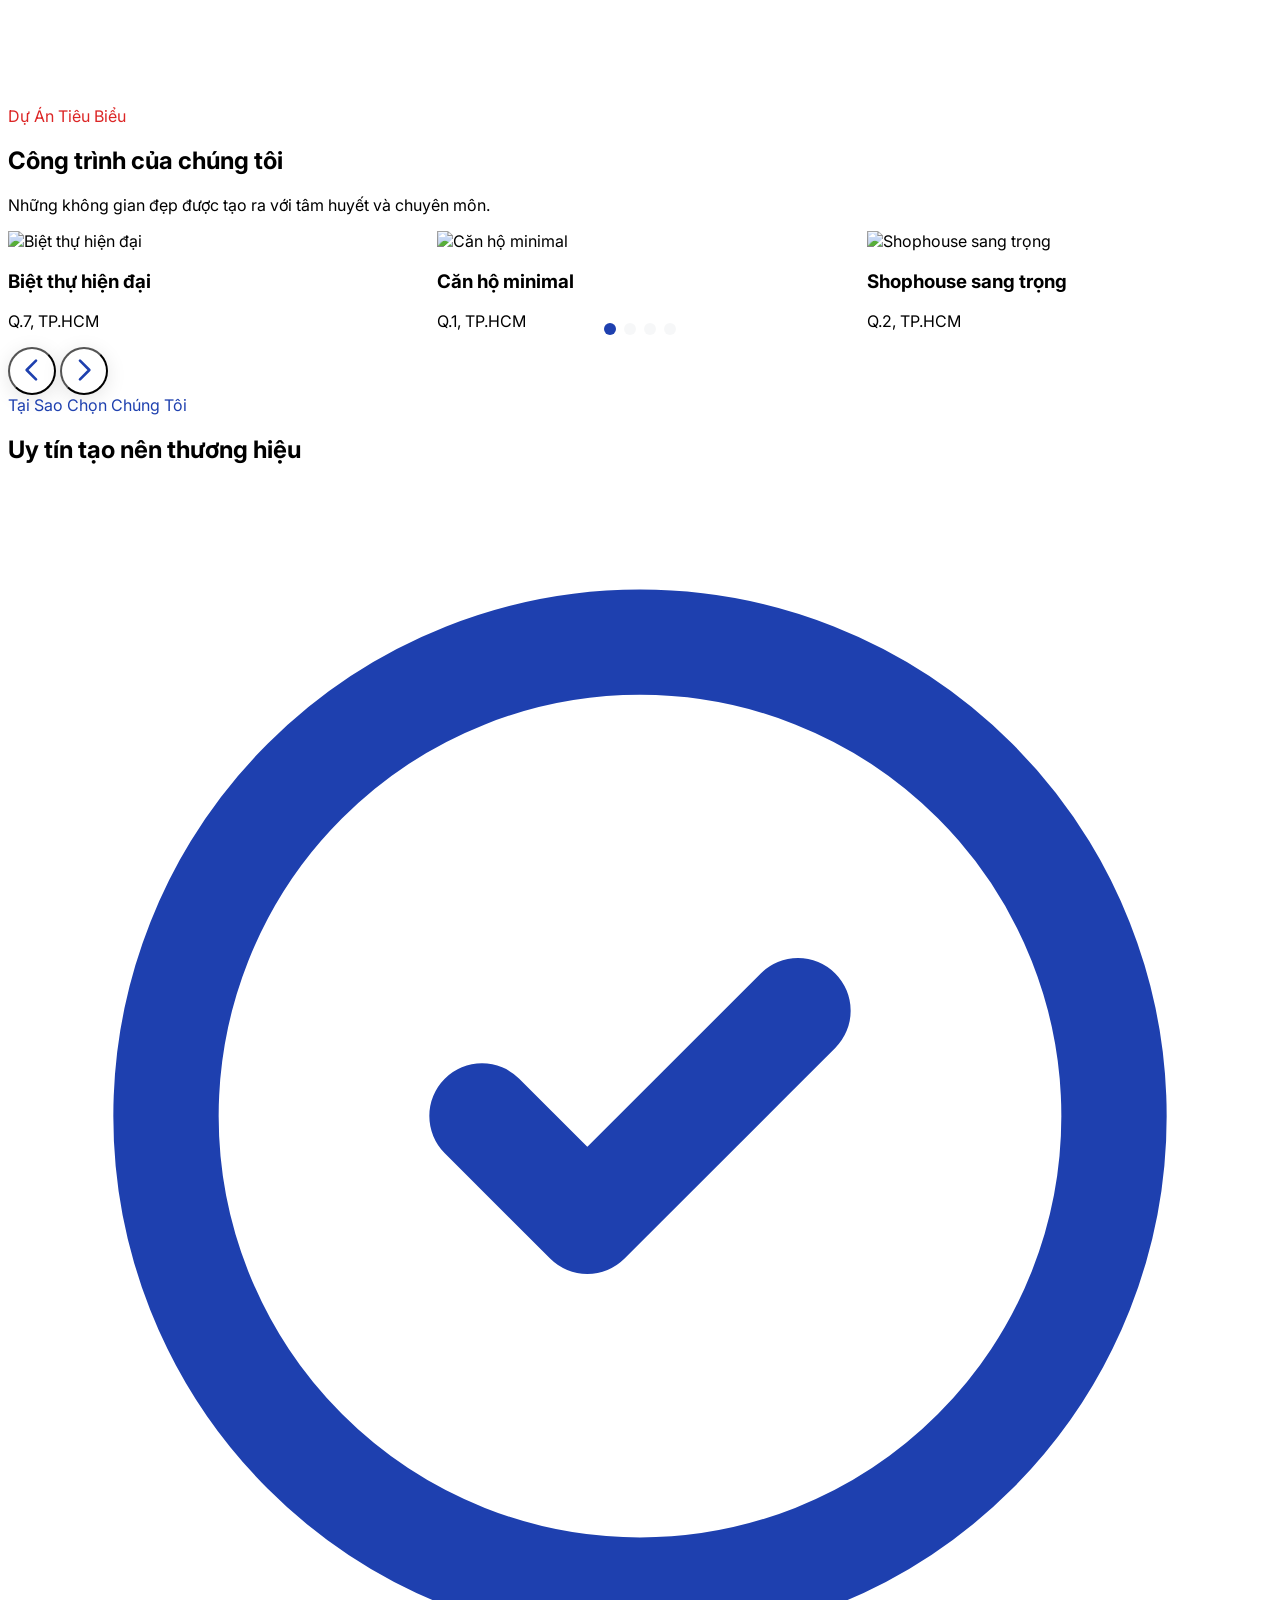
==== commit d778fa71: "update giao dien" ====
--- a/index.html
+++ b/index.html
@@ -10,160 +10,25 @@
     <link rel="preconnect" href="https://fonts.googleapis.com">
     <link rel="preconnect" href="https://fonts.gstatic.com" crossorigin>
     <link href="https://fonts.googleapis.com/css2?family=Inter:wght@300;400;500;600;700&display=swap" rel="stylesheet">
-    <style>
-        * {
-            font-family: 'Inter', -apple-system, BlinkMacSystemFont, sans-serif;
-        }
-        
-        html {
-            scroll-behavior: smooth;
-        }
-        
-        .fade-in {
-            opacity: 0;
-            transform: translateY(30px);
-            transition: opacity 0.8s ease-out, transform 0.8s ease-out;
-        }
-        
-        .fade-in.visible {
-            opacity: 1;
-            transform: translateY(0);
-        }
-        
-        .image-zoom {
-            transition: transform 0.5s ease-out;
-        }
-        
-        .image-zoom:hover {
-            transform: scale(1.05);
-        }
-        
-        .card-hover {
-            transition: all 0.3s ease-out;
-        }
-        
-        .card-hover:hover {
-            transform: translateY(-4px);
-            box-shadow: 0 20px 40px rgba(0, 0, 0, 0.08);
-        }
-        
-        .nav-link {
-            position: relative;
-        }
-        
-        .nav-link::after {
-            content: '';
-            position: absolute;
-            bottom: -4px;
-            left: 0;
-            width: 0;
-            height: 2px;
-            background: #1e40af;
-            transition: width 0.3s ease;
-        }
-        
-        .nav-link:hover::after {
-            width: 100%;
-        }
-        
-        .accent-blue {
-            color: #1e40af;
-        }
-        
-        .accent-red {
-            color: #dc2626;
-        }
-        
-        .bg-accent-blue {
-            background: #1e40af;
-        }
-        
-        .bg-accent-red {
-            background: #dc2626;
-        }
-        
-        .border-accent-blue {
-            border-color: #1e40af;
-        }
-        
-        .gradient-border {
-            position: relative;
-        }
-        
-        .gradient-border::before {
-            content: '';
-            position: absolute;
-            inset: 0;
-            border-radius: inherit;
-            padding: 1px;
-            background: linear-gradient(135deg, #1e40af, #dc2626);
-            -webkit-mask: linear-gradient(#fff 0 0) content-box, linear-gradient(#fff 0 0);
-            -webkit-mask-composite: xor;
-            mask-composite: exclude;
-        }
-        
-        .timeline-dot {
-            position: relative;
-        }
-        
-        .timeline-dot::before {
-            content: '';
-            position: absolute;
-            left: -28px;
-            top: 8px;
-            width: 12px;
-            height: 12px;
-            background: #1e40af;
-            border-radius: 50%;
-            border: 3px solid white;
-            box-shadow: 0 0 0 3px #1e40af;
-        }
-        
-        .heroSwiper {
-            --swiper-theme-color: #ffffff;
-            --swiper-pagination-color: #ffffff;
-            --swiper-pagination-bullet-width: 12px;
-            --swiper-pagination-bullet-height: 12px;
-            --swiper-pagination-bullet-inactive-color: rgba(255,255,255,0.5);
-        }
-        
-        .hero-prev, .hero-next {
-            color: white;
-            background: rgba(255,255,255,0.2);
-            backdrop-filter: blur(10px);
-            width: 56px;
-            height: 56px;
-            border-radius: 50%;
-            transition: all 0.3s ease;
-        }
-        
-        .hero-prev:hover, .hero-next:hover {
-            background: rgba(255,255,255,0.3);
-            transform: scale(1.1);
-        }
-        
-        .hero-prev::after, .hero-next::after {
-            font-size: 20px;
-            font-weight: bold;
-        }
-    </style>
+    <link rel="stylesheet" href="css/style.css">
 </head>
 <body class="bg-white text-gray-900 antialiased">
-    <!-- Header -->
-    <header id="header" class="fixed top-0 left-0 right-0 z-50 transition-all duration-300 bg-white backdrop-blur-md">
+    <header id="header" class="fixed top-0 left-0 right-0 z-50 transition-all duration-300 bg-white">
         <div class="max-w-7xl mx-auto px-6 lg:px-8">
             <div class="flex items-center justify-between h-24">
                 <!-- Logo -->
-                <a href="#" class="flex items-center space-x-3">
-                    <img src="logo-sua-nha-uytin-removebg-preview.png" alt="" class="h-[60px]">
+                <a href="index.html" class="flex items-center space-x-3">
+                    <img src="logo-sua-nha-uytin-removebg-preview.png" alt="" class="h-[50px]">
                 </a>
 
                 <!-- Navigation (Desktop) -->
                 <nav class="hidden lg:flex items-center space-x-1">
-                    <a href="#services" class="px-5 py-3 text-gray-700 hover:text-blue-900 font-medium text-sm transition-all hover:bg-blue-50 rounded-full">Dịch Vụ</a>
-                    <a href="#projects" class="px-5 py-3 text-gray-700 hover:text-blue-900 font-medium text-sm transition-all hover:bg-blue-50 rounded-full">Dự Án</a>
-                    <a href="#process" class="px-5 py-3 text-gray-700 hover:text-blue-900 font-medium text-sm transition-all hover:bg-blue-50 rounded-full">Quy Trình</a>
-                    <a href="#testimonials" class="px-5 py-3 text-gray-700 hover:text-blue-900 font-medium text-sm transition-all hover:bg-blue-50 rounded-full">Đánh Giá</a>
+                    <a href="gioi-thieu.html" class="px-5 py-3 text-gray-700 hover:text-blue-900 font-medium text-sm transition-all hover:bg-blue-50 rounded-full">Giới Thiệu</a>
+                    <a href="dich-vu.html" class="px-5 py-3 text-gray-700 hover:text-blue-900 font-medium text-sm transition-all hover:bg-blue-50 rounded-full">Dịch Vụ</a>
+                    <a href="du-an.html" class="px-5 py-3 text-gray-700 hover:text-blue-900 font-medium text-sm transition-all hover:bg-blue-50 rounded-full">Dự Án</a>
+                    <a href="index.html#process" class="px-5 py-3 text-gray-700 hover:text-blue-900 font-medium text-sm transition-all hover:bg-blue-50 rounded-full">Quy Trình</a>
+                    <a href="video.html" class="px-5 py-3 text-gray-700 hover:text-blue-900 font-medium text-sm transition-all hover:bg-blue-50 rounded-full">Video</a>
+                    <a href="tin-tuc.html" class="px-5 py-3 text-gray-700 hover:text-blue-900 font-medium text-sm transition-all hover:bg-blue-50 rounded-full">Tin Tức</a>
                 </nav>
 
                 <!-- Contact Section -->
@@ -172,7 +37,7 @@
                         <div class="text-xs text-gray-500 font-medium">Gọi miễn phí</div>
                         <div class="text-lg font-bold text-blue-900">0901.234.567</div>
                     </div>
-                    <a href="#contact" class="group bg-gradient-to-r from-blue-900 to-red-600 text-white px-8 py-3 rounded-full text-sm font-medium hover:shadow-lg hover:shadow-blue-900/20 transition-all flex items-center gap-2">
+                    <a href="index.html#contact" class="group bg-gradient-to-r from-blue-900 to-red-600 text-white px-8 py-3 rounded-full text-sm font-medium hover:shadow-lg hover:shadow-blue-900/20 transition-all flex items-center gap-2">
                         <svg class="w-5 h-5" fill="none" stroke="currentColor" viewBox="0 0 24 24">
                             <path stroke-linecap="round" stroke-linejoin="round" stroke-width="2" d="M3 5a2 2 0 012-2h3.28a1 1 0 01.948.684l1.498 4.493a1 1 0 01-.502 1.21l-2.257 1.13a11.042 11.042 0 005.516 5.516l1.13-2.257a1 1 0 011.21-.502l4.493 1.498a1 1 0 01.684.949V19a2 2 0 01-2 2h-1C9.716 21 3 14.284 3 6V5z"></path>
                         </svg>
@@ -193,15 +58,17 @@
         <div id="mobileMenu" class="hidden lg:hidden bg-white border-t border-gray-100 shadow-xl">
             <div class="px-6 py-8 space-y-6">
                 <nav class="space-y-3">
-                    <a href="#services" class="block px-5 py-4 text-gray-700 hover:text-blue-900 font-medium bg-gray-50 rounded-2xl">Dịch Vụ</a>
-                    <a href="#projects" class="block px-5 py-4 text-gray-700 hover:text-blue-900 font-medium bg-gray-50 rounded-2xl">Dự Án</a>
-                    <a href="#process" class="block px-5 py-4 text-gray-700 hover:text-blue-900 font-medium bg-gray-50 rounded-2xl">Quy Trình</a>
-                    <a href="#testimonials" class="block px-5 py-4 text-gray-700 hover:text-blue-900 font-medium bg-gray-50 rounded-2xl">Đánh Giá</a>
+                    <a href="gioi-thieu.html" class="block px-5 py-4 text-gray-700 hover:text-blue-900 font-medium bg-gray-50 rounded-2xl">Giới Thiệu</a>
+                    <a href="dich-vu.html" class="block px-5 py-4 text-gray-700 hover:text-blue-900 font-medium bg-gray-50 rounded-2xl">Dịch Vụ</a>
+                    <a href="du-an.html" class="block px-5 py-4 text-gray-700 hover:text-blue-900 font-medium bg-gray-50 rounded-2xl">Dự Án</a>
+                    <a href="index.html#process" class="block px-5 py-4 text-gray-700 hover:text-blue-900 font-medium bg-gray-50 rounded-2xl">Quy Trình</a>
+                    <a href="video.html" class="block px-5 py-4 text-gray-700 hover:text-blue-900 font-medium bg-gray-50 rounded-2xl">Video</a>
+                    <a href="tin-tuc.html" class="block px-5 py-4 text-gray-700 hover:text-blue-900 font-medium bg-gray-50 rounded-2xl">Tin Tức</a>
                 </nav>
                 <div class="pt-4 border-t border-gray-100">
                     <div class="text-sm text-gray-500 mb-2">Hotline</div>
                     <div class="text-xl font-bold text-blue-900 mb-4">0901.234.567</div>
-                    <a href="#contact" class="group w-full bg-gradient-to-r from-blue-900 to-red-600 text-white px-8 py-4 rounded-2xl text-sm font-medium text-center flex items-center justify-center gap-2">
+                    <a href="index.html#contact" class="group w-full bg-gradient-to-r from-blue-900 to-red-600 text-white px-8 py-4 rounded-2xl text-sm font-medium text-center flex items-center justify-center gap-2">
                         <svg class="w-5 h-5" fill="none" stroke="currentColor" viewBox="0 0 24 24">
                             <path stroke-linecap="round" stroke-linejoin="round" stroke-width="2" d="M3 5a2 2 0 012-2h3.28a1 1 0 01.948.684l1.498 4.493a1 1 0 01-.502 1.21l-2.257 1.13a11.042 11.042 0 005.516 5.516l1.13-2.257a1 1 0 011.21-.502l4.493 1.498a1 1 0 01.684.949V19a2 2 0 01-2 2h-1C9.716 21 3 14.284 3 6V5z"></path>
                         </svg>
@@ -289,6 +156,37 @@
         </div>
     </section>
 
+    <!-- About Us Section -->
+    <section class="py-20">
+        <div class="max-w-7xl mx-auto px-6 lg:px-8">
+            <div class="grid lg:grid-cols-2 gap-16 items-center">
+                <div class="fade-in">
+                    <span class="text-sm font-semibold uppercase tracking-wider accent-blue">Về Chúng Tôi</span>
+                    <h2 class="text-4xl font-bold mt-4 mb-8">Thế Giới Nhà - Nơi Tạo Ra<br>Không Gian Sống Hoàn Hảo</h2>
+                    <div class="space-y-6 text-gray-600 text-lg leading-relaxed">
+                        <p>Với hơn 15 năm kinh nghiệm, chúng tôi tự hào là đơn vị hàng đầu trong ngành xây dựng và cải tạo nhà tại TP.HCM.</p>
+                        <p>Chúng tôi luôn đặt chất lượng và sự hài lòng của khách hàng lên hàng đầu. Mỗi công trình đều được thực hiện với sự tâm huyết và chuyên môn cao.</p>
+                    </div>
+                    <a href="gioi-thieu.html" class="inline-flex items-center px-8 py-4 bg-gradient-to-r from-blue-900 to-red-600 text-white rounded-full font-medium hover:shadow-lg hover:shadow-blue-900/20 transition-all mt-8">
+                        Tìm hiểu thêm
+                        <svg class="w-5 h-5 ml-2" fill="none" stroke="currentColor" viewBox="0 0 24 24">
+                            <path stroke-linecap="round" stroke-linejoin="round" stroke-width="2" d="M17 8l4 4m0 0l-4 4m4-4H3"></path>
+                        </svg>
+                    </a>
+                </div>
+                <div class="relative fade-in">
+                    <img src="https://images.unsplash.com/photo-1600585154340-be6161a56a0c?w=800&q=80" alt="Văn phòng Thế Giới Nhà" class="w-full rounded-3xl shadow-2xl image-zoom">
+                    <div class="absolute -bottom-8 -left-8 w-48 h-48 bg-gradient-to-br from-blue-900 to-red-600 rounded-3xl flex items-center justify-center shadow-xl">
+                        <div class="text-center text-white">
+                            <div class="text-4xl font-bold">15+</div>
+                            <div class="text-sm">Năm kinh nghiệm</div>
+                        </div>
+                    </div>
+                </div>
+            </div>
+        </div>
+    </section>
+
     <!-- Services Section -->
     <section id="services" class="py-32 bg-gray-50">
         <div class="max-w-7xl mx-auto px-6 lg:px-8">
@@ -306,6 +204,12 @@
                     <div class="p-8">
                         <h3 class="text-xl font-bold mb-4">Thiết kế nội thất</h3>
                         <p class="text-gray-500 leading-relaxed">Tư vấn và thiết kế không gian sống theo phong cách hiện đại, tối ưu diện tích.</p>
+                        <a href="chi-tiet-dich-vu.html" class="inline-flex items-center font-medium accent-blue group mt-6">
+                            Tìm hiểu thêm
+                            <svg class="w-5 h-5 ml-2 group-hover:translate-x-1 transition-transform" fill="none" stroke="currentColor" viewBox="0 0 24 24">
+                                <path stroke-linecap="round" stroke-linejoin="round" stroke-width="2" d="M9 5l7 7-7 7"></path>
+                            </svg>
+                        </a>
                     </div>
                 </div>
                 
@@ -316,6 +220,12 @@
                     <div class="p-8">
                         <h3 class="text-xl font-bold mb-4">Cải tạo nhà</h3>
                         <p class="text-gray-500 leading-relaxed">Đổi mới không gian cũ thành hiện đại, tiết kiệm chi phí so với xây mới.</p>
+                        <a href="chi-tiet-dich-vu.html" class="inline-flex items-center font-medium accent-blue group mt-6">
+                            Tìm hiểu thêm
+                            <svg class="w-5 h-5 ml-2 group-hover:translate-x-1 transition-transform" fill="none" stroke="currentColor" viewBox="0 0 24 24">
+                                <path stroke-linecap="round" stroke-linejoin="round" stroke-width="2" d="M9 5l7 7-7 7"></path>
+                            </svg>
+                        </a>
                     </div>
                 </div>
                 
@@ -326,6 +236,12 @@
                     <div class="p-8">
                         <h3 class="text-xl font-bold mb-4">Xây dựng nhà mới</h3>
                         <p class="text-gray-500 leading-relaxed">Xây dựng trọn gói từ nền móng đến hoàn thiện, đảm bảo tiến độ và chất lượng.</p>
+                        <a href="chi-tiet-dich-vu.html" class="inline-flex items-center font-medium accent-blue group mt-6">
+                            Tìm hiểu thêm
+                            <svg class="w-5 h-5 ml-2 group-hover:translate-x-1 transition-transform" fill="none" stroke="currentColor" viewBox="0 0 24 24">
+                                <path stroke-linecap="round" stroke-linejoin="round" stroke-width="2" d="M9 5l7 7-7 7"></path>
+                            </svg>
+                        </a>
                     </div>
                 </div>
                 
@@ -336,6 +252,12 @@
                     <div class="p-8">
                         <h3 class="text-xl font-bold mb-4">Giám sát chất lượng</h3>
                         <p class="text-gray-500 leading-relaxed">Đội ngũ kỹ sư giám sát 24/7, đảm bảo mọi công đoạn theo tiêu chuẩn.</p>
+                        <a href="chi-tiet-dich-vu.html" class="inline-flex items-center font-medium accent-blue group mt-6">
+                            Tìm hiểu thêm
+                            <svg class="w-5 h-5 ml-2 group-hover:translate-x-1 transition-transform" fill="none" stroke="currentColor" viewBox="0 0 24 24">
+                                <path stroke-linecap="round" stroke-linejoin="round" stroke-width="2" d="M9 5l7 7-7 7"></path>
+                            </svg>
+                        </a>
                     </div>
                 </div>
                 
@@ -346,6 +268,12 @@
                     <div class="p-8">
                         <h3 class="text-xl font-bold mb-4">Thiết kế kiến trúc</h3>
                         <p class="text-gray-500 leading-relaxed">Thiết kế bản vẽ kiến trúc chuyên nghiệp, tối ưu công năng và thẩm mỹ.</p>
+                        <a href="chi-tiet-dich-vu.html" class="inline-flex items-center font-medium accent-blue group mt-6">
+                            Tìm hiểu thêm
+                            <svg class="w-5 h-5 ml-2 group-hover:translate-x-1 transition-transform" fill="none" stroke="currentColor" viewBox="0 0 24 24">
+                                <path stroke-linecap="round" stroke-linejoin="round" stroke-width="2" d="M9 5l7 7-7 7"></path>
+                            </svg>
+                        </a>
                     </div>
                 </div>
                 
@@ -356,6 +284,12 @@
                     <div class="p-8">
                         <h3 class="text-xl font-bold mb-4">Tư vấn vật liệu</h3>
                         <p class="text-gray-500 leading-relaxed">Lựa chọn vật liệu chất lượng cao, bền bỉ và phù hợp với ngân sách.</p>
+                        <a href="chi-tiet-dich-vu.html" class="inline-flex items-center font-medium accent-blue group mt-6">
+                            Tìm hiểu thêm
+                            <svg class="w-5 h-5 ml-2 group-hover:translate-x-1 transition-transform" fill="none" stroke="currentColor" viewBox="0 0 24 24">
+                                <path stroke-linecap="round" stroke-linejoin="round" stroke-width="2" d="M9 5l7 7-7 7"></path>
+                            </svg>
+                        </a>
                     </div>
                 </div>
             </div>
@@ -585,11 +519,10 @@
                     <div class="swiper-slide">
                         <div class="bg-white p-10 rounded-3xl border border-gray-100 h-full">
                             <div class="flex items-center gap-1 mb-6">
-                                <svg class="w-6 h-6 text-yellow-400" fill="currentColor" viewBox="0 0 20 20"><path d="M9.049 2.927c.3-.921 1.603-.921 1.902 0l1.07 3.292a1 1 0 00.95.69h3.462c.969 0 1.371 1.24.588 1.81l-2.8 2.034a1 1 0 00-.364 1.118l1.07 3.292c.3.921-.755 1.688-1.54 1.118l-2.8 2.034c-.784.57-1.838-.197-1.539-1.118l1.07-3.292a1 1 0 00-.364-1.118L2.98 8.72c-.783-.57-.38-1.81.588-1.81h3.461a1 1 0 00.951-.69l1.07-3.292z"></path></svg>
-                                <svg class="w-6 h-6 text-yellow-400" fill="currentColor" viewBox="0 0 20 20"><path d="M9.049 2.927c.3-.921 1.603-.921 1.902 0l1.07 3.292a1 1 0 00.95.69h3.462c.969 0 1.371 1.24.588 1.81l-2.8 2.034a1 1 0 00-.364 1.118l1.07 3.292c.3.921-.755 1.688-1.54 1.118l-2.8 2.034c-.784.57-1.838-.197-1.539-1.118l1.07-3.292a1 1 0 00-.364-1.118L2.98 8.72c-.783-.57-.38-1.81.588-1.81h3.461a1 1 0 00.951-.69l1.07-3.292z"></path></svg>
-                                <svg class="w-6 h-6 text-yellow-400" fill="currentColor" viewBox="0 0 20 20"><path d="M9.049 2.927c.3-.921 1.603-.921 1.902 0l1.07 3.292a1 1 0 00.95.69h3.462c.969 0 1.371 1.24.588 1.81l-2.8 2.034a1 1 0 00-.364 1.118l1.07 3.292c.3.921-.755 1.688-1.54 1.118l-2.8 2.034c-.784.57-1.838-.197-1.539-1.118l1.07-3.292a1 1 0 00-.364-1.118L2.98 8.72c-.783-.57-.38-1.81.588-1.81h3.461a1 1 0 00.951-.69l1.07-3.292z"></path></svg>
-                                <svg class="w-6 h-6 text-yellow-400" fill="currentColor" viewBox="0 0 20 20"><path d="M9.049 2.927c.3-.921 1.603-.921 1.902 0l1.07 3.292a1 1 0 00.95.69h3.462c.969 0 1.371 1.24.588 1.81l-2.8 2.034a1 1 0 00-.364 1.118l1.07 3.292c.3.921-.755 1.688-1.54 1.118l-2.8 2.034c-.784.57-1.838-.197-1.539-1.118l1.07-3.292a1 1 0 00-.364-1.118L2.98 8.72c-.783-.57-.38-1.81.588-1.81h3.461a1 1 0 00.951-.69l1.07-3.292z"></path></svg>
-                                <svg class="w-6 h-6 text-yellow-400" fill="currentColor" viewBox="0 0 20 20"><path d="M9.049 2.927c.3-.921 1.603-.921 1.902 0l1.07 3.292a1 1 0 00.95.69h3.462c.969 0 1.371 1.24.588 1.81l-2.8 2.034a1 1 0 00-.364 1.118l1.07 3.292c.3.921-.755 1.688-1.54 1.118l-2.8 2.034c-.784.57-1.838-.197-1.539-1.118l1.07-3.292a1 1 0 00-.364-1.118L2.98 8.72c-.783-.57-.38-1.81.588-1.81h3.461a1 1 0 00.951-.69l1.07-3.292z"></path></svg>
+                                <svg class="w-6 h-6 text-yellow-400" fill="currentColor" viewBox="0 0 20 20"><path d="M9.049 2.927c.3-.921 1.603-.921 1.902 0l1.07 3.292a1 1 0 00.95.69h3.462c.969 0 1.371 1.24.588 1.81l-2.8 2.034a1 1 0 00-.364 1.118l1.07 3.292c.3.921-.755 1.688-1.54 1.118l-2.8 2.034c-.784.57-1.838-.197 1.539-1.118l1.07-3.292a1 1 0 00-.364 1.118L2.98 8.72c-.783-.57-.38-1.81.588-1.81h3.461a1 1 0 00.951-.69l1.07-3.292z"></path></svg>
+                                <svg class="w-6 h-6 text-yellow-400" fill="currentColor" viewBox="0 0 20 20"><path d="M9.049 2.927c.3-.921 1.603-.921 1.902 0l1.07 3.292a1 1 0 00.95.69h3.462c.969 0 1.371 1.24.588 1.81l-2.8 2.034a1 1 0 00-.364 1.118l1.07 3.292c.3.921-.755 1.688-1.54 1.118l-2.8 2.034c-.784.57-1.838-.197 1.539-1.118l1.07-3.292a1 1 0 00-.364 1.118L2.98 8.72c-.783-.57-.38-1.81.588-1.81h3.461a1 1 0 00.951-.69l1.07-3.292z"></path></svg>
+                                <svg class="w-6 h-6 text-yellow-400" fill="currentColor" viewBox="0 0 20 20"><path d="M9.049 2.927c.3-.921 1.603-.921 1.902 0l1.07 3.292a1 1 0 00.95.69h3.462c.969 0 1.371 1.24.588 1.81l-2.8 2.034a1 1 0 00-.364 1.118l1.07 3.292c.3.921-.755 1.688-1.54 1.118l-2.8 2.034c-.784.57-1.838-.197 1.539-1.118l1.07-3.292a1 1 0 00-.364 1.118L2.98 8.72c-.783-.57-.38-1.81.588-1.81h3.461a1 1 0 00.951-.69l1.07-3.292z"></path></svg>
+                                <svg class="w-6 h-6 text-yellow-400" fill="currentColor" viewBox="0 0 20 20"><path d="M9.049 2.927c.3-.921 1.603-.921 1.902 0l1.07 3.292a1 1 0 00.95.69h3.462c.969 0 1.371 1.24.588 1.81l-2.8 2.034a1 1 0 00-.364 1.118l1.07 3.292c.3.921-.755 1.688-1.54 1.118l-2.8 2.034c-.784.57-1.838-.197 1.539-1.118l1.07-3.292a1 1 0 00-.364 1.118L2.98 8.72c-.783-.57-.38-1.81.588-1.81h3.461a1 1 0 00.951-.69l1.07-3.292z"></path></svg>
                             </div>
                             <p class="text-lg text-gray-600 mb-8 leading-relaxed">"Thế Giới Nhà đã giúp tôi biến căn hộ cũ thành một không gian hiện đại và sang trọng. Đội ngũ rất chuyên nghiệp và nhiệt huyết."</p>
                             <div class="flex items-center gap-4">
@@ -606,20 +539,19 @@
                     <div class="swiper-slide">
                         <div class="bg-white p-10 rounded-3xl border border-gray-100 h-full">
                             <div class="flex items-center gap-1 mb-6">
-                                <svg class="w-6 h-6 text-yellow-400" fill="currentColor" viewBox="0 0 20 20"><path d="M9.049 2.927c.3-.921 1.603-.921 1.902 0l1.07 3.292a1 1 0 00.95.69h3.462c.969 0 1.371 1.24.588 1.81l-2.8 2.034a1 1 0 00-.364 1.118l1.07 3.292c.3.921-.755 1.688-1.54 1.118l-2.8 2.034c-.784.57-1.838-.197-1.539-1.118l1.07-3.292a1 1 0 00-.364-1.118L2.98 8.72c-.783-.57-.38-1.81.588-1.81h3.461a1 1 0 00.951-.69l1.07-3.292z"></path></svg>
-                                <svg class="w-6 h-6 text-yellow-400" fill="currentColor" viewBox="0 0 20 20"><path d="M9.049 2.927c.3-.921 1.603-.921 1.902 0l1.07 3.292a1 1 0 00.95.69h3.462c.969 0 1.371 1.24.588 1.81l-2.8 2.034a1 1 0 00-.364 1.118l1.07 3.292c.3.921-.755 1.688-1.54 1.118l-2.8 2.034c-.784.57-1.838-.197-1.539-1.118l1.07-3.292a1 1 0 00-.364-1.118L2.98 8.72c-.783-.57-.38-1.81.588-1.81h3.461a1 1 0 00.951-.69l1.07-3.292z"></path></svg>
-                                <svg class="w-6 h-6 text-yellow-400" fill="currentColor" viewBox="0 0 20 20"><path d="M9.049 2.927c.3-.921 1.603-.921 1.902 0l1.07 3.292a1 1 0 00.95.69h3.462c.969 0 1.371 1.24.588 1.81l-2.8 2.034a1 1 0 00-.364 1.118l1.07 3.292c.3.921-.755 1.688-1.54 1.118l-2.8 2.034c-.784.57-1.838-.197-1.539-1.118l1.07-3.292a1 1 0 00-.364-1.118L2.98 8.72c-.783-.57-.38-1.81.588-1.81h3.461a1 1 0 00.951-.69l1.07-3.292z"></path></svg>
-                                <svg class="w-6 h-6 text-yellow-400" fill="currentColor" viewBox="0 0 20 20"><path d="M9.049 2.927c.3-.921 1.603-.921 1.902 0l1.07 3.292a1 1 0 00.95.69h3.462c.969 0 1.371 1.24.588 1.81l-2.8 2.034a1 1 0 00-.364 1.118l1.07 3.292c.3.921-.755 1.688-1.54 1.118l-2.8 2.034c-.784.57-1.838-.197-1.539-1.118l1.07-3.292a1 1 0 00-.364-1.118L2.98 8.72c-.783-.57-.38-1.81.588-1.81h3.461a1 1 0 00.951-.69l1.07-3.292z"></path></svg>
-                                <svg class="w-6 h-6 text-yellow-400" fill="currentColor" viewBox="0 0 20 20"><path d="M9.049 2.927c.3-.921 1.603-.921 1.902 0l1.07 3.292a1 1 0 00.95.69h3.462c.969 0 1.371 1.24.588 1.81l-2.8 2.034a1 1 0 00-.364 1.118l1.07 3.292c.3.921-.755 1.688-1.54 1.118l-2.8 2.034c-.784.57-1.838-.197-1.539-1.118l1.07-3.292a1 1 0 00-.364-1.118L2.98 8.72c-.783-.57-.38-1.81.588-1.81h3.461a1 1 0 00.951-.69l1.07-3.292z"></path></svg>
-                            </div>
-                            <p class="text-lg text-gray-600 mb-8 leading-relaxed">"Rất hài lòng với chất lượng và dịch vụ của Thế Giới Nhà. Tiến độ đúng hẹn, giá cả hợp lý. Sẽ giới thiệu bạn bè!"</p>
+                                <svg class="w-6 h-6 text-yellow-400" fill="currentColor" viewBox="0 0 20 20"><path d="M9.049 2.927c.3-.921 1.603-.921 1.902 0l1.07 3.292a1 1 0 00.95.69h3.462c.969 0 1.371 1.24.588 1.81l-2.8 2.034a1 1 0 00-.364 1.118l1.07 3.292c.3.921-.755 1.688-1.54 1.118l-2.8 2.034c-.784.57-1.838-.197 1.539-1.118l1.07-3.292a1 1 0 00-.364 1.118L2.98 8.72c-.783-.57-.38-1.81.588-1.81h3.461a1 1 0 00.951-.69l1.07-3.292z"></path></svg>
+                                <svg class="w-6 h-6 text-yellow-400" fill="currentColor" viewBox="0 0 20 20"><path d="M9.049 2.927c.3-.921 1.603-.921 1.902 0l1.07 3.292a1 1 0 00.95.69h3.462c.969 0 1.371 1.24.588 1.81l-2.8 2.034a1 1 0 00-.364 1.118l1.07 3.292c.3.921-.755 1.688-1.54 1.118l-2.8 2.034c-.784.57-1.838-.197 1.539-1.118l1.07-3.292a1 1 0 00-.364 1.118L2.98 8.72c-.783-.57-.38-1.81.588-1.81h3.461a1 1 0 00.951-.69l1.07-3.292z"></path></svg>
+                                <svg class="w-6 h-6 text-yellow-400" fill="currentColor" viewBox="0 0 20 20"><path d="M9.049 2.927c.3-.921 1.603-.921 1.902 0l1.07 3.292a1 1 0 00.95.69h3.462c.969 0 1.371 1.24.588 1.81l-2.8 2.034a1 1 0 00-.364 1.118l1.07 3.292c.3.921-.755 1.688-1.54 1.118l-2.8 2.034c-.784.57-1.838-.197 1.539-1.118l1.07-3.292a1 1 0 00-.364 1.118L2.98 8.72c-.783-.57-.38-1.81.588-1.81h3.461a1 1 0 00.951-.69l1.07-3.292z"></path></svg>
+                                <svg class="w-6 h-6 text-yellow-400" fill="currentColor" viewBox="0 0 20 20"><path d="M9.049 2.927c.3-.921 1.603-.921 1.902 0l1.07 3.292a1 1 0 00.95.69h3.462c.969 0 1.371 1.24.588 1.81l-2.8 2.034a1 1 0 00-.364 1.118l1.07 3.292c.3.921-.755 1.688-1.54 1.118l-2.8 2.034c-.784.57-1.838-.197 1.539-1.118l1.07-3.292a1 1 0 00-.364 1.118L2.98 8.72c-.783-.57-.38-1.81.588-1.81h3.461a1 1 0 00.951-.69l1.07-3.292z"></path></svg>
+                            </div>
+                            <p class="text-lg text-gray-600 mb-8 leading-relaxed">"Chúng tôi rất hài lòng với chất lượng công trình và dịch vụ của Thế Giới Nhà. Mọi thứ đều như mong đợi."</p>
                             <div class="flex items-center gap-4">
                                 <div class="w-14 h-14 bg-gradient-to-br from-red-100 to-red-200 rounded-full flex items-center justify-center">
-                                    <span class="text-xl font-bold accent-red">LH</span>
+                                    <span class="text-xl font-bold accent-red">LT</span>
                                 </div>
                                 <div>
-                                    <div class="font-bold">Lê Hùng</div>
-                                    <div class="text-sm text-gray-500">Chủ nhà, Q.7</div>
+                                    <div class="font-bold">Lê Tuấn</div>
+                                    <div class="text-sm text-gray-500">Chủ shophouse, Q.2</div>
                                 </div>
                             </div>
                         </div>
@@ -627,26 +559,172 @@
                     <div class="swiper-slide">
                         <div class="bg-white p-10 rounded-3xl border border-gray-100 h-full">
                             <div class="flex items-center gap-1 mb-6">
-                                <svg class="w-6 h-6 text-yellow-400" fill="currentColor" viewBox="0 0 20 20"><path d="M9.049 2.927c.3-.921 1.603-.921 1.902 0l1.07 3.292a1 1 0 00.95.69h3.462c.969 0 1.371 1.24.588 1.81l-2.8 2.034a1 1 0 00-.364 1.118l1.07 3.292c.3.921-.755 1.688-1.54 1.118l-2.8 2.034c-.784.57-1.838-.197-1.539-1.118l1.07-3.292a1 1 0 00-.364-1.118L2.98 8.72c-.783-.57-.38-1.81.588-1.81h3.461a1 1 0 00.951-.69l1.07-3.292z"></path></svg>
-                                <svg class="w-6 h-6 text-yellow-400" fill="currentColor" viewBox="0 0 20 20"><path d="M9.049 2.927c.3-.921 1.603-.921 1.902 0l1.07 3.292a1 1 0 00.95.69h3.462c.969 0 1.371 1.24.588 1.81l-2.8 2.034a1 1 0 00-.364 1.118l1.07 3.292c.3.921-.755 1.688-1.54 1.118l-2.8 2.034c-.784.57-1.838-.197-1.539-1.118l1.07-3.292a1 1 0 00-.364-1.118L2.98 8.72c-.783-.57-.38-1.81.588-1.81h3.461a1 1 0 00.951-.69l1.07-3.292z"></path></svg>
-                                <svg class="w-6 h-6 text-yellow-400" fill="currentColor" viewBox="0 0 20 20"><path d="M9.049 2.927c.3-.921 1.603-.921 1.902 0l1.07 3.292a1 1 0 00.95.69h3.462c.969 0 1.371 1.24.588 1.81l-2.8 2.034a1 1 0 00-.364 1.118l1.07 3.292c.3.921-.755 1.688-1.54 1.118l-2.8 2.034c-.784.57-1.838-.197-1.539-1.118l1.07-3.292a1 1 0 00-.364-1.118L2.98 8.72c-.783-.57-.38-1.81.588-1.81h3.461a1 1 0 00.951-.69l1.07-3.292z"></path></svg>
-                                <svg class="w-6 h-6 text-yellow-400" fill="currentColor" viewBox="0 0 20 20"><path d="M9.049 2.927c.3-.921 1.603-.921 1.902 0l1.07 3.292a1 1 0 00.95.69h3.462c.969 0 1.371 1.24.588 1.81l-2.8 2.034a1 1 0 00-.364 1.118l1.07 3.292c.3.921-.755 1.688-1.54 1.118l-2.8 2.034c-.784.57-1.838-.197-1.539-1.118l1.07-3.292a1 1 0 00-.364-1.118L2.98 8.72c-.783-.57-.38-1.81.588-1.81h3.461a1 1 0 00.951-.69l1.07-3.292z"></path></svg>
-                                <svg class="w-6 h-6 text-yellow-400" fill="currentColor" viewBox="0 0 20 20"><path d="M9.049 2.927c.3-.921 1.603-.921 1.902 0l1.07 3.292a1 1 0 00.95.69h3.462c.969 0 1.371 1.24.588 1.81l-2.8 2.034a1 1 0 00-.364-1.118l1.07 3.292c.3.921-.755 1.688-1.54 1.118l-2.8 2.034c-.784.57-1.838-.197-1.539-1.118l1.07-3.292a1 1 0 00-.364-1.118L2.98 8.72c-.783-.57-.38-1.81.588-1.81h3.461a1 1 0 00.951-.69l1.07-3.292z"></path></svg>
-                            </div>
-                            <p class="text-lg text-gray-600 mb-8 leading-relaxed">"Đội ngũ thiết kế rất sáng tạo, hiểu đúng tâm lý khách hàng. Căn hộ của tôi đẹp beyond expectation!"</p>
+                                <svg class="w-6 h-6 text-yellow-400" fill="currentColor" viewBox="0 0 20 20"><path d="M9.049 2.927c.3-.921 1.603-.921 1.902 0l1.07 3.292a1 1 0 00.95.69h3.462c.969 0 1.371 1.24.588 1.81l-2.8 2.034a1 1 0 00-.364 1.118l1.07 3.292c.3.921-.755 1.688-1.54 1.118l-2.8 2.034c-.784.57-1.838-.197 1.539-1.118l1.07-3.292a1 1 0 00-.364 1.118L2.98 8.72c-.783-.57-.38-1.81.588-1.81h3.461a1 1 0 00.951-.69l1.07-3.292z"></path></svg>
+                                <svg class="w-6 h-6 text-yellow-400" fill="currentColor" viewBox="0 0 20 20"><path d="M9.049 2.927c.3-.921 1.603-.921 1.902 0l1.07 3.292a1 1 0 00.95.69h3.462c.969 0 1.371 1.24.588 1.81l-2.8 2.034a1 1 0 00-.364 1.118l1.07 3.292c.3.921-.755 1.688-1.54 1.118l-2.8 2.034c-.784.57-1.838-.197 1.539-1.118l1.07-3.292a1 1 0 00-.364 1.118L2.98 8.72c-.783-.57-.38-1.81.588-1.81h3.461a1 1 0 00.951-.69l1.07-3.292z"></path></svg>
+                                <svg class="w-6 h-6 text-yellow-400" fill="currentColor" viewBox="0 0 20 20"><path d="M9.049 2.927c.3-.921 1.603-.921 1.902 0l1.07 3.292a1 1 0 00.95.69h3.462c.969 0 1.371 1.24.588 1.81l-2.8 2.034a1 1 0 00-.364 1.118l1.07 3.292c.3.921-.755 1.688-1.54 1.118l-2.8 2.034c-.784.57-1.838-.197 1.539-1.118l1.07-3.292a1 1 0 00-.364 1.118L2.98 8.72c-.783-.57-.38-1.81.588-1.81h3.461a1 1 0 00.951-.69l1.07-3.292z"></path></svg>
+                                <svg class="w-6 h-6 text-yellow-400" fill="currentColor" viewBox="0 0 20 20"><path d="M9.049 2.927c.3-.921 1.603-.921 1.902 0l1.07 3.292a1 1 0 00.95.69h3.462c.969 0 1.371 1.24.588 1.81l-2.8 2.034a1 1 0 00-.364 1.118l1.07 3.292c.3.921-.755 1.688-1.54 1.118l-2.8 2.034c-.784.57-1.838-.197 1.539-1.118l1.07-3.292a1 1 0 00-.364 1.118L2.98 8.72c-.783-.57-.38-1.81.588-1.81h3.461a1 1 0 00.951-.69l1.07-3.292z"></path></svg>
+                            </div>
+                            <p class="text-lg text-gray-600 mb-8 leading-relaxed">"Giá cả hợp lý, tiến độ nhanh chóng, chất lượng tuyệt vời. Rất recommend Thế Giới Nhà!"</p>
                             <div class="flex items-center gap-4">
                                 <div class="w-14 h-14 bg-gradient-to-br from-blue-100 to-blue-200 rounded-full flex items-center justify-center">
-                                    <span class="text-xl font-bold accent-blue">TP</span>
+                                    <span class="text-xl font-bold accent-blue">PH</span>
                                 </div>
                                 <div>
-                                    <div class="font-bold">Trang Phương</div>
-                                    <div class="text-sm text-gray-500">Chủ nhà, Bình Thạnh</div>
+                                    <div class="font-bold">Phạm Hùng</div>
+                                    <div class="text-sm text-gray-500">Chủ biệt thự, Q.7</div>
                                 </div>
                             </div>
                         </div>
                     </div>
                 </div>
-                <div class="swiper-pagination mt-8"></div>
+                <div class="swiper-pagination"></div>
+            </div>
+        </div>
+    </section>
+
+    <!-- Video Section -->
+    <section class="py-32 bg-gray-50">
+        <div class="max-w-7xl mx-auto px-6 lg:px-8">
+            <div class="flex flex-col md:flex-row md:items-end justify-between mb-20">
+                <div class="fade-in">
+                    <span class="text-sm font-semibold uppercase tracking-wider accent-blue">Video Giới Thiệu</span>
+                    <h2 class="text-4xl md:text-5xl font-bold mt-4 mb-6">Quy trình & dự án thực tế</h2>
+                    <p class="text-xl text-gray-500 max-w-2xl">Xem những video giới thiệu về quy trình làm việc và các dự án đã hoàn thành của chúng tôi.</p>
+                </div>
+            </div>
+            
+            <div class="grid md:grid-cols-2 lg:grid-cols-3 gap-8">
+                <div class="card-hover bg-white rounded-3xl overflow-hidden fade-in">
+                    <div class="relative aspect-video bg-gray-900">
+                        <img src="https://images.unsplash.com/photo-1600596542815-ffad4c1539a9?w=800&q=80" alt="Video quy trình" class="w-full h-full object-cover image-zoom">
+                        <div class="absolute inset-0 flex items-center justify-center">
+                            <button class="w-16 h-16 bg-white/90 rounded-full flex items-center justify-center shadow-lg hover:scale-110 transition-transform group">
+                                <svg class="w-8 h-8 text-blue-900 ml-0.5" fill="currentColor" viewBox="0 0 24 24">
+                                    <path d="M8 5v14l11-7z"></path>
+                                </svg>
+                            </button>
+                        </div>
+                    </div>
+                    <div class="p-6">
+                        <h3 class="text-xl font-bold mb-2">Quy trình làm việc hoàn chỉnh</h3>
+                        <p class="text-gray-500 text-sm mb-3">Từ khảo sát đến bàn giao, 5 bước đơn giản</p>
+                        <div class="flex items-center gap-2 text-sm text-gray-400">
+                            <span>8 phút</span>
+                            <span>•</span>
+                            <span>2.5K lượt xem</span>
+                        </div>
+                    </div>
+                </div>
+                
+                <div class="card-hover bg-white rounded-3xl overflow-hidden fade-in">
+                    <div class="relative aspect-video bg-gray-900">
+                        <img src="https://images.unsplash.com/photo-1600585154340-be6161a56a0c?w=800&q=80" alt="Video dự án" class="w-full h-full object-cover image-zoom">
+                        <div class="absolute inset-0 flex items-center justify-center">
+                            <button class="w-16 h-16 bg-white/90 rounded-full flex items-center justify-center shadow-lg hover:scale-110 transition-transform group">
+                                <svg class="w-8 h-8 text-blue-900 ml-0.5" fill="currentColor" viewBox="0 0 24 24">
+                                    <path d="M8 5v14l11-7z"></path>
+                                </svg>
+                            </button>
+                        </div>
+                    </div>
+                    <div class="p-6">
+                        <h3 class="text-xl font-bold mb-2">Biệt thự hiện đại Q.7</h3>
+                        <p class="text-gray-500 text-sm mb-3">Dự án hoàn thành trong 6 tháng</p>
+                        <div class="flex items-center gap-2 text-sm text-gray-400">
+                            <span>12 phút</span>
+                            <span>•</span>
+                            <span>4.2K lượt xem</span>
+                        </div>
+                    </div>
+                </div>
+                
+                <div class="card-hover bg-white rounded-3xl overflow-hidden fade-in">
+                    <div class="relative aspect-video bg-gray-900">
+                        <img src="https://images.unsplash.com/photo-1556911220-e15b29be8c8f?w=800&q=80" alt="Video cải tạo" class="w-full h-full object-cover image-zoom">
+                        <div class="absolute inset-0 flex items-center justify-center">
+                            <button class="w-16 h-16 bg-white/90 rounded-full flex items-center justify-center shadow-lg hover:scale-110 transition-transform group">
+                                <svg class="w-8 h-8 text-blue-900 ml-0.5" fill="currentColor" viewBox="0 0 24 24">
+                                    <path d="M8 5v14l11-7z"></path>
+                                </svg>
+                            </button>
+                        </div>
+                    </div>
+                    <div class="p-6">
+                        <h3 class="text-xl font-bold mb-2">Cải tạo nhà cũ Q.1</h3>
+                        <p class="text-gray-500 text-sm mb-3">Biến đổi hoàn hảo trong 3 tháng</p>
+                        <div class="flex items-center gap-2 text-sm text-gray-400">
+                            <span>10 phút</span>
+                            <span>•</span>
+                            <span>3.8K lượt xem</span>
+                        </div>
+                    </div>
+                </div>
+                
+                <div class="card-hover bg-white rounded-3xl overflow-hidden fade-in">
+                    <div class="relative aspect-video bg-gray-900">
+                        <img src="https://images.unsplash.com/photo-1600607687939-ce8a6c25118c?w=800&q=80" alt="Video nội thất" class="w-full h-full object-cover image-zoom">
+                        <div class="absolute inset-0 flex items-center justify-center">
+                            <button class="w-16 h-16 bg-white/90 rounded-full flex items-center justify-center shadow-lg hover:scale-110 transition-transform group">
+                                <svg class="w-8 h-8 text-blue-900 ml-0.5" fill="currentColor" viewBox="0 0 24 24">
+                                    <path d="M8 5v14l11-7z"></path>
+                                </svg>
+                            </button>
+                        </div>
+                    </div>
+                    <div class="p-6">
+                        <h3 class="text-xl font-bold mb-2">Thiết kế nội thất minimal</h3>
+                        <p class="text-gray-500 text-sm mb-3">Tối giản nhưng sang trọng</p>
+                        <div class="flex items-center gap-2 text-sm text-gray-400">
+                            <span>6 phút</span>
+                            <span>•</span>
+                            <span>5.1K lượt xem</span>
+                        </div>
+                    </div>
+                </div>
+                
+                <div class="card-hover bg-white rounded-3xl overflow-hidden fade-in">
+                    <div class="relative aspect-video bg-gray-900">
+                        <img src="https://images.unsplash.com/photo-1504307651254-35680f356dfd?w=800&q=80" alt="Video xây dựng" class="w-full h-full object-cover image-zoom">
+                        <div class="absolute inset-0 flex items-center justify-center">
+                            <button class="w-16 h-16 bg-white/90 rounded-full flex items-center justify-center shadow-lg hover:scale-110 transition-transform group">
+                                <svg class="w-8 h-8 text-blue-900 ml-0.5" fill="currentColor" viewBox="0 0 24 24">
+                                    <path d="M8 5v14l11-7z"></path>
+                                </svg>
+                            </button>
+                        </div>
+                    </div>
+                    <div class="p-6">
+                        <h3 class="text-xl font-bold mb-2">Xây dựng nhà mới trọn gói</h3>
+                        <p class="text-gray-500 text-sm mb-3">Từ nền móng đến hoàn thiện</p>
+                        <div class="flex items-center gap-2 text-sm text-gray-400">
+                            <span>15 phút</span>
+                            <span>•</span>
+                            <span>2.9K lượt xem</span>
+                        </div>
+                    </div>
+                </div>
+                
+                <div class="card-hover bg-white rounded-3xl overflow-hidden fade-in">
+                    <div class="relative aspect-video bg-gray-900">
+                        <img src="https://images.unsplash.com/photo-1600566753086-00f18fb6b3ea?w=800&q=80" alt="Video shophouse" class="w-full h-full object-cover image-zoom">
+                        <div class="absolute inset-0 flex items-center justify-center">
+                            <button class="w-16 h-16 bg-white/90 rounded-full flex items-center justify-center shadow-lg hover:scale-110 transition-transform group">
+                                <svg class="w-8 h-8 text-blue-900 ml-0.5" fill="currentColor" viewBox="0 0 24 24">
+                                    <path d="M8 5v14l11-7z"></path>
+                                </svg>
+                            </button>
+                        </div>
+                    </div>
+                    <div class="p-6">
+                        <h3 class="text-xl font-bold mb-2">Shophouse sang trọng Q.2</h3>
+                        <p class="text-gray-500 text-sm mb-3">Kết hợp kinh doanh và sinh sống</p>
+                        <div class="flex items-center gap-2 text-sm text-gray-400">
+                            <span>9 phút</span>
+                            <span>•</span>
+                            <span>3.3K lượt xem</span>
+                        </div>
+                    </div>
+                </div>
             </div>
         </div>
     </section>
@@ -654,57 +732,82 @@
     <!-- News Section -->
     <section class="py-32 bg-white">
         <div class="max-w-7xl mx-auto px-6 lg:px-8">
-            <div class="flex flex-col md:flex-row md:items-end justify-between mb-16 fade-in">
-                <div>
-                    <span class="text-sm font-semibold uppercase tracking-wider accent-red">Bài Viết Mới</span>
-                    <h2 class="text-4xl md:text-5xl font-bold mt-4">Kiến thức & Xu hướng</h2>
-                </div>
-                <a href="#" class="mt-6 md:mt-0 inline-flex items-center text-gray-900 font-medium hover:accent-blue transition-colors">
+            <div class="flex flex-col md:flex-row md:items-end justify-between mb-20">
+                <div class="fade-in">
+                    <span class="text-sm font-semibold uppercase tracking-wider accent-blue">Tin Tức & Kiến Thức</span>
+                    <h2 class="text-4xl md:text-5xl font-bold mt-4 mb-6">Bài viết mới nhất</h2>
+                    <p class="text-xl text-gray-500 max-w-2xl">Cập nhật xu hướng thiết kế, kiến thức xây dựng và mẹo làm đẹp nhà.</p>
+                </div>
+                <a href="tin-tuc.html" class="inline-flex items-center font-medium accent-blue group mt-8 md:mt-0 fade-in">
                     Xem tất cả
-                    <svg class="w-5 h-5 ml-2" fill="none" stroke="currentColor" viewBox="0 0 24 24">
-                        <path stroke-linecap="round" stroke-linejoin="round" stroke-width="2" d="M17 8l4 4m0 0l-4 4m4-4H3"></path>
+                    <svg class="w-5 h-5 ml-2 group-hover:translate-x-1 transition-transform" fill="none" stroke="currentColor" viewBox="0 0 24 24">
+                        <path stroke-linecap="round" stroke-linejoin="round" stroke-width="2" d="M9 5l7 7-7 7"></path>
                     </svg>
                 </a>
             </div>
             
             <div class="grid md:grid-cols-2 lg:grid-cols-3 gap-8">
-                <article class="card-hover group fade-in">
+                <article class="card-hover bg-white rounded-3xl border border-gray-100 overflow-hidden fade-in">
                     <div class="aspect-[4/3] bg-gray-100 rounded-3xl mb-6 overflow-hidden">
-                        <img src="https://images.unsplash.com/photo-1618221195710-dd6b41faaea6?w=800&q=80" alt="Top 10 xu hướng nội thất 2026" class="w-full h-full object-cover image-zoom">
-                    </div>
-                    <div class="flex items-center gap-4 text-sm text-gray-500 mb-3">
-                        <span>26 Tháng 5, 2026</span>
-                        <span>•</span>
-                        <span>Thiết kế</span>
-                    </div>
-                    <h3 class="text-xl font-bold mb-3 group-hover:accent-blue transition-colors">Top 10 xu hướng nội thất 2026</h3>
-                    <p class="text-gray-500">Khám phá những xu hướng thiết kế nội thất hot nhất năm nay...</p>
+                        <img src="https://images.unsplash.com/photo-1616486338812-3dadae4b4acec?w=800&q=80" alt="Xu hướng nội thất 2026" class="w-full h-full object-cover image-zoom">
+                    </div>
+                    <div class="px-6 pb-6">
+                        <div class="flex items-center gap-4 text-sm text-gray-500 mb-3">
+                            <span>26 Tháng 5, 2026</span>
+                            <span>•</span>
+                            <span>Xu hướng</span>
+                        </div>
+                        <h3 class="text-xl font-bold mb-3 group-hover:accent-blue transition-colors">Top 10 xu hướng thiết kế nội thất hot nhất năm 2026</h3>
+                        <p class="text-gray-500 mb-4">Khám phá những xu hướng thiết kế nội thất sẽ làm mưa làm gió trong năm 2026...</p>
+                        <a href="chi-tiet-tin-tuc.html" class="inline-flex items-center font-medium accent-blue group">
+                            Đọc thêm
+                            <svg class="w-5 h-5 ml-2 group-hover:translate-x-1 transition-transform" fill="none" stroke="currentColor" viewBox="0 0 24 24">
+                                <path stroke-linecap="round" stroke-linejoin="round" stroke-width="2" d="M17 8l4 4m0 0l-4 4m4-4H3"></path>
+                            </svg>
+                        </a>
+                    </div>
                 </article>
                 
-                <article class="card-hover group fade-in">
+                <article class="card-hover bg-white rounded-3xl border border-gray-100 overflow-hidden fade-in">
                     <div class="aspect-[4/3] bg-gray-100 rounded-3xl mb-6 overflow-hidden">
-                        <img src="https://images.unsplash.com/photo-1503387762-592deb58ef4e?w=800&q=80" alt="Cách chọn vật liệu bền bỉ" class="w-full h-full object-cover image-zoom">
-                    </div>
-                    <div class="flex items-center gap-4 text-sm text-gray-500 mb-3">
-                        <span>20 Tháng 5, 2026</span>
-                        <span>•</span>
-                        <span>Mẹo hay</span>
-                    </div>
-                    <h3 class="text-xl font-bold mb-3 group-hover:accent-blue transition-colors">Cách chọn vật liệu bền bỉ</h3>
-                    <p class="text-gray-500">Gợi ý chọn vật liệu xây dựng chất lượng, tiết kiệm chi phí...</p>
+                        <img src="https://images.unsplash.com/photo-1600566753086-00f18fb6b3ea?w=800&q=80" alt="Xây dựng tiết kiệm" class="w-full h-full object-cover image-zoom">
+                    </div>
+                    <div class="px-6 pb-6">
+                        <div class="flex items-center gap-4 text-sm text-gray-500 mb-3">
+                            <span>20 Tháng 5, 2026</span>
+                            <span>•</span>
+                            <span>Xây dựng</span>
+                        </div>
+                        <h3 class="text-xl font-bold mb-3 group-hover:accent-blue transition-colors">Mẹo xây dựng nhà tiết kiệm nhưng vẫn đẹp</h3>
+                        <p class="text-gray-500 mb-4">Bí quyết xây dựng ngôi nhà đẹp mà không cần tốn quá nhiều chi phí...</p>
+                        <a href="chi-tiet-tin-tuc.html" class="inline-flex items-center font-medium accent-blue group">
+                            Đọc thêm
+                            <svg class="w-5 h-5 ml-2 group-hover:translate-x-1 transition-transform" fill="none" stroke="currentColor" viewBox="0 0 24 24">
+                                <path stroke-linecap="round" stroke-linejoin="round" stroke-width="2" d="M17 8l4 4m0 0l-4 4m4-4H3"></path>
+                            </svg>
+                        </a>
+                    </div>
                 </article>
                 
-                <article class="card-hover group fade-in">
+                <article class="card-hover bg-white rounded-3xl border border-gray-100 overflow-hidden fade-in">
                     <div class="aspect-[4/3] bg-gray-100 rounded-3xl mb-6 overflow-hidden">
                         <img src="https://images.unsplash.com/photo-1581858619704-7b95b6be8eb5?w=800&q=80" alt="Cải tạo nhà cũ hiệu quả" class="w-full h-full object-cover image-zoom">
                     </div>
-                    <div class="flex items-center gap-4 text-sm text-gray-500 mb-3">
-                        <span>15 Tháng 5, 2026</span>
-                        <span>•</span>
-                        <span>Cải tạo</span>
-                    </div>
-                    <h3 class="text-xl font-bold mb-3 group-hover:accent-blue transition-colors">Cải tạo nhà cũ hiệu quả</h3>
-                    <p class="text-gray-500">Bí quyết cải tạo nhà cũ trở nên hiện đại mà không tốn kém...</p>
+                    <div class="px-6 pb-6">
+                        <div class="flex items-center gap-4 text-sm text-gray-500 mb-3">
+                            <span>15 Tháng 5, 2026</span>
+                            <span>•</span>
+                            <span>Cải tạo</span>
+                        </div>
+                        <h3 class="text-xl font-bold mb-3 group-hover:accent-blue transition-colors">Cải tạo nhà cũ hiệu quả</h3>
+                        <p class="text-gray-500 mb-4">Bí quyết cải tạo nhà cũ trở nên hiện đại mà không tốn kém...</p>
+                        <a href="chi-tiet-tin-tuc.html" class="inline-flex items-center font-medium accent-blue group">
+                            Đọc thêm
+                            <svg class="w-5 h-5 ml-2 group-hover:translate-x-1 transition-transform" fill="none" stroke="currentColor" viewBox="0 0 24 24">
+                                <path stroke-linecap="round" stroke-linejoin="round" stroke-width="2" d="M17 8l4 4m0 0l-4 4m4-4H3"></path>
+                            </svg>
+                        </a>
+                    </div>
                 </article>
             </div>
         </div>
@@ -717,7 +820,7 @@
             <div class="absolute bottom-0 right-0 w-96 h-96 bg-red-500 rounded-full blur-3xl"></div>
         </div>
         
-        <div class="max-w-4xl mx-auto px-6 lg:px-8 text-center relative z-10 fade-in">
+        <div class="max-w-7xl mx-auto px-6 lg:px-8 text-center relative z-10 fade-in">
             <h2 class="text-4xl md:text-6xl font-bold text-white mb-6">Sẵn sàng bắt đầu?</h2>
             <p class="text-xl text-gray-400 mb-12 max-w-2xl mx-auto">Liên hệ ngay để nhận tư vấn miễn phí từ đội ngũ chuyên gia của chúng tôi.</p>
             
@@ -738,7 +841,6 @@
         </div>
     </section>
 
-    <!-- Footer -->
     <footer class="bg-gray-50 border-t border-gray-100 pt-20 pb-8">
         <div class="max-w-7xl mx-auto px-6 lg:px-8">
             <div class="grid md:grid-cols-2 lg:grid-cols-4 gap-12 mb-16">
@@ -771,21 +873,21 @@
                 <div>
                     <h4 class="font-bold text-gray-900 mb-6">Dịch vụ</h4>
                     <ul class="space-y-4">
-                        <li><a href="#" class="text-gray-500 hover:text-gray-900 transition-colors">Thiết kế nội thất</a></li>
-                        <li><a href="#" class="text-gray-500 hover:text-gray-900 transition-colors">Cải tạo nhà</a></li>
-                        <li><a href="#" class="text-gray-500 hover:text-gray-900 transition-colors">Xây dựng nhà mới</a></li>
-                        <li><a href="#" class="text-gray-500 hover:text-gray-900 transition-colors">Thiết kế kiến trúc</a></li>
-                        <li><a href="#" class="text-gray-500 hover:text-gray-900 transition-colors">Giám sát chất lượng</a></li>
+                        <li><a href="dich-vu.html" class="text-gray-500 hover:text-gray-900 transition-colors">Thiết kế nội thất</a></li>
+                        <li><a href="dich-vu.html" class="text-gray-500 hover:text-gray-900 transition-colors">Cải tạo nhà</a></li>
+                        <li><a href="dich-vu.html" class="text-gray-500 hover:text-gray-900 transition-colors">Xây dựng nhà mới</a></li>
+                        <li><a href="dich-vu.html" class="text-gray-500 hover:text-gray-900 transition-colors">Thiết kế kiến trúc</a></li>
+                        <li><a href="dich-vu.html" class="text-gray-500 hover:text-gray-900 transition-colors">Giám sát chất lượng</a></li>
                     </ul>
                 </div>
                 
                 <div>
                     <h4 class="font-bold text-gray-900 mb-6">Về chúng tôi</h4>
                     <ul class="space-y-4">
-                        <li><a href="#" class="text-gray-500 hover:text-gray-900 transition-colors">Giới thiệu</a></li>
-                        <li><a href="#" class="text-gray-500 hover:text-gray-900 transition-colors">Dự án</a></li>
+                        <li><a href="gioi-thieu.html" class="text-gray-500 hover:text-gray-900 transition-colors">Giới thiệu</a></li>
+                        <li><a href="du-an.html" class="text-gray-500 hover:text-gray-900 transition-colors">Dự án</a></li>
+                        <li><a href="tin-tuc.html" class="text-gray-500 hover:text-gray-900 transition-colors">Tin tức</a></li>
                         <li><a href="#" class="text-gray-500 hover:text-gray-900 transition-colors">Đội ngũ</a></li>
-                        <li><a href="#" class="text-gray-500 hover:text-gray-900 transition-colors">Tin tức</a></li>
                         <li><a href="#" class="text-gray-500 hover:text-gray-900 transition-colors">Tuyển dụng</a></li>
                     </ul>
                 </div>
@@ -826,129 +928,12 @@
         </div>
     </footer>
 
+    <script src="js/main.js"></script>
     <script>
-        // Mobile menu toggle
-        const mobileMenuBtn = document.getElementById('mobileMenuBtn');
-        const mobileMenu = document.getElementById('mobileMenu');
-        
-        mobileMenuBtn.addEventListener('click', () => {
-            mobileMenu.classList.toggle('hidden');
-        });
-
-        // Header scroll effect
-        const header = document.getElementById('header');
-        let lastScrollY = window.scrollY;
-
-        window.addEventListener('scroll', () => {
-            if (window.scrollY > 50) {
-                header.classList.add('bg-white/95', 'backdrop-blur-xl', 'shadow-lg', 'shadow-gray-200/50');
-            } else {
-                header.classList.remove('bg-white/95', 'backdrop-blur-xl', 'shadow-lg', 'shadow-gray-200/50');
-            }
-            lastScrollY = window.scrollY;
-        });
-
-        // Scroll reveal animation
-        const fadeElements = document.querySelectorAll('.fade-in');
-        
-        const observerOptions = {
-            threshold: 0.1,
-            rootMargin: '0px 0px -50px 0px'
-        };
-
-        const observer = new IntersectionObserver((entries) => {
-            entries.forEach(entry => {
-                if (entry.isIntersecting) {
-                    entry.target.classList.add('visible');
-                }
-            });
-        }, observerOptions);
-
-        fadeElements.forEach(el => observer.observe(el));
-
-        // Project Swiper
-        const projectSwiper = new Swiper('.projectSwiper', {
-            slidesPerView: 1,
-            spaceBetween: 24,
-            loop: true,
-            pagination: {
-                el: '.projectSwiper .swiper-pagination',
-                clickable: true,
-            },
-            navigation: {
-                nextEl: '.project-next',
-                prevEl: '.project-prev',
-            },
-            breakpoints: {
-                640: {
-                    slidesPerView: 2,
-                },
-                1024: {
-                    slidesPerView: 3,
-                },
-            },
-        });
-
-        // Testimonial Swiper
-        const testimonialSwiper = new Swiper('.testimonialSwiper', {
-            slidesPerView: 1,
-            spaceBetween: 24,
-            loop: true,
-            autoplay: {
-                delay: 5000,
-                disableOnInteraction: false,
-            },
-            pagination: {
-                el: '.testimonialSwiper .swiper-pagination',
-                clickable: true,
-            },
-            breakpoints: {
-                640: {
-                    slidesPerView: 2,
-                },
-                1024: {
-                    slidesPerView: 3,
-                },
-            },
-        });
-
-        // Hero Swiper
-        const heroSwiper = new Swiper('.heroSwiper', {
-            slidesPerView: 1,
-            spaceBetween: 0,
-            loop: true,
-            speed: 1000,
-            autoplay: {
-                delay: 6000,
-                disableOnInteraction: false,
-            },
-            pagination: {
-                el: '.hero-pagination',
-                clickable: true,
-            },
-            navigation: {
-                nextEl: '.hero-next',
-                prevEl: '.hero-prev',
-            },
-            effect: 'fade',
-            fadeEffect: {
-                crossFade: true,
-            },
-        });
-
-        // Smooth scroll for anchor links
-        document.querySelectorAll('a[href^="#"]').forEach(anchor => {
-            anchor.addEventListener('click', function (e) {
-                e.preventDefault();
-                const target = document.querySelector(this.getAttribute('href'));
-                if (target) {
-                    target.scrollIntoView({
-                        behavior: 'smooth',
-                        block: 'start'
-                    });
-                    mobileMenu.classList.add('hidden');
-                }
-            });
+        document.addEventListener('DOMContentLoaded', function() {
+            initHeroSwiper();
+            initProjectSwiper();
+            initTestimonialSwiper();
         });
     </script>
 </body>
--- a/css/style.css
+++ b/css/style.css
@@ -0,0 +1,230 @@
+* {
+    font-family: 'Inter', -apple-system, BlinkMacSystemFont, sans-serif;
+}
+
+html {
+    scroll-behavior: smooth;
+}
+
+.fade-in {
+    opacity: 0;
+    transform: translateY(30px);
+    transition: opacity 0.8s ease-out, transform 0.8s ease-out;
+}
+
+.fade-in.visible {
+    opacity: 1;
+    transform: translateY(0);
+}
+
+.image-zoom {
+    transition: transform 0.5s ease-out;
+}
+
+.image-zoom:hover {
+    transform: scale(1.05);
+}
+
+.card-hover {
+    transition: all 0.3s ease-out;
+}
+
+.card-hover:hover {
+    transform: translateY(-4px);
+    box-shadow: 0 20px 40px rgba(0, 0, 0, 0.08);
+}
+
+.nav-link {
+    position: relative;
+}
+
+.nav-link::after {
+    content: '';
+    position: absolute;
+    bottom: -4px;
+    left: 0;
+    width: 0;
+    height: 2px;
+    background: #1e40af;
+    transition: width 0.3s ease;
+}
+
+.nav-link:hover::after {
+    width: 100%;
+}
+
+.accent-blue {
+    color: #1e40af;
+}
+
+.accent-red {
+    color: #dc2626;
+}
+
+.bg-accent-blue {
+    background: #1e40af;
+}
+
+.bg-accent-red {
+    background: #dc2626;
+}
+
+.border-accent-blue {
+    border-color: #1e40af;
+}
+
+.gradient-border {
+    position: relative;
+}
+
+.gradient-border::before {
+    content: '';
+    position: absolute;
+    inset: 0;
+    border-radius: inherit;
+    padding: 1px;
+    background: linear-gradient(135deg, #1e40af, #dc2626);
+    -webkit-mask: linear-gradient(#fff 0 0) content-box, linear-gradient(#fff 0 0);
+    -webkit-mask-composite: xor;
+    mask-composite: exclude;
+}
+
+.timeline-dot {
+    position: relative;
+}
+
+.timeline-dot::before {
+    content: '';
+    position: absolute;
+    left: -28px;
+    top: 8px;
+    width: 12px;
+    height: 12px;
+    background: #1e40af;
+    border-radius: 50%;
+    border: 3px solid white;
+    box-shadow: 0 0 0 3px #1e40af;
+}
+
+.heroSwiper {
+    --swiper-theme-color: #ffffff;
+    --swiper-pagination-color: #ffffff;
+    --swiper-pagination-bullet-width: 12px;
+    --swiper-pagination-bullet-height: 12px;
+    --swiper-pagination-bullet-inactive-color: rgba(255,255,255,0.5);
+}
+
+.hero-prev, .hero-next {
+    color: white;
+    background: rgba(255,255,255,0.2);
+    backdrop-filter: blur(10px);
+    width: 56px;
+    height: 56px;
+    border-radius: 50%;
+    transition: all 0.3s ease;
+}
+
+.hero-prev:hover, .hero-next:hover {
+    background: rgba(255,255,255,0.3);
+    transform: scale(1.1);
+}
+
+.hero-prev::after, .hero-next::after {
+    font-size: 20px;
+    font-weight: bold;
+}
+
+.testimonialSwiper {
+    --swiper-theme-color: #1e40af;
+    --swiper-pagination-color: #1e40af;
+    --swiper-pagination-bullet-width: 12px;
+    --swiper-pagination-bullet-height: 12px;
+    --swiper-pagination-bullet-inactive-color: #d1d5db;
+}
+
+.testimonial-prev, .testimonial-next {
+    color: #1e40af;
+    background: white;
+    width: 48px;
+    height: 48px;
+    border-radius: 50%;
+    box-shadow: 0 4px 20px rgba(0,0,0,0.1);
+    transition: all 0.3s ease;
+}
+
+.testimonial-prev:hover, .testimonial-next:hover {
+    background: #1e40af;
+    color: white;
+    transform: scale(1.1);
+}
+
+.testimonial-prev::after, .testimonial-next::after {
+    font-size: 18px;
+    font-weight: bold;
+}
+
+.projectSwiper {
+    --swiper-theme-color: #1e40af;
+    --swiper-pagination-color: #1e40af;
+    --swiper-pagination-bullet-width: 12px;
+    --swiper-pagination-bullet-height: 12px;
+    --swiper-pagination-bullet-inactive-color: #d1d5db;
+}
+
+.project-prev, .project-next {
+    color: #1e40af;
+    background: white;
+    width: 48px;
+    height: 48px;
+    border-radius: 50%;
+    box-shadow: 0 4px 20px rgba(0,0,0,0.1);
+    transition: all 0.3s ease;
+}
+
+.project-prev:hover, .project-next:hover {
+    background: #1e40af;
+    color: white;
+    transform: scale(1.1);
+}
+
+.project-prev::after, .project-next::after {
+    font-size: 18px;
+    font-weight: bold;
+}
+
+.filter-btn.active {
+    background: linear-gradient(to right, #1e40af, #dc2626);
+    color: white;
+}
+
+.prose h2 {
+    font-size: 1.5rem;
+    font-weight: 700;
+    margin-top: 2rem;
+    margin-bottom: 1rem;
+    color: #111827;
+}
+
+.prose h3 {
+    font-size: 1.25rem;
+    font-weight: 600;
+    margin-top: 1.5rem;
+    margin-bottom: 0.75rem;
+    color: #1f2937;
+}
+
+.prose p {
+    margin-bottom: 1rem;
+    line-height: 1.8;
+    color: #4b5563;
+}
+
+.prose ul {
+    margin-bottom: 1rem;
+    padding-left: 1.5rem;
+}
+
+.prose ul li {
+    margin-bottom: 0.5rem;
+    color: #4b5563;
+}
